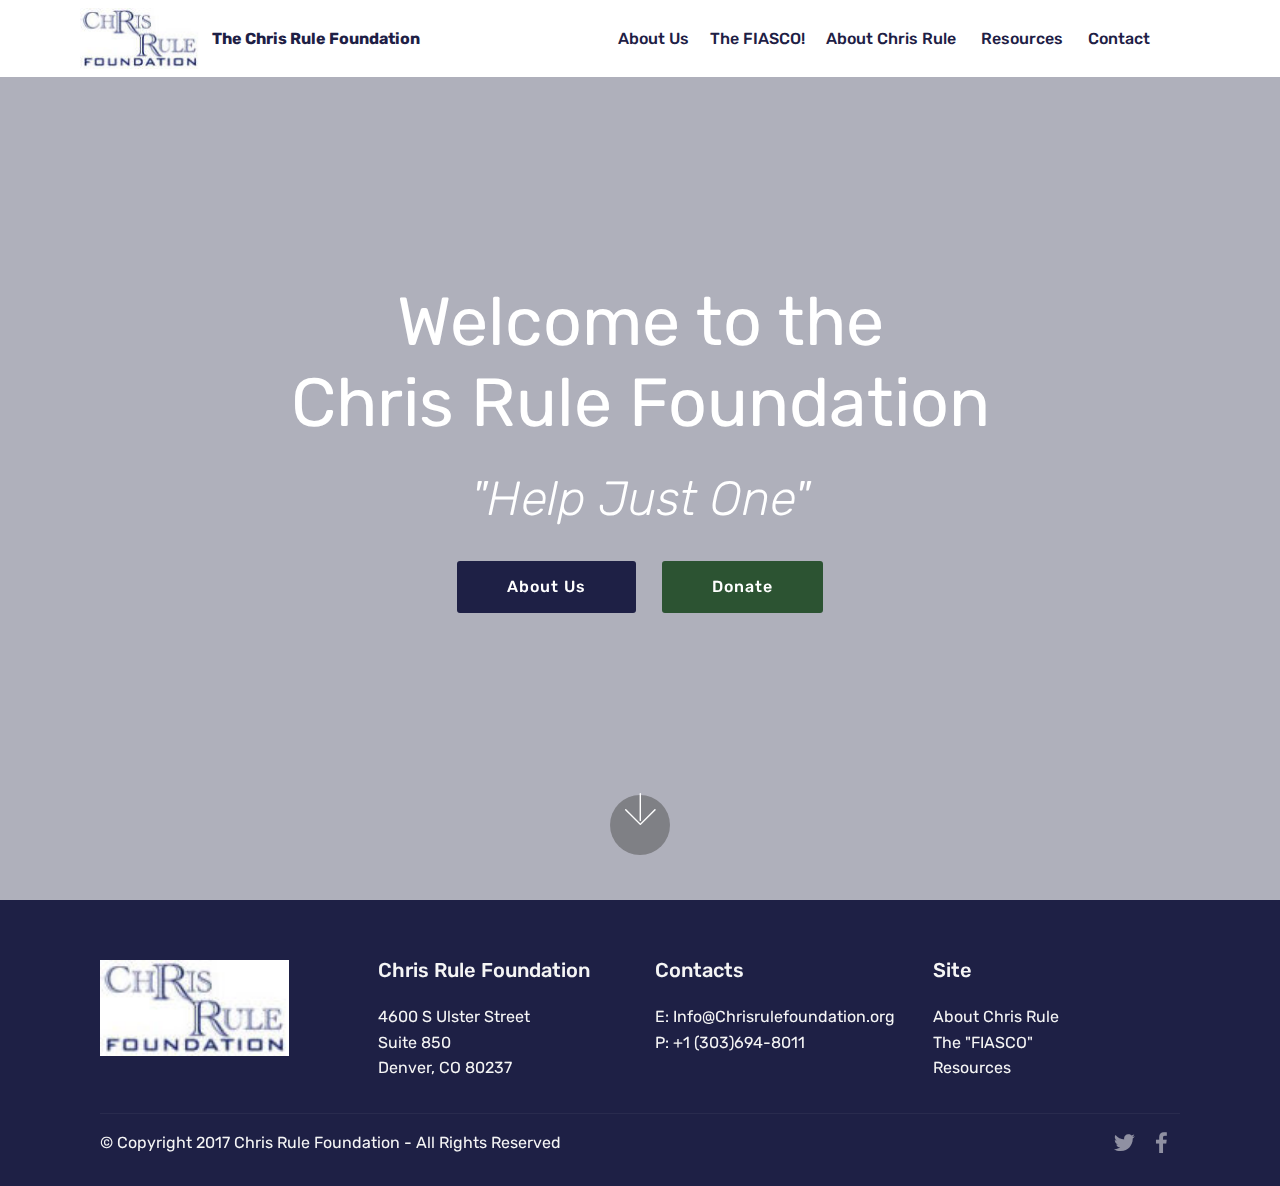
==== index.html @ f0db8bdb "create github pages" ====
<!DOCTYPE html>
<html  >
<head>
  <!-- Site made with Mobirise Website Builder v4.9.7, https://mobirise.com -->
  <meta charset="UTF-8">
  <meta http-equiv="X-UA-Compatible" content="IE=edge">
  <meta name="generator" content="Mobirise v4.9.7, mobirise.com">
  <meta name="viewport" content="width=device-width, initial-scale=1, minimum-scale=1">
  <link rel="shortcut icon" href="assets/images/crf-logo-2-122x62.jpg" type="image/x-icon">
  <meta name="description" content="">
  
  <title>Home</title>
  <link rel="stylesheet" href="assets/web/assets/mobirise-icons/mobirise-icons.css">
  <link rel="stylesheet" href="assets/tether/tether.min.css">
  <link rel="stylesheet" href="assets/bootstrap/css/bootstrap.min.css">
  <link rel="stylesheet" href="assets/bootstrap/css/bootstrap-grid.min.css">
  <link rel="stylesheet" href="assets/bootstrap/css/bootstrap-reboot.min.css">
  <link rel="stylesheet" href="assets/socicon/css/styles.css">
  <link rel="stylesheet" href="assets/dropdown/css/style.css">
  <link rel="stylesheet" href="assets/theme/css/style.css">
  <link rel="stylesheet" href="assets/mobirise/css/mbr-additional.css" type="text/css">
  
  
  
</head>
<body>
  <section class="menu cid-ro25eJSOzi" once="menu" id="menu2-p">

    

    <nav class="navbar navbar-expand beta-menu navbar-dropdown align-items-center navbar-fixed-top navbar-toggleable-sm">
        <button class="navbar-toggler navbar-toggler-right" type="button" data-toggle="collapse" data-target="#navbarSupportedContent" aria-controls="navbarSupportedContent" aria-expanded="false" aria-label="Toggle navigation">
            <div class="hamburger">
                <span></span>
                <span></span>
                <span></span>
                <span></span>
            </div>
        </button>
        <div class="menu-logo">
            <div class="navbar-brand">
                <span class="navbar-logo">
                    <a href="index.html">
                        <img src="assets/images/crf-logo-2-122x62.jpg" alt="Mobirise" title="" style="height: 3.8rem;">
                    </a>
                </span>
                <span class="navbar-caption-wrap"><a class="navbar-caption text-info display-4" href="index.html">The Chris Rule Foundation</a></span>
            </div>
        </div>
        <div class="collapse navbar-collapse" id="navbarSupportedContent">
            <ul class="navbar-nav nav-dropdown nav-right" data-app-modern-menu="true"><li class="nav-item">
                    <a class="nav-link link text-info display-4" href="page1.html">
                        About Us
                    </a>
                </li><li class="nav-item">
                    <a class="nav-link link text-info display-4" href="fiasco.html">The FIASCO!</a>
                </li>
                <li class="nav-item"><a class="nav-link link text-info display-4" href="page6.html">About Chris Rule&nbsp;</a></li><li class="nav-item"><a class="nav-link link text-info display-4" href="page3.html">Resources&nbsp;</a></li><li class="nav-item"><a class="nav-link link text-info display-4" href="page2.html">Contact &nbsp; &nbsp; &nbsp; &nbsp; &nbsp;</a></li></ul>
            
        </div>
    </nav>
</section>

<section class="engine"><a href="https://mobirise.info/y">html site templates</a></section><section class="cid-qTkA127IK8 mbr-fullscreen mbr-parallax-background" id="header2-1">

    

    <div class="mbr-overlay" style="opacity: 0.3; background-color: rgb(30, 32, 69);"></div>

    <div class="container align-center">
        <div class="row justify-content-md-center">
            <div class="mbr-white col-md-10">
                <h1 class="mbr-section-title mbr-bold pb-3 mbr-fonts-style display-1"><span style="font-weight: normal;">Welcome to the</span><br><span style="font-weight: normal;">Chris Rule Foundation</span></h1>
                <h3 class="mbr-section-subtitle align-center mbr-light pb-3 mbr-fonts-style display-2"><em>
                    "Help Just One"</em></h3>
                
                <div class="mbr-section-btn"><a class="btn btn-md btn-info display-4" href="page1.html">About Us</a>
                    <a class="btn btn-md btn-danger display-4" href="fiasco.html#services2-19">Donate</a></div>
            </div>
        </div>
    </div>
    <div class="mbr-arrow hidden-sm-down" aria-hidden="true">
        <a href="#next">
            <i class="mbri-down mbr-iconfont"></i>
        </a>
    </div>
</section>

<section class="cid-roFQa9QgHo" id="footer1-14">

    

    

    <div class="container">
        <div class="media-container-row content text-white">
            <div class="col-12 col-md-3">
                <div class="media-wrap">
                    <a href="https://mobirise.com/">
                        <img src="assets/images/crf-logo-2-122x62.jpg" alt="Mobirise" title="">
                    </a>
                </div>
            </div>
            <div class="col-12 col-md-3 mbr-fonts-style display-7">
                <h5 class="pb-3">
                    Chris Rule Foundation</h5>
                <p class="mbr-text">4600 S Ulster Street<br>Suite 850&nbsp;<br>Denver, CO 80237</p>
            </div>
            <div class="col-12 col-md-3 mbr-fonts-style display-7">
                <h5 class="pb-3">
                    Contacts
                </h5>
                <p class="mbr-text">
                    E: Info@Chrisrulefoundation.org&nbsp;<br>P: +1 (303)694-8011<br><br></p>
            </div>
            <div class="col-12 col-md-3 mbr-fonts-style display-7">
                <h5 class="pb-3">Site&nbsp;</h5>
                <p class="mbr-text">About Chris Rule<br>The "FIASCO"&nbsp;<br>Resources</p>
            </div>
        </div>
        <div class="footer-lower">
            <div class="media-container-row">
                <div class="col-sm-12">
                    <hr>
                </div>
            </div>
            <div class="media-container-row mbr-white">
                <div class="col-sm-6 copyright">
                    <p class="mbr-text mbr-fonts-style display-7">
                        © Copyright 2017 Chris Rule Foundation - All Rights Reserved
                    </p>
                </div>
                <div class="col-md-6">
                    <div class="social-list align-right">
                        <div class="soc-item">
                            <a href="http://twitter.com/rulefoundation" target="_blank">
                                <span class="mbr-iconfont mbr-iconfont-social socicon-twitter socicon"></span>
                            </a>
                        </div>
                        <div class="soc-item">
                            <a href="https://www.facebook.com/chrisrulefoundation/" target="_blank">
                                <span class="mbr-iconfont mbr-iconfont-social socicon-facebook socicon"></span>
                            </a>
                        </div>
                        
                        
                        
                        
                    </div>
                </div>
            </div>
        </div>
    </div>
</section>


  <script src="assets/web/assets/jquery/jquery.min.js"></script>
  <script src="assets/popper/popper.min.js"></script>
  <script src="assets/tether/tether.min.js"></script>
  <script src="assets/bootstrap/js/bootstrap.min.js"></script>
  <script src="assets/parallax/jarallax.min.js"></script>
  <script src="assets/dropdown/js/script.min.js"></script>
  <script src="assets/touchswipe/jquery.touch-swipe.min.js"></script>
  <script src="assets/smoothscroll/smooth-scroll.js"></script>
  <script src="assets/theme/js/script.js"></script>
  
  
 <div id="scrollToTop" class="scrollToTop mbr-arrow-up"><a style="text-align: center;"><i class="mbr-arrow-up-icon mbr-arrow-up-icon-cm cm-icon cm-icon-smallarrow-up"></i></a></div>
  </body>
</html>
---- assets/web/assets/mobirise-icons/mobirise-icons.css ----
@font-face {
  font-family: 'MobiriseIcons';
  src:  url('mobirise-icons.eot?spat4u');
  src:  url('mobirise-icons.eot?spat4u#iefix') format('embedded-opentype'),
    url('mobirise-icons.ttf?spat4u') format('truetype'),
    url('mobirise-icons.woff?spat4u') format('woff'),
    url('mobirise-icons.svg?spat4u#MobiriseIcons') format('svg');
  font-weight: normal;
  font-style: normal;
}

[class^="mbri-"], [class*=" mbri-"] {
  /* use !important to prevent issues with browser extensions that change fonts */
  font-family: MobiriseIcons !important;
  speak: none;
  font-style: normal;
  font-weight: normal;
  font-variant: normal;
  text-transform: none;
  line-height: 1;

  /* Better Font Rendering =========== */
  -webkit-font-smoothing: antialiased;
  -moz-osx-font-smoothing: grayscale;
}

.mbri-add-submenu:before {
  content: "\e900";
}
.mbri-alert:before {
  content: "\e901";
}
.mbri-align-center:before {
  content: "\e902";
}
.mbri-align-justify:before {
  content: "\e903";
}
.mbri-align-left:before {
  content: "\e904";
}
.mbri-align-right:before {
  content: "\e905";
}
.mbri-android:before {
  content: "\e906";
}
.mbri-apple:before {
  content: "\e907";
}
.mbri-arrow-down:before {
  content: "\e908";
}
.mbri-arrow-next:before {
  content: "\e909";
}
.mbri-arrow-prev:before {
  content: "\e90a";
}
.mbri-arrow-up:before {
  content: "\e90b";
}
.mbri-bold:before {
  content: "\e90c";
}
.mbri-bookmark:before {
  content: "\e90d";
}
.mbri-bootstrap:before {
  content: "\e90e";
}
.mbri-briefcase:before {
  content: "\e90f";
}
.mbri-browse:before {
  content: "\e910";
}
.mbri-bulleted-list:before {
  content: "\e911";
}
.mbri-calendar:before {
  content: "\e912";
}
.mbri-camera:before {
  content: "\e913";
}
.mbri-cart-add:before {
  content: "\e914";
}
.mbri-cart-full:before {
  content: "\e915";
}
.mbri-cash:before {
  content: "\e916";
}
.mbri-change-style:before {
  content: "\e917";
}
.mbri-chat:before {
  content: "\e918";
}
.mbri-clock:before {
  content: "\e919";
}
.mbri-close:before {
  content: "\e91a";
}
.mbri-cloud:before {
  content: "\e91b";
}
.mbri-code:before {
  content: "\e91c";
}
.mbri-contact-form:before {
  content: "\e91d";
}
.mbri-credit-card:before {
  content: "\e91e";
}
.mbri-cursor-click:before {
  content: "\e91f";
}
.mbri-cust-feedback:before {
  content: "\e920";
}
.mbri-database:before {
  content: "\e921";
}
.mbri-delivery:before {
  content: "\e922";
}
.mbri-desktop:before {
  content: "\e923";
}
.mbri-devices:before {
  content: "\e924";
}
.mbri-down:before {
  content: "\e925";
}
.mbri-download:before {
  content: "\e989";
}
.mbri-drag-n-drop:before {
  content: "\e927";
}
.mbri-drag-n-drop2:before {
  content: "\e928";
}
.mbri-edit:before {
  content: "\e929";
}
.mbri-edit2:before {
  content: "\e92a";
}
.mbri-error:before {
  content: "\e92b";
}
.mbri-extension:before {
  content: "\e92c";
}
.mbri-features:before {
  content: "\e92d";
}
.mbri-file:before {
  content: "\e92e";
}
.mbri-flag:before {
  content: "\e92f";
}
.mbri-folder:before {
  content: "\e930";
}
.mbri-gift:before {
  content: "\e931";
}
.mbri-github:before {
  content: "\e932";
}
.mbri-globe:before {
  content: "\e933";
}
.mbri-globe-2:before {
  content: "\e934";
}
.mbri-growing-chart:before {
  content: "\e935";
}
.mbri-hearth:before {
  content: "\e936";
}
.mbri-help:before {
  content: "\e937";
}
.mbri-home:before {
  content: "\e938";
}
.mbri-hot-cup:before {
  content: "\e939";
}
.mbri-idea:before {
  content: "\e93a";
}
.mbri-image-gallery:before {
  content: "\e93b";
}
.mbri-image-slider:before {
  content: "\e93c";
}
.mbri-info:before {
  content: "\e93d";
}
.mbri-italic:before {
  content: "\e93e";
}
.mbri-key:before {
  content: "\e93f";
}
.mbri-laptop:before {
  content: "\e940";
}
.mbri-layers:before {
  content: "\e941";
}
.mbri-left-right:before {
  content: "\e942";
}
.mbri-left:before {
  content: "\e943";
}
.mbri-letter:before {
  content: "\e944";
}
.mbri-like:before {
  content: "\e945";
}
.mbri-link:before {
  content: "\e946";
}
.mbri-lock:before {
  content: "\e947";
}
.mbri-login:before {
  content: "\e948";
}
.mbri-logout:before {
  content: "\e949";
}
.mbri-magic-stick:before {
  content: "\e94a";
}
.mbri-map-pin:before {
  content: "\e94b";
}
.mbri-menu:before {
  content: "\e94c";
}
.mbri-mobile:before {
  content: "\e94d";
}
.mbri-mobile2:before {
  content: "\e94e";
}
.mbri-mobirise:before {
  content: "\e94f";
}
.mbri-more-horizontal:before {
  content: "\e950";
}
.mbri-more-vertical:before {
  content: "\e951";
}
.mbri-music:before {
  content: "\e952";
}
.mbri-new-file:before {
  content: "\e953";
}
.mbri-numbered-list:before {
  content: "\e954";
}
.mbri-opened-folder:before {
  content: "\e955";
}
.mbri-pages:before {
  content: "\e956";
}
.mbri-paper-plane:before {
  content: "\e957";
}
.mbri-paperclip:before {
  content: "\e958";
}
.mbri-photo:before {
  content: "\e959";
}
.mbri-photos:before {
  content: "\e95a";
}
.mbri-pin:before {
  content: "\e95b";
}
.mbri-play:before {
  content: "\e95c";
}
.mbri-plus:before {
  content: "\e95d";
}
.mbri-preview:before {
  content: "\e95e";
}
.mbri-print:before {
  content: "\e95f";
}
.mbri-protect:before {
  content: "\e960";
}
.mbri-question:before {
  content: "\e961";
}
.mbri-quote-left:before {
  content: "\e962";
}
.mbri-quote-right:before {
  content: "\e963";
}
.mbri-refresh:before {
  content: "\e964";
}
.mbri-responsive:before {
  content: "\e965";
}
.mbri-right:before {
  content: "\e966";
}
.mbri-rocket:before {
  content: "\e967";
}
.mbri-sad-face:before {
  content: "\e968";
}
.mbri-sale:before {
  content: "\e969";
}
.mbri-save:before {
  content: "\e96a";
}
.mbri-search:before {
  content: "\e96b";
}
.mbri-setting:before {
  content: "\e96c";
}
.mbri-setting2:before {
  content: "\e96d";
}
.mbri-setting3:before {
  content: "\e96e";
}
.mbri-share:before {
  content: "\e96f";
}
.mbri-shopping-bag:before {
  content: "\e970";
}
.mbri-shopping-basket:before {
  content: "\e971";
}
.mbri-shopping-cart:before {
  content: "\e972";
}
.mbri-sites:before {
  content: "\e973";
}
.mbri-smile-face:before {
  content: "\e974";
}
.mbri-speed:before {
  content: "\e975";
}
.mbri-star:before {
  content: "\e976";
}
.mbri-success:before {
  content: "\e977";
}
.mbri-sun:before {
  content: "\e978";
}
.mbri-sun2:before {
  content: "\e979";
}
.mbri-tablet:before {
  content: "\e97a";
}
.mbri-tablet-vertical:before {
  content: "\e97b";
}
.mbri-target:before {
  content: "\e97c";
}
.mbri-timer:before {
  content: "\e97d";
}
.mbri-to-ftp:before {
  content: "\e97e";
}
.mbri-to-local-drive:before {
  content: "\e97f";
}
.mbri-touch-swipe:before {
  content: "\e980";
}
.mbri-touch:before {
  content: "\e981";
}
.mbri-trash:before {
  content: "\e982";
}
.mbri-underline:before {
  content: "\e983";
}
.mbri-unlink:before {
  content: "\e984";
}
.mbri-unlock:before {
  content: "\e985";
}
.mbri-up-down:before {
  content: "\e986";
}
.mbri-up:before {
  content: "\e987";
}
.mbri-update:before {
  content: "\e988";
}
.mbri-upload:before {
 content: "\e926"; 
}
.mbri-user:before {
  content: "\e98a";
}
.mbri-user2:before {
  content: "\e98b";
}
.mbri-users:before {
  content: "\e98c";
}
.mbri-video:before {
  content: "\e98d";
}
.mbri-video-play:before {
  content: "\e98e";
}
.mbri-watch:before {
  content: "\e98f";
}
.mbri-website-theme:before {
  content: "\e990";
}
.mbri-wifi:before {
  content: "\e991";
}
.mbri-windows:before {
  content: "\e992";
}
.mbri-zoom-out:before {
  content: "\e993";
}
.mbri-redo:before {
  content: "\e994";
}
.mbri-undo:before {
  content: "\e995";
}
---- assets/socicon/css/styles.css ----
@charset "UTF-8";

@font-face {
  font-family: "socicon";
  src:url("../fonts/socicon.eot");
  src:url("../fonts/socicon.eot?#iefix") format("embedded-opentype"),
    url("../fonts/socicon.woff") format("woff"),
    url("../fonts/socicon.ttf") format("truetype"),
    url("../fonts/socicon.svg#socicon") format("svg");
  font-weight: normal;
  font-style: normal;

}

[data-icon]:before {
  font-family: "socicon" !important;
  content: attr(data-icon);
  font-style: normal !important;
  font-weight: normal !important;
  font-variant: normal !important;
  text-transform: none !important;
  speak: none;
  line-height: 1;
  -webkit-font-smoothing: antialiased;
  -moz-osx-font-smoothing: grayscale;
}

[class^="socicon-"]:before,
[class*=" socicon-"]:before {
  font-family: "socicon" !important;
  font-style: normal !important;
  font-weight: normal !important;
  font-variant: normal !important;
  text-transform: none !important;
  speak: none;
  line-height: 1;
  -webkit-font-smoothing: antialiased;
  -moz-osx-font-smoothing: grayscale;
}

.socicon-modelmayhem:before {
  content: "\e000";
}
.socicon-mixcloud:before {
  content: "\e001";
}
.socicon-drupal:before {
  content: "\e002";
}
.socicon-swarm:before {
  content: "\e003";
}
.socicon-istock:before {
  content: "\e004";
}
.socicon-yammer:before {
  content: "\e005";
}
.socicon-ello:before {
  content: "\e006";
}
.socicon-stackoverflow:before {
  content: "\e007";
}
.socicon-persona:before {
  content: "\e008";
}
.socicon-triplej:before {
  content: "\e009";
}
.socicon-houzz:before {
  content: "\e00a";
}
.socicon-rss:before {
  content: "\e00b";
}
.socicon-paypal:before {
  content: "\e00c";
}
.socicon-odnoklassniki:before {
  content: "\e00d";
}
.socicon-airbnb:before {
  content: "\e00e";
}
.socicon-periscope:before {
  content: "\e00f";
}
.socicon-outlook:before {
  content: "\e010";
}
.socicon-coderwall:before {
  content: "\e011";
}
.socicon-tripadvisor:before {
  content: "\e012";
}
.socicon-appnet:before {
  content: "\e013";
}
.socicon-goodreads:before {
  content: "\e014";
}
.socicon-tripit:before {
  content: "\e015";
}
.socicon-lanyrd:before {
  content: "\e016";
}
.socicon-slideshare:before {
  content: "\e017";
}
.socicon-buffer:before {
  content: "\e018";
}
.socicon-disqus:before {
  content: "\e019";
}
.socicon-vkontakte:before {
  content: "\e01a";
}
.socicon-whatsapp:before {
  content: "\e01b";
}
.socicon-patreon:before {
  content: "\e01c";
}
.socicon-storehouse:before {
  content: "\e01d";
}
.socicon-pocket:before {
  content: "\e01e";
}
.socicon-mail:before {
  content: "\e01f";
}
.socicon-blogger:before {
  content: "\e020";
}
.socicon-technorati:before {
  content: "\e021";
}
.socicon-reddit:before {
  content: "\e022";
}
.socicon-dribbble:before {
  content: "\e023";
}
.socicon-stumbleupon:before {
  content: "\e024";
}
.socicon-digg:before {
  content: "\e025";
}
.socicon-envato:before {
  content: "\e026";
}
.socicon-behance:before {
  content: "\e027";
}
.socicon-delicious:before {
  content: "\e028";
}
.socicon-deviantart:before {
  content: "\e029";
}
.socicon-forrst:before {
  content: "\e02a";
}
.socicon-play:before {
  content: "\e02b";
}
.socicon-zerply:before {
  content: "\e02c";
}
.socicon-wikipedia:before {
  content: "\e02d";
}
.socicon-apple:before {
  content: "\e02e";
}
.socicon-flattr:before {
  content: "\e02f";
}
.socicon-github:before {
  content: "\e030";
}
.socicon-renren:before {
  content: "\e031";
}
.socicon-friendfeed:before {
  content: "\e032";
}
.socicon-newsvine:before {
  content: "\e033";
}
.socicon-identica:before {
  content: "\e034";
}
.socicon-bebo:before {
  content: "\e035";
}
.socicon-zynga:before {
  content: "\e036";
}
.socicon-steam:before {
  content: "\e037";
}
.socicon-xbox:before {
  content: "\e038";
}
.socicon-windows:before {
  content: "\e039";
}
.socicon-qq:before {
  content: "\e03a";
}
.socicon-douban:before {
  content: "\e03b";
}
.socicon-meetup:before {
  content: "\e03c";
}
.socicon-playstation:before {
  content: "\e03d";
}
.socicon-android:before {
  content: "\e03e";
}
.socicon-snapchat:before {
  content: "\e03f";
}
.socicon-twitter:before {
  content: "\e040";
}
.socicon-facebook:before {
  content: "\e041";
}
.socicon-googleplus:before {
  content: "\e042";
}
.socicon-pinterest:before {
  content: "\e043";
}
.socicon-foursquare:before {
  content: "\e044";
}
.socicon-yahoo:before {
  content: "\e045";
}
.socicon-skype:before {
  content: "\e046";
}
.socicon-yelp:before {
  content: "\e047";
}
.socicon-feedburner:before {
  content: "\e048";
}
.socicon-linkedin:before {
  content: "\e049";
}
.socicon-viadeo:before {
  content: "\e04a";
}
.socicon-xing:before {
  content: "\e04b";
}
.socicon-myspace:before {
  content: "\e04c";
}
.socicon-soundcloud:before {
  content: "\e04d";
}
.socicon-spotify:before {
  content: "\e04e";
}
.socicon-grooveshark:before {
  content: "\e04f";
}
.socicon-lastfm:before {
  content: "\e050";
}
.socicon-youtube:before {
  content: "\e051";
}
.socicon-vimeo:before {
  content: "\e052";
}
.socicon-dailymotion:before {
  content: "\e053";
}
.socicon-vine:before {
  content: "\e054";
}
.socicon-flickr:before {
  content: "\e055";
}
.socicon-500px:before {
  content: "\e056";
}
.socicon-wordpress:before {
  content: "\e058";
}
.socicon-tumblr:before {
  content: "\e059";
}
.socicon-twitch:before {
  content: "\e05a";
}
.socicon-8tracks:before {
  content: "\e05b";
}
.socicon-amazon:before {
  content: "\e05c";
}
.socicon-icq:before {
  content: "\e05d";
}
.socicon-smugmug:before {
  content: "\e05e";
}
.socicon-ravelry:before {
  content: "\e05f";
}
.socicon-weibo:before {
  content: "\e060";
}
.socicon-baidu:before {
  content: "\e061";
}
.socicon-angellist:before {
  content: "\e062";
}
.socicon-ebay:before {
  content: "\e063";
}
.socicon-imdb:before {
  content: "\e064";
}
.socicon-stayfriends:before {
  content: "\e065";
}
.socicon-residentadvisor:before {
  content: "\e066";
}
.socicon-google:before {
  content: "\e067";
}
.socicon-yandex:before {
  content: "\e068";
}
.socicon-sharethis:before {
  content: "\e069";
}
.socicon-bandcamp:before {
  content: "\e06a";
}
.socicon-itunes:before {
  content: "\e06b";
}
.socicon-deezer:before {
  content: "\e06c";
}
.socicon-telegram:before {
  content: "\e06e";
}
.socicon-openid:before {
  content: "\e06f";
}
.socicon-amplement:before {
  content: "\e070";
}
.socicon-viber:before {
  content: "\e071";
}
.socicon-zomato:before {
  content: "\e072";
}
.socicon-draugiem:before {
  content: "\e074";
}
.socicon-endomodo:before {
  content: "\e075";
}
.socicon-filmweb:before {
  content: "\e076";
}
.socicon-stackexchange:before {
  content: "\e077";
}
.socicon-wykop:before {
  content: "\e078";
}
.socicon-teamspeak:before {
  content: "\e079";
}
.socicon-teamviewer:before {
  content: "\e07a";
}
.socicon-ventrilo:before {
  content: "\e07b";
}
.socicon-younow:before {
  content: "\e07c";
}
.socicon-raidcall:before {
  content: "\e07d";
}
.socicon-mumble:before {
  content: "\e07e";
}
.socicon-medium:before {
  content: "\e06d";
}
.socicon-bebee:before {
  content: "\e07f";
}
.socicon-hitbox:before {
  content: "\e080";
}
.socicon-reverbnation:before {
  content: "\e081";
}
.socicon-formulr:before {
  content: "\e082";
}
.socicon-instagram:before {
  content: "\e057";
}
.socicon-battlenet:before {
  content: "\e083";
}
.socicon-chrome:before {
  content: "\e084";
}
.socicon-discord:before {
  content: "\e086";
}
.socicon-issuu:before {
  content: "\e087";
}
.socicon-macos:before {
  content: "\e088";
}
.socicon-firefox:before {
  content: "\e089";
}
.socicon-opera:before {
  content: "\e08d";
}
.socicon-keybase:before {
  content: "\e090";
}
.socicon-alliance:before {
  content: "\e091";
}
.socicon-livejournal:before {
  content: "\e092";
}
.socicon-googlephotos:before {
  content: "\e093";
}
.socicon-horde:before {
  content: "\e094";
}
.socicon-etsy:before {
  content: "\e095";
}
.socicon-zapier:before {
  content: "\e096";
}
.socicon-google-scholar:before {
  content: "\e097";
}
.socicon-researchgate:before {
  content: "\e098";
}
.socicon-wechat:before {
  content: "\e099";
}
.socicon-strava:before {
  content: "\e09a";
}
.socicon-line:before {
  content: "\e09b";
}
.socicon-lyft:before {
  content: "\e09c";
}
.socicon-uber:before {
  content: "\e09d";
}
.socicon-songkick:before {
  content: "\e09e";
}
.socicon-viewbug:before {
  content: "\e09f";
}
.socicon-googlegroups:before {
  content: "\e0a0";
}
.socicon-quora:before {
  content: "\e073";
}
.socicon-diablo:before {
  content: "\e085";
}
.socicon-blizzard:before {
  content: "\e0a1";
}
.socicon-hearthstone:before {
  content: "\e08b";
}
.socicon-heroes:before {
  content: "\e08a";
}
.socicon-overwatch:before {
  content: "\e08c";
}
.socicon-warcraft:before {
  content: "\e08e";
}
.socicon-starcraft:before {
  content: "\e08f";
}
.socicon-beam:before {
  content: "\e0a2";
}
.socicon-curse:before {
  content: "\e0a3";
}
.socicon-player:before {
  content: "\e0a4";
}
.socicon-streamjar:before {
  content: "\e0a5";
}
.socicon-nintendo:before {
  content: "\e0a6";
}
.socicon-hellocoton:before {
  content: "\e0a7";
}
---- assets/dropdown/css/style.css ----
.navbar-dropdown {
  left: 0;
  padding: 0;
  position: absolute;
  right: 0;
  top: 0;
  transition: all 0.45s ease;
  z-index: 1030;
  background: #282828; }
  .navbar-dropdown .navbar-logo {
    margin-right: 0.8rem;
    transition: margin 0.3s ease-in-out;
    vertical-align: middle; }
    .navbar-dropdown .navbar-logo img {
      height: 3.125rem;
      transition: all 0.3s ease-in-out; }
    .navbar-dropdown .navbar-logo.mbr-iconfont {
      font-size: 3.125rem;
      line-height: 3.125rem; }
  .navbar-dropdown .navbar-caption {
    font-weight: 700;
    white-space: normal;
    vertical-align: -4px;
    line-height: 3.125rem !important; }
    .navbar-dropdown .navbar-caption, .navbar-dropdown .navbar-caption:hover {
      color: inherit;
      text-decoration: none; }
  .navbar-dropdown .mbr-iconfont + .navbar-caption {
    vertical-align: -1px; }
  .navbar-dropdown.navbar-fixed-top {
    position: fixed; }
  .navbar-dropdown .navbar-brand span {
    vertical-align: -4px; }
  .navbar-dropdown.bg-color.transparent {
    background: none; }
  .navbar-dropdown.navbar-short .navbar-brand {
    padding: 0.625rem 0; }
    .navbar-dropdown.navbar-short .navbar-brand span {
      vertical-align: -1px; }
  .navbar-dropdown.navbar-short .navbar-caption {
    line-height: 2.375rem !important;
    vertical-align: -2px; }
  .navbar-dropdown.navbar-short .navbar-logo {
    margin-right: 0.5rem; }
    .navbar-dropdown.navbar-short .navbar-logo img {
      height: 2.375rem; }
    .navbar-dropdown.navbar-short .navbar-logo.mbr-iconfont {
      font-size: 2.375rem;
      line-height: 2.375rem; }
  .navbar-dropdown.navbar-short .mbr-table-cell {
    height: 3.625rem; }
  .navbar-dropdown .navbar-close {
    left: 0.6875rem;
    position: fixed;
    top: 0.75rem;
    z-index: 1000; }
  .navbar-dropdown .hamburger-icon {
    content: "";
    display: inline-block;
    vertical-align: middle;
    width: 16px;
    -webkit-box-shadow: 0 -6px 0 1px #282828,0 0 0 1px #282828,0 6px 0 1px #282828;
    -moz-box-shadow: 0 -6px 0 1px #282828,0 0 0 1px #282828,0 6px 0 1px #282828;
    box-shadow: 0 -6px 0 1px #282828,0 0 0 1px #282828,0 6px 0 1px #282828; }

.dropdown-menu .dropdown-toggle[data-toggle="dropdown-submenu"]::after {
  border-bottom: 0.35em solid transparent;
  border-left: 0.35em solid;
  border-right: 0;
  border-top: 0.35em solid transparent;
  margin-left: 0.3rem; }

.dropdown-menu .dropdown-item:focus {
  outline: 0; }

.nav-dropdown {
  font-size: 0.75rem;
  font-weight: 500;
  height: auto !important; }
  .nav-dropdown .nav-btn {
    padding-left: 1rem; }
  .nav-dropdown .link {
    margin: .667em 1.667em;
    font-weight: 500;
    padding: 0;
    transition: color .2s ease-in-out; }
    .nav-dropdown .link.dropdown-toggle {
      margin-right: 2.583em; }
      .nav-dropdown .link.dropdown-toggle::after {
        margin-left: .25rem;
        border-top: 0.35em solid;
        border-right: 0.35em solid transparent;
        border-left: 0.35em solid transparent;
        border-bottom: 0; }
      .nav-dropdown .link.dropdown-toggle[aria-expanded="true"] {
        margin: 0;
        padding: 0.667em 3.263em  0.667em 1.667em; }
  .nav-dropdown .link::after,
  .nav-dropdown .dropdown-item::after {
    color: inherit; }
  .nav-dropdown .btn {
    font-size: 0.75rem;
    font-weight: 700;
    letter-spacing: 0;
    margin-bottom: 0;
    padding-left: 1.25rem;
    padding-right: 1.25rem; }
  .nav-dropdown .dropdown-menu {
    border-radius: 0;
    border: 0;
    left: 0;
    margin: 0;
    padding-bottom: 1.25rem;
    padding-top: 1.25rem;
    position: relative; }
  .nav-dropdown .dropdown-submenu {
    margin-left: 0.125rem;
    top: 0; }
  .nav-dropdown .dropdown-item {
    font-weight: 500;
    line-height: 2;
    padding: 0.3846em 4.615em 0.3846em 1.5385em;
    position: relative;
    transition: color .2s ease-in-out, background-color .2s ease-in-out; }
    .nav-dropdown .dropdown-item::after {
      margin-top: -0.3077em;
      position: absolute;
      right: 1.1538em;
      top: 50%; }
    .nav-dropdown .dropdown-item:focus, .nav-dropdown .dropdown-item:hover {
      background: none; }

@media (max-width: 767px) {
  .nav-dropdown.navbar-toggleable-sm {
    bottom: 0;
    display: none;
    left: 0;
    overflow-x: hidden;
    position: fixed;
    top: 0;
    transform: translateX(-100%);
    -ms-transform: translateX(-100%);
    -webkit-transform: translateX(-100%);
    width: 18.75rem;
    z-index: 999; } }
.nav-dropdown.navbar-toggleable-xl {
  bottom: 0;
  display: none;
  left: 0;
  overflow-x: hidden;
  position: fixed;
  top: 0;
  transform: translateX(-100%);
  -ms-transform: translateX(-100%);
  -webkit-transform: translateX(-100%);
  width: 18.75rem;
  z-index: 999; }

.nav-dropdown-sm {
  display: block !important;
  overflow-x: hidden;
  overflow: auto;
  padding-top: 3.875rem; }
  .nav-dropdown-sm::after {
    content: "";
    display: block;
    height: 3rem;
    width: 100%; }
  .nav-dropdown-sm.collapse.in ~ .navbar-close {
    display: block !important; }
  .nav-dropdown-sm.collapsing, .nav-dropdown-sm.collapse.in {
    transform: translateX(0);
    -ms-transform: translateX(0);
    -webkit-transform: translateX(0);
    transition: all 0.25s ease-out;
    -webkit-transition: all 0.25s ease-out;
    background: #282828; }
  .nav-dropdown-sm.collapsing[aria-expanded="false"] {
    transform: translateX(-100%);
    -ms-transform: translateX(-100%);
    -webkit-transform: translateX(-100%); }
  .nav-dropdown-sm .nav-item {
    display: block;
    margin-left: 0 !important;
    padding-left: 0; }
  .nav-dropdown-sm .link,
  .nav-dropdown-sm .dropdown-item {
    border-top: 1px dotted rgba(255, 255, 255, 0.1);
    font-size: 0.8125rem;
    line-height: 1.6;
    margin: 0 !important;
    padding: 0.875rem 2.4rem 0.875rem 1.5625rem !important;
    position: relative;
    white-space: normal; }
    .nav-dropdown-sm .link:focus, .nav-dropdown-sm .link:hover,
    .nav-dropdown-sm .dropdown-item:focus,
    .nav-dropdown-sm .dropdown-item:hover {
      background: rgba(0, 0, 0, 0.2) !important;
      color: #c0a375; }
  .nav-dropdown-sm .nav-btn {
    position: relative;
    padding: 1.5625rem 1.5625rem 0 1.5625rem; }
    .nav-dropdown-sm .nav-btn::before {
      border-top: 1px dotted rgba(255, 255, 255, 0.1);
      content: "";
      left: 0;
      position: absolute;
      top: 0;
      width: 100%; }
    .nav-dropdown-sm .nav-btn + .nav-btn {
      padding-top: 0.625rem; }
      .nav-dropdown-sm .nav-btn + .nav-btn::before {
        display: none; }
  .nav-dropdown-sm .btn {
    padding: 0.625rem 0; }
  .nav-dropdown-sm .dropdown-toggle[data-toggle="dropdown-submenu"]::after {
    margin-left: .25rem;
    border-top: 0.35em solid;
    border-right: 0.35em solid transparent;
    border-left: 0.35em solid transparent;
    border-bottom: 0; }
  .nav-dropdown-sm .dropdown-toggle[data-toggle="dropdown-submenu"][aria-expanded="true"]::after {
    border-top: 0;
    border-right: 0.35em solid transparent;
    border-left: 0.35em solid transparent;
    border-bottom: 0.35em solid; }
  .nav-dropdown-sm .dropdown-menu {
    margin: 0;
    padding: 0;
    position: relative;
    top: 0;
    left: 0;
    width: 100%;
    border: 0;
    float: none;
    border-radius: 0;
    background: none; }
  .nav-dropdown-sm .dropdown-submenu {
    left: 100%;
    margin-left: 0.125rem;
    margin-top: -1.25rem;
    top: 0; }

.navbar-toggleable-sm .nav-dropdown .dropdown-menu {
  position: absolute; }

.navbar-toggleable-sm .nav-dropdown .dropdown-submenu {
  left: 100%;
  margin-left: 0.125rem;
  margin-top: -1.25rem;
  top: 0; }

.navbar-toggleable-sm.opened .nav-dropdown .dropdown-menu {
  position: relative; }

.navbar-toggleable-sm.opened .nav-dropdown .dropdown-submenu {
  left: 0;
  margin-left: 00rem;
  margin-top: 0rem;
  top: 0; }

.is-builder .nav-dropdown.collapsing {
  transition: none !important; }

/*# sourceMappingURL=style.css.map */
---- assets/theme/css/style.css ----
/*!
 * Mobirise v4 theme (https://mobirise.com/)
 * Copyright 2017 Mobirise
 */
section {
  background-color: #eeeeee; }

section,
.container,
.container-fluid {
  position: relative;
  word-wrap: break-word; }

a.mbr-iconfont:hover {
  text-decoration: none; }

.article .lead p, .article .lead ul, .article .lead ol, .article .lead pre, .article .lead blockquote {
  margin-bottom: 0; }

a {
  font-style: normal;
  font-weight: 400;
  cursor: pointer; }
  a, a:hover {
    text-decoration: none; }

figure {
  margin-bottom: 0; }

body {
  color: #232323; }

h1, h2, h3, h4, h5, h6,
.h1, .h2, .h3, .h4, .h5, .h6,
.display-1, .display-2, .display-3, .display-4 {
  line-height: 1;
  word-break: break-word;
  word-wrap: break-word; }

b, strong {
  font-weight: bold; }

blockquote {
  padding: 10px 0 10px 20px;
  position: relative;
  border-left: 2px solid;
  border-color: #ff3366; }

input:-webkit-autofill, input:-webkit-autofill:hover, input:-webkit-autofill:focus, input:-webkit-autofill:active {
  transition-delay: 9999s;
  transition-property: background-color, color; }

textarea[type="hidden"] {
  display: none; }

body {
  position: relative; }

section {
  background-position: 50% 50%;
  background-repeat: no-repeat;
  background-size: cover; }
  section .mbr-background-video,
  section .mbr-background-video-preview {
    position: absolute;
    bottom: 0;
    left: 0;
    right: 0;
    top: 0; }

.hidden {
  visibility: hidden; }

.mbr-z-index20 {
  z-index: 20; }

/*! Base colors */
.mbr-white {
  color: #ffffff; }

.mbr-black {
  color: #000000; }

.mbr-bg-white {
  background-color: #ffffff; }

.mbr-bg-black {
  background-color: #000000; }

/*! Text-aligns */
.align-left {
  text-align: left; }

.align-center {
  text-align: center; }

.align-right {
  text-align: right; }

@media (max-width: 767px) {
  .align-left, .align-center, .align-right, .mbr-section-btn, .mbr-section-title {
    text-align: center; } }
/*! Font-weight  */
.mbr-light {
  font-weight: 300; }

.mbr-regular {
  font-weight: 400; }

.mbr-semibold {
  font-weight: 500; }

.mbr-bold {
  font-weight: 700; }

/*! Media  */
.media-size-item {
  -webkit-flex: 1 1 auto;
  -moz-flex: 1 1 auto;
  -ms-flex: 1 1 auto;
  -o-flex: 1 1 auto;
  flex: 1 1 auto; }

.media-content {
  -webkit-flex-basis: 100%;
  flex-basis: 100%; }

.media-container-row {
  display: -ms-flexbox;
  display: -webkit-flex;
  display: flex;
  -webkit-flex-direction: row;
  -ms-flex-direction: row;
  flex-direction: row;
  -webkit-flex-wrap: wrap;
  -ms-flex-wrap: wrap;
  flex-wrap: wrap;
  -webkit-justify-content: center;
  -ms-flex-pack: center;
  justify-content: center;
  -webkit-align-content: center;
  -ms-flex-line-pack: center;
  align-content: center;
  -webkit-align-items: start;
  -ms-flex-align: start;
  align-items: start; }
  .media-container-row .media-size-item {
    width: 400px; }

.media-container-column {
  display: -ms-flexbox;
  display: -webkit-flex;
  display: flex;
  -webkit-flex-direction: column;
  -ms-flex-direction: column;
  flex-direction: column;
  -webkit-flex-wrap: wrap;
  -ms-flex-wrap: wrap;
  flex-wrap: wrap;
  -webkit-justify-content: center;
  -ms-flex-pack: center;
  justify-content: center;
  -webkit-align-content: center;
  -ms-flex-line-pack: center;
  align-content: center;
  -webkit-align-items: stretch;
  -ms-flex-align: stretch;
  align-items: stretch; }
  .media-container-column > * {
    width: 100%; }

@media (min-width: 992px) {
  .media-container-row {
    -webkit-flex-wrap: nowrap;
    -ms-flex-wrap: nowrap;
    flex-wrap: nowrap; } }
figure {
  overflow: hidden; }

figure[mbr-media-size] {
  transition: width 0.1s; }

.mbr-figure img, .mbr-figure iframe {
  display: block;
  width: 100%; }

.card {
  background-color: transparent;
  border: none; }

.card-img {
  text-align: center;
  flex-shrink: 0;
  -webkit-flex-shrink: 0; }

.media {
  max-width: 100%;
  margin: 0 auto; }

.mbr-figure {
  -ms-flex-item-align: center;
  -ms-grid-row-align: center;
  -webkit-align-self: center;
  align-self: center; }

.media-container > div {
  max-width: 100%; }

.mbr-figure img, .card-img img {
  width: 100%; }

@media (max-width: 991px) {
  .media-size-item {
    width: auto !important; }

  .media {
    width: auto; }

  .mbr-figure {
    width: 100% !important; } }
/*! Buttons */
.mbr-section-btn {
  margin-left: -.25rem;
  margin-right: -.25rem;
  font-size: 0; }

nav .mbr-section-btn {
  margin-left: 0rem;
  margin-right: 0rem; }

/*! Btn icon margin */
.btn .mbr-iconfont, .btn.btn-sm .mbr-iconfont {
  cursor: pointer;
  margin-right: 0.5rem; }

.btn.btn-md .mbr-iconfont, .btn.btn-md .mbr-iconfont {
  margin-right: 0.8rem; }

.mbr-regular {
  font-weight: 400; }

.mbr-semibold {
  font-weight: 500; }

.mbr-bold {
  font-weight: 700; }

[type="submit"] {
  -webkit-appearance: none; }

/*! Full-screen */
.mbr-fullscreen .mbr-overlay {
  min-height: 100vh; }

.mbr-fullscreen {
  display: flex;
  display: -webkit-flex;
  display: -moz-flex;
  display: -ms-flex;
  display: -o-flex;
  align-items: center;
  -webkit-align-items: center;
  min-height: 100vh;
  padding-top: 3rem;
  padding-bottom: 3rem; }

/*! Map */
.map {
  height: 25rem;
  position: relative; }
  .map iframe {
    width: 100%;
    height: 100%; }

/* Form */
.form-asterisk {
  font-family: initial;
  position: absolute;
  top: -2px;
  font-weight: normal; }

/*! Scroll to top arrow */
.mbr-arrow-up {
  bottom: 25px;
  right: 90px;
  position: fixed;
  text-align: right;
  z-index: 5000;
  color: #ffffff;
  font-size: 32px;
  transform: rotate(180deg);
  -webkit-transform: rotate(180deg); }

.mbr-arrow-up a {
  background: rgba(0, 0, 0, 0.2);
  border-radius: 3px;
  color: #fff;
  display: inline-block;
  height: 60px;
  width: 60px;
  outline-style: none !important;
  position: relative;
  text-decoration: none;
  transition: all .3s ease-in-out;
  cursor: pointer;
  text-align: center; }
  .mbr-arrow-up a:hover {
    background-color: rgba(0, 0, 0, 0.4); }
  .mbr-arrow-up a i {
    line-height: 60px; }

.mbr-arrow-up-icon {
  display: block;
  color: #fff; }

.mbr-arrow-up-icon::before {
  content: "\203a";
  display: inline-block;
  font-family: serif;
  font-size: 32px;
  line-height: 1;
  font-style: normal;
  position: relative;
  top: 6px;
  left: -4px;
  -webkit-transform: rotate(-90deg);
  transform: rotate(-90deg); }

/*! Arrow Down */
.mbr-arrow {
  position: absolute;
  bottom: 45px;
  left: 50%;
  width: 60px;
  height: 60px;
  cursor: pointer;
  background-color: rgba(80, 80, 80, 0.5);
  border-radius: 50%;
  -webkit-transform: translateX(-50%);
  transform: translateX(-50%); }
  .mbr-arrow > a {
    display: inline-block;
    text-decoration: none;
    outline-style: none;
    -webkit-animation: arrowdown 1.7s ease-in-out infinite;
    animation: arrowdown 1.7s ease-in-out infinite; }
    .mbr-arrow > a > i {
      position: absolute;
      top: -2px;
      left: 15px;
      font-size: 2rem; }

@keyframes arrowdown {
  0% {
    transform: translateY(0px);
    -webkit-transform: translateY(0px); }
  50% {
    transform: translateY(-5px);
    -webkit-transform: translateY(-5px); }
  100% {
    transform: translateY(0px);
    -webkit-transform: translateY(0px); } }
@-webkit-keyframes arrowdown {
  0% {
    transform: translateY(0px);
    -webkit-transform: translateY(0px); }
  50% {
    transform: translateY(-5px);
    -webkit-transform: translateY(-5px); }
  100% {
    transform: translateY(0px);
    -webkit-transform: translateY(0px); } }
@media (max-width: 500px) {
  .mbr-arrow-up {
    left: 50%;
    right: auto;
    transform: translateX(-50%) rotate(180deg);
    -webkit-transform: translateX(-50%) rotate(180deg); } }
/*Gradients animation*/
@keyframes gradient-animation {
  from {
    background-position: 0% 100%;
    animation-timing-function: ease-in-out; }
  to {
    background-position: 100% 0%;
    animation-timing-function: ease-in-out; } }
@-webkit-keyframes gradient-animation {
  from {
    background-position: 0% 100%;
    animation-timing-function: ease-in-out; }
  to {
    background-position: 100% 0%;
    animation-timing-function: ease-in-out; } }
.bg-gradient {
  background-size: 200% 200%;
  animation: gradient-animation 5s infinite alternate;
  -webkit-animation: gradient-animation 5s infinite alternate; }

.menu .navbar-brand {
  display: -webkit-flex; }
  .menu .navbar-brand span {
    display: flex;
    display: -webkit-flex; }
  .menu .navbar-brand .navbar-caption-wrap {
    display: -webkit-flex; }
  .menu .navbar-brand .navbar-logo img {
    display: -webkit-flex; }
@media (min-width: 768px) and (max-width: 991px) {
  .menu .navbar-toggleable-sm .navbar-nav {
    display: -webkit-box;
    display: -webkit-flex;
    display: -ms-flexbox; } }
@media (min-width: 992px) {
  .menu .navbar-nav.nav-dropdown {
    display: -webkit-flex; }
  .menu .navbar-toggleable-sm .navbar-collapse {
    display: -webkit-flex !important; } }
@media (max-width: 767px) {
  .menu .navbar-collapse {
    max-height: 80vh; }
  .menu .dropdown-menu {
    max-height: 60vh; } }

.navbar {
  display: -webkit-flex;
  -webkit-flex-wrap: wrap;
  -webkit-align-items: center;
  -webkit-justify-content: space-between; }

.navbar-collapse {
  -webkit-flex-basis: 100%;
  -webkit-flex-grow: 1;
  -webkit-align-items: center;
  max-height: 93.5vh; }
  .navbar-collapse.show {
    overflow: auto; }

.nav-dropdown .link {
  padding: .667em 1.667em !important;
  margin: 0 !important; }

.nav {
  display: -webkit-flex;
  -webkit-flex-wrap: wrap; }

.row {
  display: -webkit-flex;
  -webkit-flex-wrap: wrap; }

.justify-content-center {
  -webkit-justify-content: center; }

.form-inline {
  display: -webkit-flex;
  -webkit-flex-flow: row wrap;
  -webkit-align-items: center; }

.card-wrapper {
  -webkit-flex: 1; }

.carousel-control {
  z-index: 10;
  display: -webkit-flex;
  -webkit-align-items: center;
  -webkit-justify-content: center; }

.carousel-controls {
  display: -webkit-flex; }

.media {
  display: -webkit-flex; }

.jq-selectbox__select {
  padding: 1.07em .5em;
  position: absolute;
  top: 0;
  left: 0;
  width: 100%; }

.jq-selectbox__dropdown {
  position: absolute;
  top: 100% !important;
  left: 0 !important;
  width: 100% !important; }

.jq-selectbox__trigger-arrow {
  transform: translateY(-50%); }

.jq-selectbox li {
  padding: 1.07em .5em; }

/*# sourceMappingURL=style.css.map */
.engine {
	position: absolute;
	text-indent: -2400px;
	text-align: center;
	padding: 0;
	top: 0;
	left: -2400px;
}
---- assets/mobirise/css/mbr-additional.css ----
@import url(https://fonts.googleapis.com/css?family=Rubik:300,300i,400,400i,500,500i,700,700i,900,900i);





body {
  font-style: normal;
  line-height: 1.5;
}
.mbr-section-title {
  font-style: normal;
  line-height: 1.2;
}
.mbr-section-subtitle {
  line-height: 1.3;
}
.mbr-text {
  font-style: normal;
  line-height: 1.6;
}
.display-1 {
  font-family: 'Rubik', sans-serif;
  font-size: 4.25rem;
}
.display-1 > .mbr-iconfont {
  font-size: 6.8rem;
}
.display-2 {
  font-family: 'Rubik', sans-serif;
  font-size: 3rem;
}
.display-2 > .mbr-iconfont {
  font-size: 4.8rem;
}
.display-4 {
  font-family: 'Rubik', sans-serif;
  font-size: 1rem;
}
.display-4 > .mbr-iconfont {
  font-size: 1.6rem;
}
.display-5 {
  font-family: 'Rubik', sans-serif;
  font-size: 1.5rem;
}
.display-5 > .mbr-iconfont {
  font-size: 2.4rem;
}
.display-7 {
  font-family: 'Rubik', sans-serif;
  font-size: 1rem;
}
.display-7 > .mbr-iconfont {
  font-size: 1.6rem;
}
/* ---- Fluid typography for mobile devices ---- */
/* 1.4 - font scale ratio ( bootstrap == 1.42857 ) */
/* 100vw - current viewport width */
/* (48 - 20)  48 == 48rem == 768px, 20 == 20rem == 320px(minimal supported viewport) */
/* 0.65 - min scale variable, may vary */
@media (max-width: 768px) {
  .display-1 {
    font-size: 3.4rem;
    font-size: calc( 2.1374999999999997rem + (4.25 - 2.1374999999999997) * ((100vw - 20rem) / (48 - 20)));
    line-height: calc( 1.4 * (2.1374999999999997rem + (4.25 - 2.1374999999999997) * ((100vw - 20rem) / (48 - 20))));
  }
  .display-2 {
    font-size: 2.4rem;
    font-size: calc( 1.7rem + (3 - 1.7) * ((100vw - 20rem) / (48 - 20)));
    line-height: calc( 1.4 * (1.7rem + (3 - 1.7) * ((100vw - 20rem) / (48 - 20))));
  }
  .display-4 {
    font-size: 0.8rem;
    font-size: calc( 1rem + (1 - 1) * ((100vw - 20rem) / (48 - 20)));
    line-height: calc( 1.4 * (1rem + (1 - 1) * ((100vw - 20rem) / (48 - 20))));
  }
  .display-5 {
    font-size: 1.2rem;
    font-size: calc( 1.175rem + (1.5 - 1.175) * ((100vw - 20rem) / (48 - 20)));
    line-height: calc( 1.4 * (1.175rem + (1.5 - 1.175) * ((100vw - 20rem) / (48 - 20))));
  }
}
/* Buttons */
.btn {
  font-weight: 500;
  border-width: 2px;
  font-style: normal;
  letter-spacing: 1px;
  margin: .4rem .8rem;
  white-space: normal;
  -webkit-transition: all 0.3s ease-in-out;
  -moz-transition: all 0.3s ease-in-out;
  transition: all 0.3s ease-in-out;
  display: inline-flex;
  align-items: center;
  justify-content: center;
  word-break: break-word;
  -webkit-align-items: center;
  -webkit-justify-content: center;
  display: -webkit-inline-flex;
  padding: 1rem 3rem;
  border-radius: 3px;
}
.btn-sm {
  font-weight: 500;
  letter-spacing: 1px;
  -webkit-transition: all 0.3s ease-in-out;
  -moz-transition: all 0.3s ease-in-out;
  transition: all 0.3s ease-in-out;
  padding: 0.6rem 1.5rem;
  border-radius: 3px;
}
.btn-md {
  font-weight: 500;
  letter-spacing: 1px;
  margin: .4rem .8rem !important;
  -webkit-transition: all 0.3s ease-in-out;
  -moz-transition: all 0.3s ease-in-out;
  transition: all 0.3s ease-in-out;
  padding: 1rem 3rem;
  border-radius: 3px;
}
.btn-lg {
  font-weight: 500;
  letter-spacing: 1px;
  margin: .4rem .8rem !important;
  -webkit-transition: all 0.3s ease-in-out;
  -moz-transition: all 0.3s ease-in-out;
  transition: all 0.3s ease-in-out;
  padding: 1.2rem 3.2rem;
  border-radius: 3px;
}
.bg-primary {
  background-color: #2c5332 !important;
}
.bg-success {
  background-color: #f5f5f5 !important;
}
.bg-info {
  background-color: #1e2045 !important;
}
.bg-warning {
  background-color: #232323 !important;
}
.bg-danger {
  background-color: #2c5332 !important;
}
.btn-primary,
.btn-primary:active {
  background-color: #2c5332 !important;
  border-color: #2c5332 !important;
  color: #ffffff !important;
}
.btn-primary:hover,
.btn-primary:focus,
.btn-primary.focus,
.btn-primary.active {
  color: #ffffff !important;
  background-color: #112114 !important;
  border-color: #112114 !important;
}
.btn-primary.disabled,
.btn-primary:disabled {
  color: #ffffff !important;
  background-color: #112114 !important;
  border-color: #112114 !important;
}
.btn-secondary,
.btn-secondary:active {
  background-color: #1e2045 !important;
  border-color: #1e2045 !important;
  color: #ffffff !important;
}
.btn-secondary:hover,
.btn-secondary:focus,
.btn-secondary.focus,
.btn-secondary.active {
  color: #ffffff !important;
  background-color: #070710 !important;
  border-color: #070710 !important;
}
.btn-secondary.disabled,
.btn-secondary:disabled {
  color: #ffffff !important;
  background-color: #070710 !important;
  border-color: #070710 !important;
}
.btn-info,
.btn-info:active {
  background-color: #1e2045 !important;
  border-color: #1e2045 !important;
  color: #ffffff !important;
}
.btn-info:hover,
.btn-info:focus,
.btn-info.focus,
.btn-info.active {
  color: #ffffff !important;
  background-color: #070710 !important;
  border-color: #070710 !important;
}
.btn-info.disabled,
.btn-info:disabled {
  color: #ffffff !important;
  background-color: #070710 !important;
  border-color: #070710 !important;
}
.btn-success,
.btn-success:active {
  background-color: #f5f5f5 !important;
  border-color: #f5f5f5 !important;
  color: #767676 !important;
}
.btn-success:hover,
.btn-success:focus,
.btn-success.focus,
.btn-success.active {
  color: #767676 !important;
  background-color: #cfcfcf !important;
  border-color: #cfcfcf !important;
}
.btn-success.disabled,
.btn-success:disabled {
  color: #767676 !important;
  background-color: #cfcfcf !important;
  border-color: #cfcfcf !important;
}
.btn-warning,
.btn-warning:active {
  background-color: #232323 !important;
  border-color: #232323 !important;
  color: #ffffff !important;
}
.btn-warning:hover,
.btn-warning:focus,
.btn-warning.focus,
.btn-warning.active {
  color: #ffffff !important;
  background-color: #000000 !important;
  border-color: #000000 !important;
}
.btn-warning.disabled,
.btn-warning:disabled {
  color: #ffffff !important;
  background-color: #000000 !important;
  border-color: #000000 !important;
}
.btn-danger,
.btn-danger:active {
  background-color: #2c5332 !important;
  border-color: #2c5332 !important;
  color: #ffffff !important;
}
.btn-danger:hover,
.btn-danger:focus,
.btn-danger.focus,
.btn-danger.active {
  color: #ffffff !important;
  background-color: #112114 !important;
  border-color: #112114 !important;
}
.btn-danger.disabled,
.btn-danger:disabled {
  color: #ffffff !important;
  background-color: #112114 !important;
  border-color: #112114 !important;
}
.btn-white {
  color: #333333 !important;
}
.btn-white,
.btn-white:active {
  background-color: #ffffff !important;
  border-color: #ffffff !important;
  color: #808080 !important;
}
.btn-white:hover,
.btn-white:focus,
.btn-white.focus,
.btn-white.active {
  color: #808080 !important;
  background-color: #d9d9d9 !important;
  border-color: #d9d9d9 !important;
}
.btn-white.disabled,
.btn-white:disabled {
  color: #808080 !important;
  background-color: #d9d9d9 !important;
  border-color: #d9d9d9 !important;
}
.btn-black,
.btn-black:active {
  background-color: #333333 !important;
  border-color: #333333 !important;
  color: #ffffff !important;
}
.btn-black:hover,
.btn-black:focus,
.btn-black.focus,
.btn-black.active {
  color: #ffffff !important;
  background-color: #0d0d0d !important;
  border-color: #0d0d0d !important;
}
.btn-black.disabled,
.btn-black:disabled {
  color: #ffffff !important;
  background-color: #0d0d0d !important;
  border-color: #0d0d0d !important;
}
.btn-primary-outline,
.btn-primary-outline:active {
  background: none;
  border-color: #09100a;
  color: #09100a;
}
.btn-primary-outline:hover,
.btn-primary-outline:focus,
.btn-primary-outline.focus,
.btn-primary-outline.active {
  color: #ffffff;
  background-color: #2c5332;
  border-color: #2c5332;
}
.btn-primary-outline.disabled,
.btn-primary-outline:disabled {
  color: #ffffff !important;
  background-color: #2c5332 !important;
  border-color: #2c5332 !important;
}
.btn-secondary-outline,
.btn-secondary-outline:active {
  background: none;
  border-color: #000000;
  color: #000000;
}
.btn-secondary-outline:hover,
.btn-secondary-outline:focus,
.btn-secondary-outline.focus,
.btn-secondary-outline.active {
  color: #ffffff;
  background-color: #1e2045;
  border-color: #1e2045;
}
.btn-secondary-outline.disabled,
.btn-secondary-outline:disabled {
  color: #ffffff !important;
  background-color: #1e2045 !important;
  border-color: #1e2045 !important;
}
.btn-info-outline,
.btn-info-outline:active {
  background: none;
  border-color: #000000;
  color: #000000;
}
.btn-info-outline:hover,
.btn-info-outline:focus,
.btn-info-outline.focus,
.btn-info-outline.active {
  color: #ffffff;
  background-color: #1e2045;
  border-color: #1e2045;
}
.btn-info-outline.disabled,
.btn-info-outline:disabled {
  color: #ffffff !important;
  background-color: #1e2045 !important;
  border-color: #1e2045 !important;
}
.btn-success-outline,
.btn-success-outline:active {
  background: none;
  border-color: #c2c2c2;
  color: #c2c2c2;
}
.btn-success-outline:hover,
.btn-success-outline:focus,
.btn-success-outline.focus,
.btn-success-outline.active {
  color: #767676;
  background-color: #f5f5f5;
  border-color: #f5f5f5;
}
.btn-success-outline.disabled,
.btn-success-outline:disabled {
  color: #767676 !important;
  background-color: #f5f5f5 !important;
  border-color: #f5f5f5 !important;
}
.btn-warning-outline,
.btn-warning-outline:active {
  background: none;
  border-color: #000000;
  color: #000000;
}
.btn-warning-outline:hover,
.btn-warning-outline:focus,
.btn-warning-outline.focus,
.btn-warning-outline.active {
  color: #ffffff;
  background-color: #232323;
  border-color: #232323;
}
.btn-warning-outline.disabled,
.btn-warning-outline:disabled {
  color: #ffffff !important;
  background-color: #232323 !important;
  border-color: #232323 !important;
}
.btn-danger-outline,
.btn-danger-outline:active {
  background: none;
  border-color: #09100a;
  color: #09100a;
}
.btn-danger-outline:hover,
.btn-danger-outline:focus,
.btn-danger-outline.focus,
.btn-danger-outline.active {
  color: #ffffff;
  background-color: #2c5332;
  border-color: #2c5332;
}
.btn-danger-outline.disabled,
.btn-danger-outline:disabled {
  color: #ffffff !important;
  background-color: #2c5332 !important;
  border-color: #2c5332 !important;
}
.btn-black-outline,
.btn-black-outline:active {
  background: none;
  border-color: #000000;
  color: #000000;
}
.btn-black-outline:hover,
.btn-black-outline:focus,
.btn-black-outline.focus,
.btn-black-outline.active {
  color: #ffffff;
  background-color: #333333;
  border-color: #333333;
}
.btn-black-outline.disabled,
.btn-black-outline:disabled {
  color: #ffffff !important;
  background-color: #333333 !important;
  border-color: #333333 !important;
}
.btn-white-outline,
.btn-white-outline:active,
.btn-white-outline.active {
  background: none;
  border-color: #ffffff;
  color: #ffffff;
}
.btn-white-outline:hover,
.btn-white-outline:focus,
.btn-white-outline.focus {
  color: #333333;
  background-color: #ffffff;
  border-color: #ffffff;
}
.text-primary {
  color: #2c5332 !important;
}
.text-secondary {
  color: #1e2045 !important;
}
.text-success {
  color: #f5f5f5 !important;
}
.text-info {
  color: #1e2045 !important;
}
.text-warning {
  color: #232323 !important;
}
.text-danger {
  color: #2c5332 !important;
}
.text-white {
  color: #ffffff !important;
}
.text-black {
  color: #000000 !important;
}
a.text-primary:hover,
a.text-primary:focus {
  color: #09100a !important;
}
a.text-secondary:hover,
a.text-secondary:focus {
  color: #000000 !important;
}
a.text-success:hover,
a.text-success:focus {
  color: #c2c2c2 !important;
}
a.text-info:hover,
a.text-info:focus {
  color: #000000 !important;
}
a.text-warning:hover,
a.text-warning:focus {
  color: #000000 !important;
}
a.text-danger:hover,
a.text-danger:focus {
  color: #09100a !important;
}
a.text-white:hover,
a.text-white:focus {
  color: #b3b3b3 !important;
}
a.text-black:hover,
a.text-black:focus {
  color: #4d4d4d !important;
}
.alert-success {
  background-color: #70c770;
}
.alert-info {
  background-color: #1e2045;
}
.alert-warning {
  background-color: #232323;
}
.alert-danger {
  background-color: #2c5332;
}
.mbr-section-btn a.btn:not(.btn-form):hover,
.mbr-section-btn a.btn:not(.btn-form):focus {
  box-shadow: none !important;
}
.mbr-gallery-filter li.active .btn {
  background-color: #2c5332;
  border-color: #2c5332;
  color: #ffffff;
}
.mbr-gallery-filter li.active .btn:focus {
  box-shadow: none;
}
.btn-form {
  border-radius: 0;
}
.btn-form:hover {
  cursor: pointer;
}
a,
a:hover {
  color: #2c5332;
}
.mbr-plan-header.bg-primary .mbr-plan-subtitle,
.mbr-plan-header.bg-primary .mbr-plan-price-desc {
  color: #9bcaa2;
}
.mbr-plan-header.bg-success .mbr-plan-subtitle,
.mbr-plan-header.bg-success .mbr-plan-price-desc {
  color: #ffffff;
}
.mbr-plan-header.bg-info .mbr-plan-subtitle,
.mbr-plan-header.bg-info .mbr-plan-price-desc {
  color: #8084c8;
}
.mbr-plan-header.bg-warning .mbr-plan-subtitle,
.mbr-plan-header.bg-warning .mbr-plan-price-desc {
  color: #d5d5d5;
}
.mbr-plan-header.bg-danger .mbr-plan-subtitle,
.mbr-plan-header.bg-danger .mbr-plan-price-desc {
  color: #9bcaa2;
}
/* Scroll to top button*/
#scrollToTop a i:before {
  content: '';
  position: absolute;
  height: 40%;
  top: 25%;
  background: #fff;
  width: 2px;
  left: calc(50% - 1px);
}
#scrollToTop a i:after {
  content: '';
  position: absolute;
  display: block;
  border-top: 2px solid #fff;
  border-right: 2px solid #fff;
  width: 40%;
  height: 40%;
  left: 30%;
  bottom: 30%;
  transform: rotate(135deg);
  -webkit-transform: rotate(135deg);
}
/* Others*/
.note-check a[data-value=Rubik] {
  font-style: normal;
}
.mbr-arrow a {
  color: #ffffff;
}
@media (max-width: 767px) {
  .mbr-arrow {
    display: none;
  }
}
.form-control-label {
  position: relative;
  cursor: pointer;
  margin-bottom: .357em;
  padding: 0;
}
.alert {
  color: #ffffff;
  border-radius: 0;
  border: 0;
  font-size: .875rem;
  line-height: 1.5;
  margin-bottom: 1.875rem;
  padding: 1.25rem;
  position: relative;
}
.alert.alert-form::after {
  background-color: inherit;
  bottom: -7px;
  content: "";
  display: block;
  height: 14px;
  left: 50%;
  margin-left: -7px;
  position: absolute;
  transform: rotate(45deg);
  width: 14px;
  -webkit-transform: rotate(45deg);
}
.form-control {
  background-color: #f5f5f5;
  box-shadow: none;
  color: #565656;
  font-family: 'Rubik', sans-serif;
  font-size: 1rem;
  line-height: 1.43;
  min-height: 3.5em;
  padding: 1.07em .5em;
}
.form-control > .mbr-iconfont {
  font-size: 1.6rem;
}
.form-control,
.form-control:focus {
  border: 1px solid #e8e8e8;
}
.form-active .form-control:invalid {
  border-color: red;
}
.mbr-overlay {
  background-color: #000;
  bottom: 0;
  left: 0;
  opacity: .5;
  position: absolute;
  right: 0;
  top: 0;
  z-index: 0;
  pointer-events: none;
}
blockquote {
  font-style: italic;
  padding: 10px 0 10px 20px;
  font-size: 1.09rem;
  position: relative;
  border-color: #2c5332;
  border-width: 3px;
}
ul,
ol,
pre,
blockquote {
  margin-bottom: 2.3125rem;
}
pre {
  background: #f4f4f4;
  padding: 10px 24px;
  white-space: pre-wrap;
}
.inactive {
  -webkit-user-select: none;
  -moz-user-select: none;
  -ms-user-select: none;
  user-select: none;
  pointer-events: none;
  -webkit-user-drag: none;
  user-drag: none;
}
.mbr-section__comments .row {
  justify-content: center;
  -webkit-justify-content: center;
}
/* Forms */
.mbr-form .btn {
  margin: .4rem 0;
}
@media (max-width: 767px) {
  .btn {
    font-size: .75rem !important;
  }
  .btn .mbr-iconfont {
    font-size: 1rem !important;
  }
}
/* Social block */
.btn-social {
  font-size: 20px;
  border-radius: 50%;
  padding: 0;
  width: 44px;
  height: 44px;
  line-height: 44px;
  text-align: center;
  position: relative;
  border: 2px solid #c0a375;
  border-color: #2c5332;
  color: #232323;
  cursor: pointer;
}
.btn-social i {
  top: 0;
  line-height: 44px;
  width: 44px;
}
.btn-social:hover {
  color: #fff;
  background: #2c5332;
}
.btn-social + .btn {
  margin-left: .1rem;
}
/* Footer */
.mbr-footer-content li::before,
.mbr-footer .mbr-contacts li::before {
  background: #2c5332;
}
.mbr-footer-content li a:hover,
.mbr-footer .mbr-contacts li a:hover {
  color: #2c5332;
}
/* Headers*/
.offset-1 {
  margin-left: 8.33333%;
}
.offset-2 {
  margin-left: 16.66667%;
}
.offset-3 {
  margin-left: 25%;
}
.offset-4 {
  margin-left: 33.33333%;
}
.offset-5 {
  margin-left: 41.66667%;
}
.offset-6 {
  margin-left: 50%;
}
.offset-7 {
  margin-left: 58.33333%;
}
.offset-8 {
  margin-left: 66.66667%;
}
.offset-9 {
  margin-left: 75%;
}
.offset-10 {
  margin-left: 83.33333%;
}
.offset-11 {
  margin-left: 91.66667%;
}
@media (min-width: 576px) {
  .offset-sm-0 {
    margin-left: 0%;
  }
  .offset-sm-1 {
    margin-left: 8.33333%;
  }
  .offset-sm-2 {
    margin-left: 16.66667%;
  }
  .offset-sm-3 {
    margin-left: 25%;
  }
  .offset-sm-4 {
    margin-left: 33.33333%;
  }
  .offset-sm-5 {
    margin-left: 41.66667%;
  }
  .offset-sm-6 {
    margin-left: 50%;
  }
  .offset-sm-7 {
    margin-left: 58.33333%;
  }
  .offset-sm-8 {
    margin-left: 66.66667%;
  }
  .offset-sm-9 {
    margin-left: 75%;
  }
  .offset-sm-10 {
    margin-left: 83.33333%;
  }
  .offset-sm-11 {
    margin-left: 91.66667%;
  }
}
@media (min-width: 768px) {
  .offset-md-0 {
    margin-left: 0%;
  }
  .offset-md-1 {
    margin-left: 8.33333%;
  }
  .offset-md-2 {
    margin-left: 16.66667%;
  }
  .offset-md-3 {
    margin-left: 25%;
  }
  .offset-md-4 {
    margin-left: 33.33333%;
  }
  .offset-md-5 {
    margin-left: 41.66667%;
  }
  .offset-md-6 {
    margin-left: 50%;
  }
  .offset-md-7 {
    margin-left: 58.33333%;
  }
  .offset-md-8 {
    margin-left: 66.66667%;
  }
  .offset-md-9 {
    margin-left: 75%;
  }
  .offset-md-10 {
    margin-left: 83.33333%;
  }
  .offset-md-11 {
    margin-left: 91.66667%;
  }
}
@media (min-width: 992px) {
  .offset-lg-0 {
    margin-left: 0%;
  }
  .offset-lg-1 {
    margin-left: 8.33333%;
  }
  .offset-lg-2 {
    margin-left: 16.66667%;
  }
  .offset-lg-3 {
    margin-left: 25%;
  }
  .offset-lg-4 {
    margin-left: 33.33333%;
  }
  .offset-lg-5 {
    margin-left: 41.66667%;
  }
  .offset-lg-6 {
    margin-left: 50%;
  }
  .offset-lg-7 {
    margin-left: 58.33333%;
  }
  .offset-lg-8 {
    margin-left: 66.66667%;
  }
  .offset-lg-9 {
    margin-left: 75%;
  }
  .offset-lg-10 {
    margin-left: 83.33333%;
  }
  .offset-lg-11 {
    margin-left: 91.66667%;
  }
}
@media (min-width: 1200px) {
  .offset-xl-0 {
    margin-left: 0%;
  }
  .offset-xl-1 {
    margin-left: 8.33333%;
  }
  .offset-xl-2 {
    margin-left: 16.66667%;
  }
  .offset-xl-3 {
    margin-left: 25%;
  }
  .offset-xl-4 {
    margin-left: 33.33333%;
  }
  .offset-xl-5 {
    margin-left: 41.66667%;
  }
  .offset-xl-6 {
    margin-left: 50%;
  }
  .offset-xl-7 {
    margin-left: 58.33333%;
  }
  .offset-xl-8 {
    margin-left: 66.66667%;
  }
  .offset-xl-9 {
    margin-left: 75%;
  }
  .offset-xl-10 {
    margin-left: 83.33333%;
  }
  .offset-xl-11 {
    margin-left: 91.66667%;
  }
}
.navbar-toggler {
  -webkit-align-self: flex-start;
  -ms-flex-item-align: start;
  align-self: flex-start;
  padding: 0.25rem 0.75rem;
  font-size: 1.25rem;
  line-height: 1;
  background: transparent;
  border: 1px solid transparent;
  -webkit-border-radius: 0.25rem;
  border-radius: 0.25rem;
}
.navbar-toggler:focus,
.navbar-toggler:hover {
  text-decoration: none;
}
.navbar-toggler-icon {
  display: inline-block;
  width: 1.5em;
  height: 1.5em;
  vertical-align: middle;
  content: "";
  background: no-repeat center center;
  -webkit-background-size: 100% 100%;
  -o-background-size: 100% 100%;
  background-size: 100% 100%;
}
.navbar-toggler-left {
  position: absolute;
  left: 1rem;
}
.navbar-toggler-right {
  position: absolute;
  right: 1rem;
}
@media (max-width: 575px) {
  .navbar-toggleable .navbar-nav .dropdown-menu {
    position: static;
    float: none;
  }
  .navbar-toggleable > .container {
    padding-right: 0;
    padding-left: 0;
  }
}
@media (min-width: 576px) {
  .navbar-toggleable {
    -webkit-box-orient: horizontal;
    -webkit-box-direction: normal;
    -webkit-flex-direction: row;
    -ms-flex-direction: row;
    flex-direction: row;
    -webkit-flex-wrap: nowrap;
    -ms-flex-wrap: nowrap;
    flex-wrap: nowrap;
    -webkit-box-align: center;
    -webkit-align-items: center;
    -ms-flex-align: center;
    align-items: center;
  }
  .navbar-toggleable .navbar-nav {
    -webkit-box-orient: horizontal;
    -webkit-box-direction: normal;
    -webkit-flex-direction: row;
    -ms-flex-direction: row;
    flex-direction: row;
  }
  .navbar-toggleable .navbar-nav .nav-link {
    padding-right: .5rem;
    padding-left: .5rem;
  }
  .navbar-toggleable > .container {
    display: -webkit-box;
    display: -webkit-flex;
    display: -ms-flexbox;
    display: flex;
    -webkit-flex-wrap: nowrap;
    -ms-flex-wrap: nowrap;
    flex-wrap: nowrap;
    -webkit-box-align: center;
    -webkit-align-items: center;
    -ms-flex-align: center;
    align-items: center;
  }
  .navbar-toggleable .navbar-collapse {
    display: -webkit-box !important;
    display: -webkit-flex !important;
    display: -ms-flexbox !important;
    display: flex !important;
    width: 100%;
  }
  .navbar-toggleable .navbar-toggler {
    display: none;
  }
}
@media (max-width: 767px) {
  .navbar-toggleable-sm .navbar-nav .dropdown-menu {
    position: static;
    float: none;
  }
  .navbar-toggleable-sm > .container {
    padding-right: 0;
    padding-left: 0;
  }
}
@media (min-width: 768px) {
  .navbar-toggleable-sm {
    -webkit-box-orient: horizontal;
    -webkit-box-direction: normal;
    -webkit-flex-direction: row;
    -ms-flex-direction: row;
    flex-direction: row;
    -webkit-flex-wrap: nowrap;
    -ms-flex-wrap: nowrap;
    flex-wrap: nowrap;
    -webkit-box-align: center;
    -webkit-align-items: center;
    -ms-flex-align: center;
    align-items: center;
  }
  .navbar-toggleable-sm .navbar-nav {
    -webkit-box-orient: horizontal;
    -webkit-box-direction: normal;
    -webkit-flex-direction: row;
    -ms-flex-direction: row;
    flex-direction: row;
  }
  .navbar-toggleable-sm .navbar-nav .nav-link {
    padding-right: .5rem;
    padding-left: .5rem;
  }
  .navbar-toggleable-sm > .container {
    display: -webkit-box;
    display: -webkit-flex;
    display: -ms-flexbox;
    display: flex;
    -webkit-flex-wrap: nowrap;
    -ms-flex-wrap: nowrap;
    flex-wrap: nowrap;
    -webkit-box-align: center;
    -webkit-align-items: center;
    -ms-flex-align: center;
    align-items: center;
  }
  .navbar-toggleable-sm .navbar-collapse {
    display: none;
    width: 100%;
  }
  .navbar-toggleable-sm .navbar-toggler {
    display: none;
  }
}
@media (max-width: 991px) {
  .navbar-toggleable-md .navbar-nav .dropdown-menu {
    position: static;
    float: none;
  }
  .navbar-toggleable-md > .container {
    padding-right: 0;
    padding-left: 0;
  }
}
@media (min-width: 992px) {
  .navbar-toggleable-md {
    -webkit-box-orient: horizontal;
    -webkit-box-direction: normal;
    -webkit-flex-direction: row;
    -ms-flex-direction: row;
    flex-direction: row;
    -webkit-flex-wrap: nowrap;
    -ms-flex-wrap: nowrap;
    flex-wrap: nowrap;
    -webkit-box-align: center;
    -webkit-align-items: center;
    -ms-flex-align: center;
    align-items: center;
  }
  .navbar-toggleable-md .navbar-nav {
    -webkit-box-orient: horizontal;
    -webkit-box-direction: normal;
    -webkit-flex-direction: row;
    -ms-flex-direction: row;
    flex-direction: row;
  }
  .navbar-toggleable-md .navbar-nav .nav-link {
    padding-right: .5rem;
    padding-left: .5rem;
  }
  .navbar-toggleable-md > .container {
    display: -webkit-box;
    display: -webkit-flex;
    display: -ms-flexbox;
    display: flex;
    -webkit-flex-wrap: nowrap;
    -ms-flex-wrap: nowrap;
    flex-wrap: nowrap;
    -webkit-box-align: center;
    -webkit-align-items: center;
    -ms-flex-align: center;
    align-items: center;
  }
  .navbar-toggleable-md .navbar-collapse {
    display: -webkit-box !important;
    display: -webkit-flex !important;
    display: -ms-flexbox !important;
    display: flex !important;
    width: 100%;
  }
  .navbar-toggleable-md .navbar-toggler {
    display: none;
  }
}
@media (max-width: 1199px) {
  .navbar-toggleable-lg .navbar-nav .dropdown-menu {
    position: static;
    float: none;
  }
  .navbar-toggleable-lg > .container {
    padding-right: 0;
    padding-left: 0;
  }
}
@media (min-width: 1200px) {
  .navbar-toggleable-lg {
    -webkit-box-orient: horizontal;
    -webkit-box-direction: normal;
    -webkit-flex-direction: row;
    -ms-flex-direction: row;
    flex-direction: row;
    -webkit-flex-wrap: nowrap;
    -ms-flex-wrap: nowrap;
    flex-wrap: nowrap;
    -webkit-box-align: center;
    -webkit-align-items: center;
    -ms-flex-align: center;
    align-items: center;
  }
  .navbar-toggleable-lg .navbar-nav {
    -webkit-box-orient: horizontal;
    -webkit-box-direction: normal;
    -webkit-flex-direction: row;
    -ms-flex-direction: row;
    flex-direction: row;
  }
  .navbar-toggleable-lg .navbar-nav .nav-link {
    padding-right: .5rem;
    padding-left: .5rem;
  }
  .navbar-toggleable-lg > .container {
    display: -webkit-box;
    display: -webkit-flex;
    display: -ms-flexbox;
    display: flex;
    -webkit-flex-wrap: nowrap;
    -ms-flex-wrap: nowrap;
    flex-wrap: nowrap;
    -webkit-box-align: center;
    -webkit-align-items: center;
    -ms-flex-align: center;
    align-items: center;
  }
  .navbar-toggleable-lg .navbar-collapse {
    display: -webkit-box !important;
    display: -webkit-flex !important;
    display: -ms-flexbox !important;
    display: flex !important;
    width: 100%;
  }
  .navbar-toggleable-lg .navbar-toggler {
    display: none;
  }
}
.navbar-toggleable-xl {
  -webkit-box-orient: horizontal;
  -webkit-box-direction: normal;
  -webkit-flex-direction: row;
  -ms-flex-direction: row;
  flex-direction: row;
  -webkit-flex-wrap: nowrap;
  -ms-flex-wrap: nowrap;
  flex-wrap: nowrap;
  -webkit-box-align: center;
  -webkit-align-items: center;
  -ms-flex-align: center;
  align-items: center;
}
.navbar-toggleable-xl .navbar-nav .dropdown-menu {
  position: static;
  float: none;
}
.navbar-toggleable-xl > .container {
  padding-right: 0;
  padding-left: 0;
}
.navbar-toggleable-xl .navbar-nav {
  -webkit-box-orient: horizontal;
  -webkit-box-direction: normal;
  -webkit-flex-direction: row;
  -ms-flex-direction: row;
  flex-direction: row;
}
.navbar-toggleable-xl .navbar-nav .nav-link {
  padding-right: .5rem;
  padding-left: .5rem;
}
.navbar-toggleable-xl > .container {
  display: -webkit-box;
  display: -webkit-flex;
  display: -ms-flexbox;
  display: flex;
  -webkit-flex-wrap: nowrap;
  -ms-flex-wrap: nowrap;
  flex-wrap: nowrap;
  -webkit-box-align: center;
  -webkit-align-items: center;
  -ms-flex-align: center;
  align-items: center;
}
.navbar-toggleable-xl .navbar-collapse {
  display: -webkit-box !important;
  display: -webkit-flex !important;
  display: -ms-flexbox !important;
  display: flex !important;
  width: 100%;
}
.navbar-toggleable-xl .navbar-toggler {
  display: none;
}
.card-img {
  width: auto;
}
.menu .navbar.collapsed:not(.beta-menu) {
  flex-direction: column;
  -webkit-flex-direction: column;
}
.carousel-item.active,
.carousel-item-next,
.carousel-item-prev {
  display: -webkit-box;
  display: -webkit-flex;
  display: -ms-flexbox;
  display: flex;
}
.note-air-layout .dropup .dropdown-menu,
.note-air-layout .navbar-fixed-bottom .dropdown .dropdown-menu {
  bottom: initial !important;
}
html,
body {
  height: auto;
  min-height: 100vh;
}
.dropup .dropdown-toggle::after {
  display: none;
}
@media screen and (-ms-high-contrast: active), (-ms-high-contrast: none) {
  .card-wrapper {
    flex: auto!important;
  }
}
.jq-selectbox li:hover,
.jq-selectbox li.selected {
  background-color: #2c5332;
  color: #ffffff;
}
.jq-selectbox .jq-selectbox__trigger-arrow {
  border-top-color: contrast(currentColor, #000000, #ffffff, 30%);
}
.jq-selectbox:hover .jq-selectbox__trigger-arrow {
  border-top-color: #2c5332;
}
.cid-qTkA127IK8 {
  background-image: url("../../../assets/images/untitled-design-1-1920x1280.png");
}
.cid-ro25eJSOzi .navbar {
  background: #ffffff;
  transition: none;
  min-height: 77px;
  padding: .5rem 0;
}
.cid-ro25eJSOzi .navbar-dropdown.bg-color.transparent.opened {
  background: #ffffff;
}
.cid-ro25eJSOzi a {
  font-style: normal;
}
.cid-ro25eJSOzi .nav-item span {
  padding-right: 0.4em;
  line-height: 0.5em;
  vertical-align: text-bottom;
  position: relative;
  text-decoration: none;
}
.cid-ro25eJSOzi .nav-item a {
  display: -webkit-flex;
  align-items: center;
  justify-content: center;
  padding: 0.7rem 0 !important;
  margin: 0rem .65rem !important;
  -webkit-align-items: center;
  -webkit-justify-content: center;
}
.cid-ro25eJSOzi .nav-item:focus,
.cid-ro25eJSOzi .nav-link:focus {
  outline: none;
}
.cid-ro25eJSOzi .btn {
  padding: 0.4rem 1.5rem;
  display: -webkit-inline-flex;
  align-items: center;
  -webkit-align-items: center;
}
.cid-ro25eJSOzi .btn .mbr-iconfont {
  font-size: 1.6rem;
}
.cid-ro25eJSOzi .menu-logo {
  margin-right: auto;
}
.cid-ro25eJSOzi .menu-logo .navbar-brand {
  display: flex;
  margin-left: 5rem;
  padding: 0;
  transition: padding .2s;
  min-height: 3.8rem;
  -webkit-align-items: center;
  align-items: center;
}
.cid-ro25eJSOzi .menu-logo .navbar-brand .navbar-caption-wrap {
  display: flex;
  -webkit-align-items: center;
  align-items: center;
  word-break: break-word;
  min-width: 7rem;
  margin: .3rem 0;
}
.cid-ro25eJSOzi .menu-logo .navbar-brand .navbar-caption-wrap .navbar-caption {
  line-height: 1.2rem !important;
  padding-right: 2rem;
}
.cid-ro25eJSOzi .menu-logo .navbar-brand .navbar-logo {
  font-size: 4rem;
  transition: font-size 0.25s;
}
.cid-ro25eJSOzi .menu-logo .navbar-brand .navbar-logo img {
  display: flex;
}
.cid-ro25eJSOzi .menu-logo .navbar-brand .navbar-logo .mbr-iconfont {
  transition: font-size 0.25s;
}
.cid-ro25eJSOzi .menu-logo .navbar-brand .navbar-logo a {
  display: inline-flex;
}
.cid-ro25eJSOzi .navbar-toggleable-sm .navbar-collapse {
  justify-content: flex-end;
  -webkit-justify-content: flex-end;
  padding-right: 5rem;
  width: auto;
}
.cid-ro25eJSOzi .navbar-toggleable-sm .navbar-collapse .navbar-nav {
  flex-wrap: wrap;
  -webkit-flex-wrap: wrap;
  padding-left: 0;
}
.cid-ro25eJSOzi .navbar-toggleable-sm .navbar-collapse .navbar-nav .nav-item {
  -webkit-align-self: center;
  align-self: center;
}
.cid-ro25eJSOzi .navbar-toggleable-sm .navbar-collapse .navbar-buttons {
  padding-left: 0;
  padding-bottom: 0;
}
.cid-ro25eJSOzi .dropdown .dropdown-menu {
  background: #ffffff;
  display: none;
  position: absolute;
  min-width: 5rem;
  padding-top: 1.4rem;
  padding-bottom: 1.4rem;
  text-align: left;
}
.cid-ro25eJSOzi .dropdown .dropdown-menu .dropdown-item {
  width: auto;
  padding: 0.235em 1.5385em 0.235em 1.5385em !important;
}
.cid-ro25eJSOzi .dropdown .dropdown-menu .dropdown-item::after {
  right: 0.5rem;
}
.cid-ro25eJSOzi .dropdown .dropdown-menu .dropdown-submenu {
  margin: 0;
}
.cid-ro25eJSOzi .dropdown.open > .dropdown-menu {
  display: block;
}
.cid-ro25eJSOzi .navbar-toggleable-sm.opened:after {
  position: absolute;
  width: 100vw;
  height: 100vh;
  content: '';
  background-color: rgba(0, 0, 0, 0.1);
  left: 0;
  bottom: 0;
  transform: translateY(100%);
  -webkit-transform: translateY(100%);
  z-index: 1000;
}
.cid-ro25eJSOzi .navbar.navbar-short {
  min-height: 60px;
  transition: all .2s;
}
.cid-ro25eJSOzi .navbar.navbar-short .navbar-toggler-right {
  top: 20px;
}
.cid-ro25eJSOzi .navbar.navbar-short .navbar-logo a {
  font-size: 2.5rem !important;
  line-height: 2.5rem;
  transition: font-size 0.25s;
}
.cid-ro25eJSOzi .navbar.navbar-short .navbar-logo a .mbr-iconfont {
  font-size: 2.5rem !important;
}
.cid-ro25eJSOzi .navbar.navbar-short .navbar-logo a img {
  height: 3rem !important;
}
.cid-ro25eJSOzi .navbar.navbar-short .navbar-brand {
  min-height: 3rem;
}
.cid-ro25eJSOzi button.navbar-toggler {
  width: 31px;
  height: 18px;
  cursor: pointer;
  transition: all .2s;
  top: 1.5rem;
  right: 1rem;
}
.cid-ro25eJSOzi button.navbar-toggler:focus {
  outline: none;
}
.cid-ro25eJSOzi button.navbar-toggler .hamburger span {
  position: absolute;
  right: 0;
  width: 30px;
  height: 2px;
  border-right: 5px;
  background-color: #1e2045;
}
.cid-ro25eJSOzi button.navbar-toggler .hamburger span:nth-child(1) {
  top: 0;
  transition: all .2s;
}
.cid-ro25eJSOzi button.navbar-toggler .hamburger span:nth-child(2) {
  top: 8px;
  transition: all .15s;
}
.cid-ro25eJSOzi button.navbar-toggler .hamburger span:nth-child(3) {
  top: 8px;
  transition: all .15s;
}
.cid-ro25eJSOzi button.navbar-toggler .hamburger span:nth-child(4) {
  top: 16px;
  transition: all .2s;
}
.cid-ro25eJSOzi nav.opened .hamburger span:nth-child(1) {
  top: 8px;
  width: 0;
  opacity: 0;
  right: 50%;
  transition: all .2s;
}
.cid-ro25eJSOzi nav.opened .hamburger span:nth-child(2) {
  -webkit-transform: rotate(45deg);
  transform: rotate(45deg);
  transition: all .25s;
}
.cid-ro25eJSOzi nav.opened .hamburger span:nth-child(3) {
  -webkit-transform: rotate(-45deg);
  transform: rotate(-45deg);
  transition: all .25s;
}
.cid-ro25eJSOzi nav.opened .hamburger span:nth-child(4) {
  top: 8px;
  width: 0;
  opacity: 0;
  right: 50%;
  transition: all .2s;
}
.cid-ro25eJSOzi .collapsed.navbar-expand {
  flex-direction: column;
  -webkit-flex-direction: column;
}
.cid-ro25eJSOzi .collapsed .btn {
  display: -webkit-flex;
}
.cid-ro25eJSOzi .collapsed .navbar-collapse {
  display: none !important;
  padding-right: 0 !important;
}
.cid-ro25eJSOzi .collapsed .navbar-collapse.collapsing,
.cid-ro25eJSOzi .collapsed .navbar-collapse.show {
  display: block !important;
}
.cid-ro25eJSOzi .collapsed .navbar-collapse.collapsing .navbar-nav,
.cid-ro25eJSOzi .collapsed .navbar-collapse.show .navbar-nav {
  display: block;
  text-align: center;
}
.cid-ro25eJSOzi .collapsed .navbar-collapse.collapsing .navbar-nav .nav-item,
.cid-ro25eJSOzi .collapsed .navbar-collapse.show .navbar-nav .nav-item {
  clear: both;
}
.cid-ro25eJSOzi .collapsed .navbar-collapse.collapsing .navbar-nav .nav-item:last-child,
.cid-ro25eJSOzi .collapsed .navbar-collapse.show .navbar-nav .nav-item:last-child {
  margin-bottom: 1rem;
}
.cid-ro25eJSOzi .collapsed .navbar-collapse.collapsing .navbar-buttons,
.cid-ro25eJSOzi .collapsed .navbar-collapse.show .navbar-buttons {
  text-align: center;
}
.cid-ro25eJSOzi .collapsed .navbar-collapse.collapsing .navbar-buttons:last-child,
.cid-ro25eJSOzi .collapsed .navbar-collapse.show .navbar-buttons:last-child {
  margin-bottom: 1rem;
}
@media (min-width: 992px) {
  .cid-ro25eJSOzi .collapsed:not(.navbar-short) .navbar-collapse {
    max-height: calc(98.5vh - 3.8rem);
  }
}
.cid-ro25eJSOzi .collapsed button.navbar-toggler {
  display: block;
}
.cid-ro25eJSOzi .collapsed .navbar-brand {
  margin-left: 1rem !important;
}
.cid-ro25eJSOzi .collapsed .navbar-toggleable-sm {
  flex-direction: column;
  -webkit-flex-direction: column;
}
.cid-ro25eJSOzi .collapsed .dropdown .dropdown-menu {
  width: 100%;
  text-align: center;
  position: relative;
  opacity: 0;
  overflow: hidden;
  display: block;
  height: 0;
  visibility: hidden;
  padding: 0;
  transition-duration: .5s;
  transition-property: opacity,padding,height;
}
.cid-ro25eJSOzi .collapsed .dropdown.open > .dropdown-menu {
  position: relative;
  opacity: 1;
  height: auto;
  padding: 1.4rem 0;
  visibility: visible;
}
.cid-ro25eJSOzi .collapsed .dropdown .dropdown-submenu {
  left: 0;
  text-align: center;
  width: 100%;
}
.cid-ro25eJSOzi .collapsed .dropdown .dropdown-toggle[data-toggle="dropdown-submenu"]::after {
  margin-top: 0;
  position: inherit;
  right: 0;
  top: 50%;
  display: inline-block;
  width: 0;
  height: 0;
  margin-left: .3em;
  vertical-align: middle;
  content: "";
  border-top: .30em solid;
  border-right: .30em solid transparent;
  border-left: .30em solid transparent;
}
@media (max-width: 991px) {
  .cid-ro25eJSOzi.navbar-expand {
    flex-direction: column;
    -webkit-flex-direction: column;
  }
  .cid-ro25eJSOzi img {
    height: 3.8rem !important;
  }
  .cid-ro25eJSOzi .btn {
    display: -webkit-flex;
  }
  .cid-ro25eJSOzi button.navbar-toggler {
    display: block;
  }
  .cid-ro25eJSOzi .navbar-brand {
    margin-left: 1rem !important;
  }
  .cid-ro25eJSOzi .navbar-toggleable-sm {
    flex-direction: column;
    -webkit-flex-direction: column;
  }
  .cid-ro25eJSOzi .navbar-collapse {
    display: none !important;
    padding-right: 0 !important;
  }
  .cid-ro25eJSOzi .navbar-collapse.collapsing,
  .cid-ro25eJSOzi .navbar-collapse.show {
    display: block !important;
  }
  .cid-ro25eJSOzi .navbar-collapse.collapsing .navbar-nav,
  .cid-ro25eJSOzi .navbar-collapse.show .navbar-nav {
    display: block;
    text-align: center;
  }
  .cid-ro25eJSOzi .navbar-collapse.collapsing .navbar-nav .nav-item,
  .cid-ro25eJSOzi .navbar-collapse.show .navbar-nav .nav-item {
    clear: both;
  }
  .cid-ro25eJSOzi .navbar-collapse.collapsing .navbar-nav .nav-item:last-child,
  .cid-ro25eJSOzi .navbar-collapse.show .navbar-nav .nav-item:last-child {
    margin-bottom: 1rem;
  }
  .cid-ro25eJSOzi .navbar-collapse.collapsing .navbar-buttons,
  .cid-ro25eJSOzi .navbar-collapse.show .navbar-buttons {
    text-align: center;
  }
  .cid-ro25eJSOzi .navbar-collapse.collapsing .navbar-buttons:last-child,
  .cid-ro25eJSOzi .navbar-collapse.show .navbar-buttons:last-child {
    margin-bottom: 1rem;
  }
  .cid-ro25eJSOzi .dropdown .dropdown-menu {
    width: 100%;
    text-align: center;
    position: relative;
    opacity: 0;
    overflow: hidden;
    display: block;
    height: 0;
    visibility: hidden;
    padding: 0;
    transition-duration: .5s;
    transition-property: opacity,padding,height;
  }
  .cid-ro25eJSOzi .dropdown.open > .dropdown-menu {
    position: relative;
    opacity: 1;
    height: auto;
    padding: 1.4rem 0;
    visibility: visible;
  }
  .cid-ro25eJSOzi .dropdown .dropdown-submenu {
    left: 0;
    text-align: center;
    width: 100%;
  }
  .cid-ro25eJSOzi .dropdown .dropdown-toggle[data-toggle="dropdown-submenu"]::after {
    margin-top: 0;
    position: inherit;
    right: 0;
    top: 50%;
    display: inline-block;
    width: 0;
    height: 0;
    margin-left: .3em;
    vertical-align: middle;
    content: "";
    border-top: .30em solid;
    border-right: .30em solid transparent;
    border-left: .30em solid transparent;
  }
}
@media (min-width: 767px) {
  .cid-ro25eJSOzi .menu-logo {
    flex-shrink: 0;
    -webkit-flex-shrink: 0;
  }
}
.cid-ro25eJSOzi .navbar-collapse {
  flex-basis: auto;
  -webkit-flex-basis: auto;
}
.cid-ro25eJSOzi .nav-link:hover,
.cid-ro25eJSOzi .dropdown-item:hover {
  color: #2c5332 !important;
}
.cid-roFQa9QgHo {
  padding-top: 60px;
  padding-bottom: 15px;
  background-color: #1e2045;
}
@media (max-width: 767px) {
  .cid-roFQa9QgHo .content {
    text-align: center;
  }
  .cid-roFQa9QgHo .content > div:not(:last-child) {
    margin-bottom: 2rem;
  }
}
@media (max-width: 767px) {
  .cid-roFQa9QgHo .media-wrap {
    margin-bottom: 1rem;
  }
}
.cid-roFQa9QgHo .media-wrap .mbr-iconfont-logo {
  font-size: 7.5rem;
  color: #f36;
}
.cid-roFQa9QgHo .media-wrap img {
  height: 6rem;
}
@media (max-width: 767px) {
  .cid-roFQa9QgHo .footer-lower .copyright {
    margin-bottom: 1rem;
    text-align: center;
  }
}
.cid-roFQa9QgHo .footer-lower hr {
  margin: 1rem 0;
  border-color: #fff;
  opacity: .05;
}
.cid-roFQa9QgHo .footer-lower .social-list {
  padding-left: 0;
  margin-bottom: 0;
  list-style: none;
  display: flex;
  flex-wrap: wrap;
  justify-content: flex-end;
  -webkit-justify-content: flex-end;
}
.cid-roFQa9QgHo .footer-lower .social-list .mbr-iconfont-social {
  font-size: 1.3rem;
  color: #fff;
}
.cid-roFQa9QgHo .footer-lower .social-list .soc-item {
  margin: 0 .5rem;
}
.cid-roFQa9QgHo .footer-lower .social-list a {
  margin: 0;
  opacity: .5;
  -webkit-transition: .2s linear;
  transition: .2s linear;
}
.cid-roFQa9QgHo .footer-lower .social-list a:hover {
  opacity: 1;
}
@media (max-width: 767px) {
  .cid-roFQa9QgHo .footer-lower .social-list {
    justify-content: center;
    -webkit-justify-content: center;
  }
}
.cid-roFQa9QgHo H5 {
  color: #f5f5f5;
}
.cid-roFQa9QgHo P {
  color: #f5f5f5;
}
.cid-rn6Kcz3Bpf {
  padding-top: 135px;
  padding-bottom: 135px;
  background-image: url("../../../assets/images/mbr-1920x1138.jpg");
}
.cid-rpgm5GRZMd {
  padding-top: 30px;
  padding-bottom: 15px;
  background-color: #ffffff;
}
.cid-rpgm5GRZMd .line {
  background-color: #1e2045;
  color: #1e2045;
  align: center;
  height: 2px;
  margin: 0 auto;
}
.cid-rpgm5GRZMd .section-text {
  padding: 2rem 0;
  color: #1e2045;
}
.cid-rpgm5GRZMd .inner-container {
  margin: 0 auto;
}
@media (max-width: 768px) {
  .cid-rpgm5GRZMd .inner-container {
    width: 100% !important;
  }
}
.cid-rpgm5GRZMd .section-text B {
  color: #171d7e;
}
.cid-rpC6CdsgbK {
  padding-top: 0px;
  padding-bottom: 30px;
  background: linear-gradient(0deg, #ffffff, #ffffff);
}
.cid-rpC6CdsgbK .mbr-iconfont-social {
  font-size: 32px;
  color: #1e2045;
}
.cid-rpC6CdsgbK .social-list a:focus {
  text-decoration: none;
}
.cid-rpC6CdsgbK H2 {
  color: #f5f5f5;
}
.cid-ro1XOMGAgm {
  padding-top: 15px;
  padding-bottom: 0px;
  background-color: #f5f5f5;
}
.cid-ro1XOMGAgm H2 {
  color: #f5f5f5;
}
.cid-ro1XOMGAgm SPAN {
  color: #1e2045;
}
.cid-rn6HoaAGut {
  padding-top: 0px;
  padding-bottom: 0px;
  background-color: #ffffff;
}
.cid-rn6HoaAGut .mbr-section-subtitle {
  color: #767676;
  font-weight: 300;
}
.cid-rn6HoaAGut .media-container-row {
  word-wrap: break-word;
  word-break: break-word;
  align-items: stretch;
  -webkit-align-items: stretch;
}
.cid-rn6HoaAGut .card_cont {
  -o-transition: all .5s;
  -ms-transition: all .5s;
  -moz-transition: all .5s;
  -webkit-transition: all .5s;
  transition: all .5s;
  -o-backface-visibility: hidden;
  -ms-backface-visibility: hidden;
  -moz-backface-visibility: hidden;
  -webkit-backface-visibility: hidden;
  backface-visibility: hidden;
  position: absolute;
  top: 0px;
  left: 0px;
  text-align: center;
  background-color: #eee;
}
.cid-rn6HoaAGut .card-front {
  z-index: 2;
  padding: 0;
  width: 100%;
  height: 100%;
  overflow: hidden;
}
.cid-rn6HoaAGut .card-front img {
  height: 100%;
  min-width: 100%;
  width: auto;
}
.cid-rn6HoaAGut .card_back {
  width: 100%;
  height: 100%;
  padding: 30px 30px;
  color: #ffffff;
  background-color: #1e2045;
  z-index: 1;
  margin: 0;
  text-align: center;
  overflow: hidden;
  -o-transform: rotateY(-180deg);
  -ms-transform: rotateY(-180deg);
  -moz-transform: rotateY(-180deg);
  -webkit-transform: rotateY(-180deg);
  transform: rotateY(-180deg);
}
.cid-rn6HoaAGut .card {
  min-height: 300px;
}
.cid-rn6HoaAGut .card:hover .card-front {
  z-index: 1;
  -o-transform: rotateY(180deg);
  -ms-transform: rotateY(180deg);
  -moz-transform: rotateY(180deg);
  -webkit-transform: rotateY(180deg);
  transform: rotateY(180deg);
}
.cid-rn6HoaAGut .card:hover .card_back {
  z-index: 2;
  -o-transform: rotateY(0deg);
  -ms-transform: rotateY(0deg);
  -moz-transform: rotateY(0deg);
  -webkit-transform: rotateY(0deg);
  transform: rotateY(0deg);
}
.cid-rn6HoaAGut .builderCard .card_back {
  border-bottom-left-radius: 100px;
}
.cid-rn6HoaAGut .builderCard .card_cont {
  -o-backface-visibility: hidden;
  -ms-backface-visibility: hidd;
  -moz-backface-visibility: visible;
  -webkit-backface-visibility: visible;
  backface-visibility: visible;
}
.cid-rn6HoaAGut H4 {
  text-align: left;
}
.cid-rprwFQcQE8 {
  padding-top: 30px;
  padding-bottom: 15px;
  background-color: #efefef;
}
.cid-rprwFQcQE8 P {
  color: #767676;
}
.cid-rprwFQcQE8 H1 {
  color: #1e2045;
}
.cid-rn6JG09qbC {
  padding-top: 0px;
  padding-bottom: 0px;
  background-color: #ffffff;
}
.cid-rn6JG09qbC .mbr-section-subtitle {
  color: #767676;
  font-weight: 300;
}
.cid-rn6JG09qbC .media-container-row {
  word-wrap: break-word;
  word-break: break-word;
  align-items: stretch;
  -webkit-align-items: stretch;
}
.cid-rn6JG09qbC .card_cont {
  -o-transition: all .5s;
  -ms-transition: all .5s;
  -moz-transition: all .5s;
  -webkit-transition: all .5s;
  transition: all .5s;
  -o-backface-visibility: hidden;
  -ms-backface-visibility: hidden;
  -moz-backface-visibility: hidden;
  -webkit-backface-visibility: hidden;
  backface-visibility: hidden;
  position: absolute;
  top: 0px;
  left: 0px;
  text-align: center;
  background-color: #eee;
}
.cid-rn6JG09qbC .card-front {
  z-index: 2;
  padding: 0;
  width: 100%;
  height: 100%;
  overflow: hidden;
}
.cid-rn6JG09qbC .card-front img {
  height: 100%;
  min-width: 100%;
  width: auto;
}
.cid-rn6JG09qbC .card_back {
  width: 100%;
  height: 100%;
  padding: 30px 30px;
  color: #ffffff;
  background-color: #1e2045;
  z-index: 1;
  margin: 0;
  text-align: center;
  overflow: hidden;
  -o-transform: rotateY(-180deg);
  -ms-transform: rotateY(-180deg);
  -moz-transform: rotateY(-180deg);
  -webkit-transform: rotateY(-180deg);
  transform: rotateY(-180deg);
}
.cid-rn6JG09qbC .card {
  min-height: 300px;
}
.cid-rn6JG09qbC .card:hover .card-front {
  z-index: 1;
  -o-transform: rotateY(180deg);
  -ms-transform: rotateY(180deg);
  -moz-transform: rotateY(180deg);
  -webkit-transform: rotateY(180deg);
  transform: rotateY(180deg);
}
.cid-rn6JG09qbC .card:hover .card_back {
  z-index: 2;
  -o-transform: rotateY(0deg);
  -ms-transform: rotateY(0deg);
  -moz-transform: rotateY(0deg);
  -webkit-transform: rotateY(0deg);
  transform: rotateY(0deg);
}
.cid-rn6JG09qbC .builderCard .card_back {
  border-bottom-left-radius: 100px;
}
.cid-rn6JG09qbC .builderCard .card_cont {
  -o-backface-visibility: hidden;
  -ms-backface-visibility: hidd;
  -moz-backface-visibility: visible;
  -webkit-backface-visibility: visible;
  backface-visibility: visible;
}
.cid-rn6JG09qbC P {
  text-align: center;
}
.cid-rn6JG09qbC H4 {
  text-align: left;
}
.cid-roFRZKdz6L {
  padding-top: 15px;
  padding-bottom: 15px;
  background-color: #ffffff;
}
.cid-roFRZKdz6L .mbr-section-subtitle {
  color: #767676;
  font-weight: 300;
}
.cid-roFRZKdz6L .media-container-row {
  word-wrap: break-word;
  word-break: break-word;
  align-items: stretch;
  -webkit-align-items: stretch;
}
.cid-roFRZKdz6L .card_cont {
  -o-transition: all .5s;
  -ms-transition: all .5s;
  -moz-transition: all .5s;
  -webkit-transition: all .5s;
  transition: all .5s;
  -o-backface-visibility: hidden;
  -ms-backface-visibility: hidden;
  -moz-backface-visibility: hidden;
  -webkit-backface-visibility: hidden;
  backface-visibility: hidden;
  position: absolute;
  top: 0px;
  left: 0px;
  text-align: center;
  background-color: #eee;
}
.cid-roFRZKdz6L .card-front {
  z-index: 2;
  padding: 0;
  width: 100%;
  height: 100%;
  overflow: hidden;
}
.cid-roFRZKdz6L .card-front img {
  height: 100%;
  min-width: 100%;
  width: auto;
}
.cid-roFRZKdz6L .card_back {
  width: 100%;
  height: 100%;
  padding: 30px 30px;
  color: #ffffff;
  background-color: #1e2045;
  z-index: 1;
  margin: 0;
  text-align: center;
  overflow: hidden;
  -o-transform: rotateY(-180deg);
  -ms-transform: rotateY(-180deg);
  -moz-transform: rotateY(-180deg);
  -webkit-transform: rotateY(-180deg);
  transform: rotateY(-180deg);
}
.cid-roFRZKdz6L .card {
  min-height: 300px;
}
.cid-roFRZKdz6L .card:hover .card-front {
  z-index: 1;
  -o-transform: rotateY(180deg);
  -ms-transform: rotateY(180deg);
  -moz-transform: rotateY(180deg);
  -webkit-transform: rotateY(180deg);
  transform: rotateY(180deg);
}
.cid-roFRZKdz6L .card:hover .card_back {
  z-index: 2;
  -o-transform: rotateY(0deg);
  -ms-transform: rotateY(0deg);
  -moz-transform: rotateY(0deg);
  -webkit-transform: rotateY(0deg);
  transform: rotateY(0deg);
}
.cid-roFRZKdz6L .builderCard .card_back {
  border-bottom-left-radius: 100px;
}
.cid-roFRZKdz6L .builderCard .card_cont {
  -o-backface-visibility: hidden;
  -ms-backface-visibility: hidd;
  -moz-backface-visibility: visible;
  -webkit-backface-visibility: visible;
  backface-visibility: visible;
}
.cid-roFRZKdz6L H4 {
  text-align: left;
}
.cid-rpgiwuiT4G {
  padding-top: 30px;
  padding-bottom: 0px;
  background-color: #f5f5f5;
}
.cid-rpgiwuiT4G P {
  color: #767676;
}
.cid-rpgiwuiT4G H1 {
  color: #1e2045;
}
.cid-rpgioat5GS {
  padding-top: 15px;
  padding-bottom: 30px;
  background-color: #f5f5f5;
}
.cid-rpgioat5GS .carousel-control {
  background: #000;
}
.cid-rpgioat5GS .mbr-section-subtitle {
  color: #767676;
}
.cid-rpgioat5GS .carousel-item {
  -webkit-justify-content: center;
  justify-content: center;
}
.cid-rpgioat5GS .carousel-item .media-container-row {
  -webkit-flex-grow: 1;
  flex-grow: 1;
}
.cid-rpgioat5GS .carousel-item .wrap-img {
  text-align: center;
}
.cid-rpgioat5GS .carousel-item .wrap-img img {
  max-height: 150px;
  width: auto;
  max-width: 100%;
}
.cid-rpgioat5GS .carousel-controls {
  display: flex;
  -webkit-justify-content: center;
  justify-content: center;
}
.cid-rpgioat5GS .carousel-controls .carousel-control {
  background: #000;
  border-radius: 50%;
  position: static;
  width: 40px;
  height: 40px;
  margin-top: 2rem;
  border-width: 1px;
}
.cid-rpgioat5GS .carousel-controls .carousel-control.carousel-control-prev {
  left: auto;
  margin-right: 20px;
  margin-left: 0;
}
.cid-rpgioat5GS .carousel-controls .carousel-control.carousel-control-next {
  right: auto;
  margin-right: 0;
}
.cid-rpgioat5GS .carousel-controls .carousel-control .mbr-iconfont {
  font-size: 1rem;
}
.cid-rpgioat5GS .cloneditem-1,
.cid-rpgioat5GS .cloneditem-2,
.cid-rpgioat5GS .cloneditem-3,
.cid-rpgioat5GS .cloneditem-4,
.cid-rpgioat5GS .cloneditem-5 {
  display: none;
}
.cid-rpgioat5GS .col-lg-15 {
  -webkit-box-flex: 0;
  -ms-flex: 0 0 100%;
  -webkit-flex: 0 0 100%;
  flex: 0 0 100%;
  max-width: 100%;
  position: relative;
  min-height: 1px;
  padding-right: 10px;
  padding-left: 10px;
  width: 100%;
}
@media (min-width: 992px) {
  .cid-rpgioat5GS .col-lg-15 {
    -ms-flex: 0 0 20%;
    -webkit-flex: 0 0 20%;
    flex: 0 0 20%;
    max-width: 20%;
    width: 20%;
  }
  .cid-rpgioat5GS .carousel-inner.slides2 > .carousel-item.active.carousel-item-right,
  .cid-rpgioat5GS .carousel-inner.slides2 > .carousel-item.carousel-item-next {
    left: 0;
    -webkit-transform: translate3d(50%, 0, 0);
    transform: translate3d(50%, 0, 0);
  }
  .cid-rpgioat5GS .carousel-inner.slides2 > .carousel-item.active.carousel-item-left,
  .cid-rpgioat5GS .carousel-inner.slides2 > .carousel-item.carousel-item-prev {
    left: 0;
    -webkit-transform: translate3d(-50%, 0, 0);
    transform: translate3d(-50%, 0, 0);
  }
  .cid-rpgioat5GS .carousel-inner.slides2 > .carousel-item.carousel-item-left,
  .cid-rpgioat5GS .carousel-inner.slides2 > .carousel-item.carousel-item-prev.carousel-item-right,
  .cid-rpgioat5GS .carousel-inner.slides2 > .carousel-item.active {
    left: 0;
    -webkit-transform: translate3d(0, 0, 0);
    transform: translate3d(0, 0, 0);
  }
  .cid-rpgioat5GS .carousel-inner.slides2 .cloneditem-1,
  .cid-rpgioat5GS .carousel-inner.slides2 .cloneditem-2,
  .cid-rpgioat5GS .carousel-inner.slides2 .cloneditem-3 {
    display: block;
  }
  .cid-rpgioat5GS .carousel-inner.slides3 > .carousel-item.active.carousel-item-right,
  .cid-rpgioat5GS .carousel-inner.slides3 > .carousel-item.carousel-item-next {
    left: 0;
    -webkit-transform: translate3d(33.333333%, 0, 0);
    transform: translate3d(33.333333%, 0, 0);
  }
  .cid-rpgioat5GS .carousel-inner.slides3 > .carousel-item.active.carousel-item-left,
  .cid-rpgioat5GS .carousel-inner.slides3 > .carousel-item.carousel-item-prev {
    left: 0;
    -webkit-transform: translate3d(-33.333333%, 0, 0);
    transform: translate3d(-33.333333%, 0, 0);
  }
  .cid-rpgioat5GS .carousel-inner.slides3 > .carousel-item.carousel-item-left,
  .cid-rpgioat5GS .carousel-inner.slides3 > .carousel-item.carousel-item-prev.carousel-item-right,
  .cid-rpgioat5GS .carousel-inner.slides3 > .carousel-item.active {
    left: 0;
    -webkit-transform: translate3d(0, 0, 0);
    transform: translate3d(0, 0, 0);
  }
  .cid-rpgioat5GS .carousel-inner.slides3 .cloneditem-1,
  .cid-rpgioat5GS .carousel-inner.slides3 .cloneditem-2,
  .cid-rpgioat5GS .carousel-inner.slides3 .cloneditem-3 {
    display: block;
  }
  .cid-rpgioat5GS .carousel-inner.slides4 > .carousel-item.active.carousel-item-right,
  .cid-rpgioat5GS .carousel-inner.slides4 > .carousel-item.carousel-item-next {
    left: 0;
    -webkit-transform: translate3d(25%, 0, 0);
    transform: translate3d(25%, 0, 0);
  }
  .cid-rpgioat5GS .carousel-inner.slides4 > .carousel-item.active.carousel-item-left,
  .cid-rpgioat5GS .carousel-inner.slides4 > .carousel-item.carousel-item-prev {
    left: 0;
    -webkit-transform: translate3d(-25%, 0, 0);
    transform: translate3d(-25%, 0, 0);
  }
  .cid-rpgioat5GS .carousel-inner.slides4 > .carousel-item.carousel-item-left,
  .cid-rpgioat5GS .carousel-inner.slides4 > .carousel-item.carousel-item-prev.carousel-item-right,
  .cid-rpgioat5GS .carousel-inner.slides4 > .carousel-item.active {
    left: 0;
    -webkit-transform: translate3d(0, 0, 0);
    transform: translate3d(0, 0, 0);
  }
  .cid-rpgioat5GS .carousel-inner.slides4 .cloneditem-1,
  .cid-rpgioat5GS .carousel-inner.slides4 .cloneditem-2,
  .cid-rpgioat5GS .carousel-inner.slides4 .cloneditem-3 {
    display: block;
  }
  .cid-rpgioat5GS .carousel-inner.slides5 > .carousel-item.active.carousel-item-right,
  .cid-rpgioat5GS .carousel-inner.slides5 > .carousel-item.carousel-item-next {
    left: 0;
    -webkit-transform: translate3d(20%, 0, 0);
    transform: translate3d(20%, 0, 0);
  }
  .cid-rpgioat5GS .carousel-inner.slides5 > .carousel-item.active.carousel-item-left,
  .cid-rpgioat5GS .carousel-inner.slides5 > .carousel-item.carousel-item-prev {
    left: 0;
    -webkit-transform: translate3d(-20%, 0, 0);
    transform: translate3d(-20%, 0, 0);
  }
  .cid-rpgioat5GS .carousel-inner.slides5 > .carousel-item.carousel-item-left,
  .cid-rpgioat5GS .carousel-inner.slides5 > .carousel-item.carousel-item-prev.carousel-item-right,
  .cid-rpgioat5GS .carousel-inner.slides5 > .carousel-item.active {
    left: 0;
    -webkit-transform: translate3d(0, 0, 0);
    transform: translate3d(0, 0, 0);
  }
  .cid-rpgioat5GS .carousel-inner.slides5 .cloneditem-1,
  .cid-rpgioat5GS .carousel-inner.slides5 .cloneditem-2,
  .cid-rpgioat5GS .carousel-inner.slides5 .cloneditem-3,
  .cid-rpgioat5GS .carousel-inner.slides5 .cloneditem-4 {
    display: block;
  }
  .cid-rpgioat5GS .carousel-inner.slides6 > .carousel-item.active.carousel-item-right,
  .cid-rpgioat5GS .carousel-inner.slides6 > .carousel-item.carousel-item-next {
    left: 0;
    -webkit-transform: translate3d(16.666667%, 0, 0);
    transform: translate3d(16.666667%, 0, 0);
  }
  .cid-rpgioat5GS .carousel-inner.slides6 > .carousel-item.active.carousel-item-left,
  .cid-rpgioat5GS .carousel-inner.slides6 > .carousel-item.carousel-item-prev {
    left: 0;
    -webkit-transform: translate3d(-16.666667%, 0, 0);
    transform: translate3d(-16.666667%, 0, 0);
  }
  .cid-rpgioat5GS .carousel-inner.slides6 > .carousel-item.carousel-item-left,
  .cid-rpgioat5GS .carousel-inner.slides6 > .carousel-item.carousel-item-prev.carousel-item-right,
  .cid-rpgioat5GS .carousel-inner.slides6 > .carousel-item.active {
    left: 0;
    -webkit-transform: translate3d(0, 0, 0);
    transform: translate3d(0, 0, 0);
  }
  .cid-rpgioat5GS .carousel-inner.slides6 .cloneditem-1,
  .cid-rpgioat5GS .carousel-inner.slides6 .cloneditem-2,
  .cid-rpgioat5GS .carousel-inner.slides6 .cloneditem-3,
  .cid-rpgioat5GS .carousel-inner.slides6 .cloneditem-4,
  .cid-rpgioat5GS .carousel-inner.slides6 .cloneditem-5 {
    display: block;
  }
}
.cid-roFPLAeZ3i {
  padding-top: 60px;
  padding-bottom: 15px;
  background-color: #1e2045;
}
@media (max-width: 767px) {
  .cid-roFPLAeZ3i .content {
    text-align: center;
  }
  .cid-roFPLAeZ3i .content > div:not(:last-child) {
    margin-bottom: 2rem;
  }
}
@media (max-width: 767px) {
  .cid-roFPLAeZ3i .media-wrap {
    margin-bottom: 1rem;
  }
}
.cid-roFPLAeZ3i .media-wrap .mbr-iconfont-logo {
  font-size: 7.5rem;
  color: #f36;
}
.cid-roFPLAeZ3i .media-wrap img {
  height: 6rem;
}
@media (max-width: 767px) {
  .cid-roFPLAeZ3i .footer-lower .copyright {
    margin-bottom: 1rem;
    text-align: center;
  }
}
.cid-roFPLAeZ3i .footer-lower hr {
  margin: 1rem 0;
  border-color: #fff;
  opacity: .05;
}
.cid-roFPLAeZ3i .footer-lower .social-list {
  padding-left: 0;
  margin-bottom: 0;
  list-style: none;
  display: flex;
  flex-wrap: wrap;
  justify-content: flex-end;
  -webkit-justify-content: flex-end;
}
.cid-roFPLAeZ3i .footer-lower .social-list .mbr-iconfont-social {
  font-size: 1.3rem;
  color: #fff;
}
.cid-roFPLAeZ3i .footer-lower .social-list .soc-item {
  margin: 0 .5rem;
}
.cid-roFPLAeZ3i .footer-lower .social-list a {
  margin: 0;
  opacity: .5;
  -webkit-transition: .2s linear;
  transition: .2s linear;
}
.cid-roFPLAeZ3i .footer-lower .social-list a:hover {
  opacity: 1;
}
@media (max-width: 767px) {
  .cid-roFPLAeZ3i .footer-lower .social-list {
    justify-content: center;
    -webkit-justify-content: center;
  }
}
.cid-roFPLAeZ3i H5 {
  color: #f5f5f5;
}
.cid-roFPLAeZ3i P {
  color: #f5f5f5;
}
.cid-rn6CtaK1fN {
  padding-top: 30px;
  padding-bottom: 30px;
  background-color: #1e2045;
}
.cid-roFQVwAauC .navbar {
  background: #ffffff;
  transition: none;
  min-height: 77px;
  padding: .5rem 0;
}
.cid-roFQVwAauC .navbar-dropdown.bg-color.transparent.opened {
  background: #ffffff;
}
.cid-roFQVwAauC a {
  font-style: normal;
}
.cid-roFQVwAauC .nav-item span {
  padding-right: 0.4em;
  line-height: 0.5em;
  vertical-align: text-bottom;
  position: relative;
  text-decoration: none;
}
.cid-roFQVwAauC .nav-item a {
  display: -webkit-flex;
  align-items: center;
  justify-content: center;
  padding: 0.7rem 0 !important;
  margin: 0rem .65rem !important;
  -webkit-align-items: center;
  -webkit-justify-content: center;
}
.cid-roFQVwAauC .nav-item:focus,
.cid-roFQVwAauC .nav-link:focus {
  outline: none;
}
.cid-roFQVwAauC .btn {
  padding: 0.4rem 1.5rem;
  display: -webkit-inline-flex;
  align-items: center;
  -webkit-align-items: center;
}
.cid-roFQVwAauC .btn .mbr-iconfont {
  font-size: 1.6rem;
}
.cid-roFQVwAauC .menu-logo {
  margin-right: auto;
}
.cid-roFQVwAauC .menu-logo .navbar-brand {
  display: flex;
  margin-left: 5rem;
  padding: 0;
  transition: padding .2s;
  min-height: 3.8rem;
  -webkit-align-items: center;
  align-items: center;
}
.cid-roFQVwAauC .menu-logo .navbar-brand .navbar-caption-wrap {
  display: flex;
  -webkit-align-items: center;
  align-items: center;
  word-break: break-word;
  min-width: 7rem;
  margin: .3rem 0;
}
.cid-roFQVwAauC .menu-logo .navbar-brand .navbar-caption-wrap .navbar-caption {
  line-height: 1.2rem !important;
  padding-right: 2rem;
}
.cid-roFQVwAauC .menu-logo .navbar-brand .navbar-logo {
  font-size: 4rem;
  transition: font-size 0.25s;
}
.cid-roFQVwAauC .menu-logo .navbar-brand .navbar-logo img {
  display: flex;
}
.cid-roFQVwAauC .menu-logo .navbar-brand .navbar-logo .mbr-iconfont {
  transition: font-size 0.25s;
}
.cid-roFQVwAauC .menu-logo .navbar-brand .navbar-logo a {
  display: inline-flex;
}
.cid-roFQVwAauC .navbar-toggleable-sm .navbar-collapse {
  justify-content: flex-end;
  -webkit-justify-content: flex-end;
  padding-right: 5rem;
  width: auto;
}
.cid-roFQVwAauC .navbar-toggleable-sm .navbar-collapse .navbar-nav {
  flex-wrap: wrap;
  -webkit-flex-wrap: wrap;
  padding-left: 0;
}
.cid-roFQVwAauC .navbar-toggleable-sm .navbar-collapse .navbar-nav .nav-item {
  -webkit-align-self: center;
  align-self: center;
}
.cid-roFQVwAauC .navbar-toggleable-sm .navbar-collapse .navbar-buttons {
  padding-left: 0;
  padding-bottom: 0;
}
.cid-roFQVwAauC .dropdown .dropdown-menu {
  background: #ffffff;
  display: none;
  position: absolute;
  min-width: 5rem;
  padding-top: 1.4rem;
  padding-bottom: 1.4rem;
  text-align: left;
}
.cid-roFQVwAauC .dropdown .dropdown-menu .dropdown-item {
  width: auto;
  padding: 0.235em 1.5385em 0.235em 1.5385em !important;
}
.cid-roFQVwAauC .dropdown .dropdown-menu .dropdown-item::after {
  right: 0.5rem;
}
.cid-roFQVwAauC .dropdown .dropdown-menu .dropdown-submenu {
  margin: 0;
}
.cid-roFQVwAauC .dropdown.open > .dropdown-menu {
  display: block;
}
.cid-roFQVwAauC .navbar-toggleable-sm.opened:after {
  position: absolute;
  width: 100vw;
  height: 100vh;
  content: '';
  background-color: rgba(0, 0, 0, 0.1);
  left: 0;
  bottom: 0;
  transform: translateY(100%);
  -webkit-transform: translateY(100%);
  z-index: 1000;
}
.cid-roFQVwAauC .navbar.navbar-short {
  min-height: 60px;
  transition: all .2s;
}
.cid-roFQVwAauC .navbar.navbar-short .navbar-toggler-right {
  top: 20px;
}
.cid-roFQVwAauC .navbar.navbar-short .navbar-logo a {
  font-size: 2.5rem !important;
  line-height: 2.5rem;
  transition: font-size 0.25s;
}
.cid-roFQVwAauC .navbar.navbar-short .navbar-logo a .mbr-iconfont {
  font-size: 2.5rem !important;
}
.cid-roFQVwAauC .navbar.navbar-short .navbar-logo a img {
  height: 3rem !important;
}
.cid-roFQVwAauC .navbar.navbar-short .navbar-brand {
  min-height: 3rem;
}
.cid-roFQVwAauC button.navbar-toggler {
  width: 31px;
  height: 18px;
  cursor: pointer;
  transition: all .2s;
  top: 1.5rem;
  right: 1rem;
}
.cid-roFQVwAauC button.navbar-toggler:focus {
  outline: none;
}
.cid-roFQVwAauC button.navbar-toggler .hamburger span {
  position: absolute;
  right: 0;
  width: 30px;
  height: 2px;
  border-right: 5px;
  background-color: #1e2045;
}
.cid-roFQVwAauC button.navbar-toggler .hamburger span:nth-child(1) {
  top: 0;
  transition: all .2s;
}
.cid-roFQVwAauC button.navbar-toggler .hamburger span:nth-child(2) {
  top: 8px;
  transition: all .15s;
}
.cid-roFQVwAauC button.navbar-toggler .hamburger span:nth-child(3) {
  top: 8px;
  transition: all .15s;
}
.cid-roFQVwAauC button.navbar-toggler .hamburger span:nth-child(4) {
  top: 16px;
  transition: all .2s;
}
.cid-roFQVwAauC nav.opened .hamburger span:nth-child(1) {
  top: 8px;
  width: 0;
  opacity: 0;
  right: 50%;
  transition: all .2s;
}
.cid-roFQVwAauC nav.opened .hamburger span:nth-child(2) {
  -webkit-transform: rotate(45deg);
  transform: rotate(45deg);
  transition: all .25s;
}
.cid-roFQVwAauC nav.opened .hamburger span:nth-child(3) {
  -webkit-transform: rotate(-45deg);
  transform: rotate(-45deg);
  transition: all .25s;
}
.cid-roFQVwAauC nav.opened .hamburger span:nth-child(4) {
  top: 8px;
  width: 0;
  opacity: 0;
  right: 50%;
  transition: all .2s;
}
.cid-roFQVwAauC .collapsed.navbar-expand {
  flex-direction: column;
  -webkit-flex-direction: column;
}
.cid-roFQVwAauC .collapsed .btn {
  display: -webkit-flex;
}
.cid-roFQVwAauC .collapsed .navbar-collapse {
  display: none !important;
  padding-right: 0 !important;
}
.cid-roFQVwAauC .collapsed .navbar-collapse.collapsing,
.cid-roFQVwAauC .collapsed .navbar-collapse.show {
  display: block !important;
}
.cid-roFQVwAauC .collapsed .navbar-collapse.collapsing .navbar-nav,
.cid-roFQVwAauC .collapsed .navbar-collapse.show .navbar-nav {
  display: block;
  text-align: center;
}
.cid-roFQVwAauC .collapsed .navbar-collapse.collapsing .navbar-nav .nav-item,
.cid-roFQVwAauC .collapsed .navbar-collapse.show .navbar-nav .nav-item {
  clear: both;
}
.cid-roFQVwAauC .collapsed .navbar-collapse.collapsing .navbar-nav .nav-item:last-child,
.cid-roFQVwAauC .collapsed .navbar-collapse.show .navbar-nav .nav-item:last-child {
  margin-bottom: 1rem;
}
.cid-roFQVwAauC .collapsed .navbar-collapse.collapsing .navbar-buttons,
.cid-roFQVwAauC .collapsed .navbar-collapse.show .navbar-buttons {
  text-align: center;
}
.cid-roFQVwAauC .collapsed .navbar-collapse.collapsing .navbar-buttons:last-child,
.cid-roFQVwAauC .collapsed .navbar-collapse.show .navbar-buttons:last-child {
  margin-bottom: 1rem;
}
@media (min-width: 992px) {
  .cid-roFQVwAauC .collapsed:not(.navbar-short) .navbar-collapse {
    max-height: calc(98.5vh - 3.8rem);
  }
}
.cid-roFQVwAauC .collapsed button.navbar-toggler {
  display: block;
}
.cid-roFQVwAauC .collapsed .navbar-brand {
  margin-left: 1rem !important;
}
.cid-roFQVwAauC .collapsed .navbar-toggleable-sm {
  flex-direction: column;
  -webkit-flex-direction: column;
}
.cid-roFQVwAauC .collapsed .dropdown .dropdown-menu {
  width: 100%;
  text-align: center;
  position: relative;
  opacity: 0;
  overflow: hidden;
  display: block;
  height: 0;
  visibility: hidden;
  padding: 0;
  transition-duration: .5s;
  transition-property: opacity,padding,height;
}
.cid-roFQVwAauC .collapsed .dropdown.open > .dropdown-menu {
  position: relative;
  opacity: 1;
  height: auto;
  padding: 1.4rem 0;
  visibility: visible;
}
.cid-roFQVwAauC .collapsed .dropdown .dropdown-submenu {
  left: 0;
  text-align: center;
  width: 100%;
}
.cid-roFQVwAauC .collapsed .dropdown .dropdown-toggle[data-toggle="dropdown-submenu"]::after {
  margin-top: 0;
  position: inherit;
  right: 0;
  top: 50%;
  display: inline-block;
  width: 0;
  height: 0;
  margin-left: .3em;
  vertical-align: middle;
  content: "";
  border-top: .30em solid;
  border-right: .30em solid transparent;
  border-left: .30em solid transparent;
}
@media (max-width: 991px) {
  .cid-roFQVwAauC.navbar-expand {
    flex-direction: column;
    -webkit-flex-direction: column;
  }
  .cid-roFQVwAauC img {
    height: 3.8rem !important;
  }
  .cid-roFQVwAauC .btn {
    display: -webkit-flex;
  }
  .cid-roFQVwAauC button.navbar-toggler {
    display: block;
  }
  .cid-roFQVwAauC .navbar-brand {
    margin-left: 1rem !important;
  }
  .cid-roFQVwAauC .navbar-toggleable-sm {
    flex-direction: column;
    -webkit-flex-direction: column;
  }
  .cid-roFQVwAauC .navbar-collapse {
    display: none !important;
    padding-right: 0 !important;
  }
  .cid-roFQVwAauC .navbar-collapse.collapsing,
  .cid-roFQVwAauC .navbar-collapse.show {
    display: block !important;
  }
  .cid-roFQVwAauC .navbar-collapse.collapsing .navbar-nav,
  .cid-roFQVwAauC .navbar-collapse.show .navbar-nav {
    display: block;
    text-align: center;
  }
  .cid-roFQVwAauC .navbar-collapse.collapsing .navbar-nav .nav-item,
  .cid-roFQVwAauC .navbar-collapse.show .navbar-nav .nav-item {
    clear: both;
  }
  .cid-roFQVwAauC .navbar-collapse.collapsing .navbar-nav .nav-item:last-child,
  .cid-roFQVwAauC .navbar-collapse.show .navbar-nav .nav-item:last-child {
    margin-bottom: 1rem;
  }
  .cid-roFQVwAauC .navbar-collapse.collapsing .navbar-buttons,
  .cid-roFQVwAauC .navbar-collapse.show .navbar-buttons {
    text-align: center;
  }
  .cid-roFQVwAauC .navbar-collapse.collapsing .navbar-buttons:last-child,
  .cid-roFQVwAauC .navbar-collapse.show .navbar-buttons:last-child {
    margin-bottom: 1rem;
  }
  .cid-roFQVwAauC .dropdown .dropdown-menu {
    width: 100%;
    text-align: center;
    position: relative;
    opacity: 0;
    overflow: hidden;
    display: block;
    height: 0;
    visibility: hidden;
    padding: 0;
    transition-duration: .5s;
    transition-property: opacity,padding,height;
  }
  .cid-roFQVwAauC .dropdown.open > .dropdown-menu {
    position: relative;
    opacity: 1;
    height: auto;
    padding: 1.4rem 0;
    visibility: visible;
  }
  .cid-roFQVwAauC .dropdown .dropdown-submenu {
    left: 0;
    text-align: center;
    width: 100%;
  }
  .cid-roFQVwAauC .dropdown .dropdown-toggle[data-toggle="dropdown-submenu"]::after {
    margin-top: 0;
    position: inherit;
    right: 0;
    top: 50%;
    display: inline-block;
    width: 0;
    height: 0;
    margin-left: .3em;
    vertical-align: middle;
    content: "";
    border-top: .30em solid;
    border-right: .30em solid transparent;
    border-left: .30em solid transparent;
  }
}
@media (min-width: 767px) {
  .cid-roFQVwAauC .menu-logo {
    flex-shrink: 0;
    -webkit-flex-shrink: 0;
  }
}
.cid-roFQVwAauC .navbar-collapse {
  flex-basis: auto;
  -webkit-flex-basis: auto;
}
.cid-roFQVwAauC .nav-link:hover,
.cid-roFQVwAauC .dropdown-item:hover {
  color: #2c5332 !important;
}
.cid-ro1NJ8JXke {
  padding-top: 120px;
  padding-bottom: 15px;
  background-color: #f5f5f5;
}
.cid-ro1NJ8JXke .title {
  padding-bottom: 2.5rem;
}
.cid-ro1NJ8JXke .mbr-text {
  color: #1e2045;
  margin: 0;
  padding-top: 0.5rem;
}
.cid-ro1NJ8JXke .iconfont-wrapper {
  display: flex;
  align-items: center;
  width: 2rem;
  height: 2rem;
  margin-right: 2rem;
}
.cid-ro1NJ8JXke .iconfont-wrapper .amp-iconfont {
  font-size: 2rem;
}
.cid-ro1NJ8JXke .wrapper {
  display: flex;
  padding: 1rem 0;
}
.cid-ro1NJ8JXke .wrapper .b-info {
  width: 100%;
}
@media (max-width: 767px) {
  .cid-ro1NJ8JXke .iconfont-wrapper {
    display: none;
  }
}
.cid-ro1NJ8JXke H5 {
  color: #1e2045;
}
.cid-ro1NJ8JXke H2 {
  text-align: center;
  color: #1e2045;
}
.cid-ro1NJ8JXke .mbr-section-subtitle {
  color: #1e2045;
  text-align: center;
}
.cid-rn6Fd1uMck {
  padding-top: 0px;
  padding-bottom: 60px;
  background: linear-gradient(0deg, #f5f5f5, #f5f5f5);
}
.cid-rn6Fd1uMck .mbr-iconfont-social {
  font-size: 32px;
  color: #1e2045;
}
.cid-rn6Fd1uMck .social-list a:focus {
  text-decoration: none;
}
.cid-rn6Fd1uMck H2 {
  color: #1e2045;
}
.cid-roFKgXreS5 {
  padding-top: 60px;
  padding-bottom: 15px;
  background-color: #1e2045;
}
@media (max-width: 767px) {
  .cid-roFKgXreS5 .content {
    text-align: center;
  }
  .cid-roFKgXreS5 .content > div:not(:last-child) {
    margin-bottom: 2rem;
  }
}
@media (max-width: 767px) {
  .cid-roFKgXreS5 .media-wrap {
    margin-bottom: 1rem;
  }
}
.cid-roFKgXreS5 .media-wrap .mbr-iconfont-logo {
  font-size: 7.5rem;
  color: #f36;
}
.cid-roFKgXreS5 .media-wrap img {
  height: 6rem;
}
@media (max-width: 767px) {
  .cid-roFKgXreS5 .footer-lower .copyright {
    margin-bottom: 1rem;
    text-align: center;
  }
}
.cid-roFKgXreS5 .footer-lower hr {
  margin: 1rem 0;
  border-color: #fff;
  opacity: .05;
}
.cid-roFKgXreS5 .footer-lower .social-list {
  padding-left: 0;
  margin-bottom: 0;
  list-style: none;
  display: flex;
  flex-wrap: wrap;
  justify-content: flex-end;
  -webkit-justify-content: flex-end;
}
.cid-roFKgXreS5 .footer-lower .social-list .mbr-iconfont-social {
  font-size: 1.3rem;
  color: #fff;
}
.cid-roFKgXreS5 .footer-lower .social-list .soc-item {
  margin: 0 .5rem;
}
.cid-roFKgXreS5 .footer-lower .social-list a {
  margin: 0;
  opacity: .5;
  -webkit-transition: .2s linear;
  transition: .2s linear;
}
.cid-roFKgXreS5 .footer-lower .social-list a:hover {
  opacity: 1;
}
@media (max-width: 767px) {
  .cid-roFKgXreS5 .footer-lower .social-list {
    justify-content: center;
    -webkit-justify-content: center;
  }
}
.cid-roFKgXreS5 H5 {
  color: #f5f5f5;
}
.cid-roFKgXreS5 P {
  color: #f5f5f5;
}
.cid-ro25GTvp1B .navbar {
  background: #ffffff;
  transition: none;
  min-height: 77px;
  padding: .5rem 0;
}
.cid-ro25GTvp1B .navbar-dropdown.bg-color.transparent.opened {
  background: #ffffff;
}
.cid-ro25GTvp1B a {
  font-style: normal;
}
.cid-ro25GTvp1B .nav-item span {
  padding-right: 0.4em;
  line-height: 0.5em;
  vertical-align: text-bottom;
  position: relative;
  text-decoration: none;
}
.cid-ro25GTvp1B .nav-item a {
  display: -webkit-flex;
  align-items: center;
  justify-content: center;
  padding: 0.7rem 0 !important;
  margin: 0rem .65rem !important;
  -webkit-align-items: center;
  -webkit-justify-content: center;
}
.cid-ro25GTvp1B .nav-item:focus,
.cid-ro25GTvp1B .nav-link:focus {
  outline: none;
}
.cid-ro25GTvp1B .btn {
  padding: 0.4rem 1.5rem;
  display: -webkit-inline-flex;
  align-items: center;
  -webkit-align-items: center;
}
.cid-ro25GTvp1B .btn .mbr-iconfont {
  font-size: 1.6rem;
}
.cid-ro25GTvp1B .menu-logo {
  margin-right: auto;
}
.cid-ro25GTvp1B .menu-logo .navbar-brand {
  display: flex;
  margin-left: 5rem;
  padding: 0;
  transition: padding .2s;
  min-height: 3.8rem;
  -webkit-align-items: center;
  align-items: center;
}
.cid-ro25GTvp1B .menu-logo .navbar-brand .navbar-caption-wrap {
  display: flex;
  -webkit-align-items: center;
  align-items: center;
  word-break: break-word;
  min-width: 7rem;
  margin: .3rem 0;
}
.cid-ro25GTvp1B .menu-logo .navbar-brand .navbar-caption-wrap .navbar-caption {
  line-height: 1.2rem !important;
  padding-right: 2rem;
}
.cid-ro25GTvp1B .menu-logo .navbar-brand .navbar-logo {
  font-size: 4rem;
  transition: font-size 0.25s;
}
.cid-ro25GTvp1B .menu-logo .navbar-brand .navbar-logo img {
  display: flex;
}
.cid-ro25GTvp1B .menu-logo .navbar-brand .navbar-logo .mbr-iconfont {
  transition: font-size 0.25s;
}
.cid-ro25GTvp1B .menu-logo .navbar-brand .navbar-logo a {
  display: inline-flex;
}
.cid-ro25GTvp1B .navbar-toggleable-sm .navbar-collapse {
  justify-content: flex-end;
  -webkit-justify-content: flex-end;
  padding-right: 5rem;
  width: auto;
}
.cid-ro25GTvp1B .navbar-toggleable-sm .navbar-collapse .navbar-nav {
  flex-wrap: wrap;
  -webkit-flex-wrap: wrap;
  padding-left: 0;
}
.cid-ro25GTvp1B .navbar-toggleable-sm .navbar-collapse .navbar-nav .nav-item {
  -webkit-align-self: center;
  align-self: center;
}
.cid-ro25GTvp1B .navbar-toggleable-sm .navbar-collapse .navbar-buttons {
  padding-left: 0;
  padding-bottom: 0;
}
.cid-ro25GTvp1B .dropdown .dropdown-menu {
  background: #ffffff;
  display: none;
  position: absolute;
  min-width: 5rem;
  padding-top: 1.4rem;
  padding-bottom: 1.4rem;
  text-align: left;
}
.cid-ro25GTvp1B .dropdown .dropdown-menu .dropdown-item {
  width: auto;
  padding: 0.235em 1.5385em 0.235em 1.5385em !important;
}
.cid-ro25GTvp1B .dropdown .dropdown-menu .dropdown-item::after {
  right: 0.5rem;
}
.cid-ro25GTvp1B .dropdown .dropdown-menu .dropdown-submenu {
  margin: 0;
}
.cid-ro25GTvp1B .dropdown.open > .dropdown-menu {
  display: block;
}
.cid-ro25GTvp1B .navbar-toggleable-sm.opened:after {
  position: absolute;
  width: 100vw;
  height: 100vh;
  content: '';
  background-color: rgba(0, 0, 0, 0.1);
  left: 0;
  bottom: 0;
  transform: translateY(100%);
  -webkit-transform: translateY(100%);
  z-index: 1000;
}
.cid-ro25GTvp1B .navbar.navbar-short {
  min-height: 60px;
  transition: all .2s;
}
.cid-ro25GTvp1B .navbar.navbar-short .navbar-toggler-right {
  top: 20px;
}
.cid-ro25GTvp1B .navbar.navbar-short .navbar-logo a {
  font-size: 2.5rem !important;
  line-height: 2.5rem;
  transition: font-size 0.25s;
}
.cid-ro25GTvp1B .navbar.navbar-short .navbar-logo a .mbr-iconfont {
  font-size: 2.5rem !important;
}
.cid-ro25GTvp1B .navbar.navbar-short .navbar-logo a img {
  height: 3rem !important;
}
.cid-ro25GTvp1B .navbar.navbar-short .navbar-brand {
  min-height: 3rem;
}
.cid-ro25GTvp1B button.navbar-toggler {
  width: 31px;
  height: 18px;
  cursor: pointer;
  transition: all .2s;
  top: 1.5rem;
  right: 1rem;
}
.cid-ro25GTvp1B button.navbar-toggler:focus {
  outline: none;
}
.cid-ro25GTvp1B button.navbar-toggler .hamburger span {
  position: absolute;
  right: 0;
  width: 30px;
  height: 2px;
  border-right: 5px;
  background-color: #1e2045;
}
.cid-ro25GTvp1B button.navbar-toggler .hamburger span:nth-child(1) {
  top: 0;
  transition: all .2s;
}
.cid-ro25GTvp1B button.navbar-toggler .hamburger span:nth-child(2) {
  top: 8px;
  transition: all .15s;
}
.cid-ro25GTvp1B button.navbar-toggler .hamburger span:nth-child(3) {
  top: 8px;
  transition: all .15s;
}
.cid-ro25GTvp1B button.navbar-toggler .hamburger span:nth-child(4) {
  top: 16px;
  transition: all .2s;
}
.cid-ro25GTvp1B nav.opened .hamburger span:nth-child(1) {
  top: 8px;
  width: 0;
  opacity: 0;
  right: 50%;
  transition: all .2s;
}
.cid-ro25GTvp1B nav.opened .hamburger span:nth-child(2) {
  -webkit-transform: rotate(45deg);
  transform: rotate(45deg);
  transition: all .25s;
}
.cid-ro25GTvp1B nav.opened .hamburger span:nth-child(3) {
  -webkit-transform: rotate(-45deg);
  transform: rotate(-45deg);
  transition: all .25s;
}
.cid-ro25GTvp1B nav.opened .hamburger span:nth-child(4) {
  top: 8px;
  width: 0;
  opacity: 0;
  right: 50%;
  transition: all .2s;
}
.cid-ro25GTvp1B .collapsed.navbar-expand {
  flex-direction: column;
  -webkit-flex-direction: column;
}
.cid-ro25GTvp1B .collapsed .btn {
  display: -webkit-flex;
}
.cid-ro25GTvp1B .collapsed .navbar-collapse {
  display: none !important;
  padding-right: 0 !important;
}
.cid-ro25GTvp1B .collapsed .navbar-collapse.collapsing,
.cid-ro25GTvp1B .collapsed .navbar-collapse.show {
  display: block !important;
}
.cid-ro25GTvp1B .collapsed .navbar-collapse.collapsing .navbar-nav,
.cid-ro25GTvp1B .collapsed .navbar-collapse.show .navbar-nav {
  display: block;
  text-align: center;
}
.cid-ro25GTvp1B .collapsed .navbar-collapse.collapsing .navbar-nav .nav-item,
.cid-ro25GTvp1B .collapsed .navbar-collapse.show .navbar-nav .nav-item {
  clear: both;
}
.cid-ro25GTvp1B .collapsed .navbar-collapse.collapsing .navbar-nav .nav-item:last-child,
.cid-ro25GTvp1B .collapsed .navbar-collapse.show .navbar-nav .nav-item:last-child {
  margin-bottom: 1rem;
}
.cid-ro25GTvp1B .collapsed .navbar-collapse.collapsing .navbar-buttons,
.cid-ro25GTvp1B .collapsed .navbar-collapse.show .navbar-buttons {
  text-align: center;
}
.cid-ro25GTvp1B .collapsed .navbar-collapse.collapsing .navbar-buttons:last-child,
.cid-ro25GTvp1B .collapsed .navbar-collapse.show .navbar-buttons:last-child {
  margin-bottom: 1rem;
}
@media (min-width: 992px) {
  .cid-ro25GTvp1B .collapsed:not(.navbar-short) .navbar-collapse {
    max-height: calc(98.5vh - 3.8rem);
  }
}
.cid-ro25GTvp1B .collapsed button.navbar-toggler {
  display: block;
}
.cid-ro25GTvp1B .collapsed .navbar-brand {
  margin-left: 1rem !important;
}
.cid-ro25GTvp1B .collapsed .navbar-toggleable-sm {
  flex-direction: column;
  -webkit-flex-direction: column;
}
.cid-ro25GTvp1B .collapsed .dropdown .dropdown-menu {
  width: 100%;
  text-align: center;
  position: relative;
  opacity: 0;
  overflow: hidden;
  display: block;
  height: 0;
  visibility: hidden;
  padding: 0;
  transition-duration: .5s;
  transition-property: opacity,padding,height;
}
.cid-ro25GTvp1B .collapsed .dropdown.open > .dropdown-menu {
  position: relative;
  opacity: 1;
  height: auto;
  padding: 1.4rem 0;
  visibility: visible;
}
.cid-ro25GTvp1B .collapsed .dropdown .dropdown-submenu {
  left: 0;
  text-align: center;
  width: 100%;
}
.cid-ro25GTvp1B .collapsed .dropdown .dropdown-toggle[data-toggle="dropdown-submenu"]::after {
  margin-top: 0;
  position: inherit;
  right: 0;
  top: 50%;
  display: inline-block;
  width: 0;
  height: 0;
  margin-left: .3em;
  vertical-align: middle;
  content: "";
  border-top: .30em solid;
  border-right: .30em solid transparent;
  border-left: .30em solid transparent;
}
@media (max-width: 991px) {
  .cid-ro25GTvp1B.navbar-expand {
    flex-direction: column;
    -webkit-flex-direction: column;
  }
  .cid-ro25GTvp1B img {
    height: 3.8rem !important;
  }
  .cid-ro25GTvp1B .btn {
    display: -webkit-flex;
  }
  .cid-ro25GTvp1B button.navbar-toggler {
    display: block;
  }
  .cid-ro25GTvp1B .navbar-brand {
    margin-left: 1rem !important;
  }
  .cid-ro25GTvp1B .navbar-toggleable-sm {
    flex-direction: column;
    -webkit-flex-direction: column;
  }
  .cid-ro25GTvp1B .navbar-collapse {
    display: none !important;
    padding-right: 0 !important;
  }
  .cid-ro25GTvp1B .navbar-collapse.collapsing,
  .cid-ro25GTvp1B .navbar-collapse.show {
    display: block !important;
  }
  .cid-ro25GTvp1B .navbar-collapse.collapsing .navbar-nav,
  .cid-ro25GTvp1B .navbar-collapse.show .navbar-nav {
    display: block;
    text-align: center;
  }
  .cid-ro25GTvp1B .navbar-collapse.collapsing .navbar-nav .nav-item,
  .cid-ro25GTvp1B .navbar-collapse.show .navbar-nav .nav-item {
    clear: both;
  }
  .cid-ro25GTvp1B .navbar-collapse.collapsing .navbar-nav .nav-item:last-child,
  .cid-ro25GTvp1B .navbar-collapse.show .navbar-nav .nav-item:last-child {
    margin-bottom: 1rem;
  }
  .cid-ro25GTvp1B .navbar-collapse.collapsing .navbar-buttons,
  .cid-ro25GTvp1B .navbar-collapse.show .navbar-buttons {
    text-align: center;
  }
  .cid-ro25GTvp1B .navbar-collapse.collapsing .navbar-buttons:last-child,
  .cid-ro25GTvp1B .navbar-collapse.show .navbar-buttons:last-child {
    margin-bottom: 1rem;
  }
  .cid-ro25GTvp1B .dropdown .dropdown-menu {
    width: 100%;
    text-align: center;
    position: relative;
    opacity: 0;
    overflow: hidden;
    display: block;
    height: 0;
    visibility: hidden;
    padding: 0;
    transition-duration: .5s;
    transition-property: opacity,padding,height;
  }
  .cid-ro25GTvp1B .dropdown.open > .dropdown-menu {
    position: relative;
    opacity: 1;
    height: auto;
    padding: 1.4rem 0;
    visibility: visible;
  }
  .cid-ro25GTvp1B .dropdown .dropdown-submenu {
    left: 0;
    text-align: center;
    width: 100%;
  }
  .cid-ro25GTvp1B .dropdown .dropdown-toggle[data-toggle="dropdown-submenu"]::after {
    margin-top: 0;
    position: inherit;
    right: 0;
    top: 50%;
    display: inline-block;
    width: 0;
    height: 0;
    margin-left: .3em;
    vertical-align: middle;
    content: "";
    border-top: .30em solid;
    border-right: .30em solid transparent;
    border-left: .30em solid transparent;
  }
}
@media (min-width: 767px) {
  .cid-ro25GTvp1B .menu-logo {
    flex-shrink: 0;
    -webkit-flex-shrink: 0;
  }
}
.cid-ro25GTvp1B .navbar-collapse {
  flex-basis: auto;
  -webkit-flex-basis: auto;
}
.cid-ro25GTvp1B .nav-link:hover,
.cid-ro25GTvp1B .dropdown-item:hover {
  color: #2c5332 !important;
}
.cid-rn6CtaK1fN {
  padding-top: 30px;
  padding-bottom: 30px;
  background-color: #1e2045;
}
.cid-ro20kwnRKQ {
  background-image: url("../../../assets/images/dsc-6742-cc-sm-939x626.jpg");
}
.cid-rpgmWGfkxY {
  padding-top: 30px;
  padding-bottom: 30px;
  background-color: #ffffff;
}
.cid-rpgmWGfkxY .line {
  background-color: #1e2045;
  color: #1e2045;
  align: center;
  height: 2px;
  margin: 0 auto;
}
.cid-rpgmWGfkxY .section-text {
  padding: 2rem 0;
  color: #1e2045;
}
.cid-rpgmWGfkxY .inner-container {
  margin: 0 auto;
}
@media (max-width: 768px) {
  .cid-rpgmWGfkxY .inner-container {
    width: 100% !important;
  }
}
.cid-ro20LaAKxk {
  padding-top: 30px;
  padding-bottom: 45px;
  background-color: #f5f5f5;
}
.cid-ro20LaAKxk .mbr-section-subtitle {
  color: #1e2045;
  text-align: center;
}
.cid-ro20LaAKxk .btn {
  margin: 0 0 .5rem 0;
}
.cid-ro20LaAKxk H2 {
  color: #1e2045;
  text-align: center;
}
.cid-ro20LaAKxk SPAN {
  color: #232323;
}
.cid-ro20W0kmUo {
  padding-top: 15px;
  padding-bottom: 45px;
  background-color: #ffffff;
}
.cid-ro20W0kmUo .mbr-section-subtitle {
  color: #1e2045;
  text-align: center;
}
.cid-ro20W0kmUo .btn {
  margin: 0 0 .5rem 0;
}
.cid-ro20W0kmUo H2 {
  color: #f5f5f5;
  text-align: center;
}
.cid-ro20W0kmUo SPAN {
  color: #232323;
}
.cid-rpythLbsUG {
  padding-top: 15px;
  padding-bottom: 45px;
  background-color: #f5f5f5;
}
.cid-rpythLbsUG .mbr-section-subtitle {
  color: #1e2045;
  text-align: center;
}
.cid-rpythLbsUG .btn {
  margin: 0 0 .5rem 0;
}
.cid-rpythLbsUG H2 {
  color: #f5f5f5;
  text-align: center;
}
.cid-rpythLbsUG SPAN {
  color: #1e2045;
}
.cid-ro237bbAEZ .navbar {
  background: #ffffff;
  transition: none;
  min-height: 77px;
  padding: .5rem 0;
}
.cid-ro237bbAEZ .navbar-dropdown.bg-color.transparent.opened {
  background: #ffffff;
}
.cid-ro237bbAEZ a {
  font-style: normal;
}
.cid-ro237bbAEZ .nav-item span {
  padding-right: 0.4em;
  line-height: 0.5em;
  vertical-align: text-bottom;
  position: relative;
  text-decoration: none;
}
.cid-ro237bbAEZ .nav-item a {
  display: -webkit-flex;
  align-items: center;
  justify-content: center;
  padding: 0.7rem 0 !important;
  margin: 0rem .65rem !important;
  -webkit-align-items: center;
  -webkit-justify-content: center;
}
.cid-ro237bbAEZ .nav-item:focus,
.cid-ro237bbAEZ .nav-link:focus {
  outline: none;
}
.cid-ro237bbAEZ .btn {
  padding: 0.4rem 1.5rem;
  display: -webkit-inline-flex;
  align-items: center;
  -webkit-align-items: center;
}
.cid-ro237bbAEZ .btn .mbr-iconfont {
  font-size: 1.6rem;
}
.cid-ro237bbAEZ .menu-logo {
  margin-right: auto;
}
.cid-ro237bbAEZ .menu-logo .navbar-brand {
  display: flex;
  margin-left: 5rem;
  padding: 0;
  transition: padding .2s;
  min-height: 3.8rem;
  -webkit-align-items: center;
  align-items: center;
}
.cid-ro237bbAEZ .menu-logo .navbar-brand .navbar-caption-wrap {
  display: flex;
  -webkit-align-items: center;
  align-items: center;
  word-break: break-word;
  min-width: 7rem;
  margin: .3rem 0;
}
.cid-ro237bbAEZ .menu-logo .navbar-brand .navbar-caption-wrap .navbar-caption {
  line-height: 1.2rem !important;
  padding-right: 2rem;
}
.cid-ro237bbAEZ .menu-logo .navbar-brand .navbar-logo {
  font-size: 4rem;
  transition: font-size 0.25s;
}
.cid-ro237bbAEZ .menu-logo .navbar-brand .navbar-logo img {
  display: flex;
}
.cid-ro237bbAEZ .menu-logo .navbar-brand .navbar-logo .mbr-iconfont {
  transition: font-size 0.25s;
}
.cid-ro237bbAEZ .menu-logo .navbar-brand .navbar-logo a {
  display: inline-flex;
}
.cid-ro237bbAEZ .navbar-toggleable-sm .navbar-collapse {
  justify-content: flex-end;
  -webkit-justify-content: flex-end;
  padding-right: 5rem;
  width: auto;
}
.cid-ro237bbAEZ .navbar-toggleable-sm .navbar-collapse .navbar-nav {
  flex-wrap: wrap;
  -webkit-flex-wrap: wrap;
  padding-left: 0;
}
.cid-ro237bbAEZ .navbar-toggleable-sm .navbar-collapse .navbar-nav .nav-item {
  -webkit-align-self: center;
  align-self: center;
}
.cid-ro237bbAEZ .navbar-toggleable-sm .navbar-collapse .navbar-buttons {
  padding-left: 0;
  padding-bottom: 0;
}
.cid-ro237bbAEZ .dropdown .dropdown-menu {
  background: #ffffff;
  display: none;
  position: absolute;
  min-width: 5rem;
  padding-top: 1.4rem;
  padding-bottom: 1.4rem;
  text-align: left;
}
.cid-ro237bbAEZ .dropdown .dropdown-menu .dropdown-item {
  width: auto;
  padding: 0.235em 1.5385em 0.235em 1.5385em !important;
}
.cid-ro237bbAEZ .dropdown .dropdown-menu .dropdown-item::after {
  right: 0.5rem;
}
.cid-ro237bbAEZ .dropdown .dropdown-menu .dropdown-submenu {
  margin: 0;
}
.cid-ro237bbAEZ .dropdown.open > .dropdown-menu {
  display: block;
}
.cid-ro237bbAEZ .navbar-toggleable-sm.opened:after {
  position: absolute;
  width: 100vw;
  height: 100vh;
  content: '';
  background-color: rgba(0, 0, 0, 0.1);
  left: 0;
  bottom: 0;
  transform: translateY(100%);
  -webkit-transform: translateY(100%);
  z-index: 1000;
}
.cid-ro237bbAEZ .navbar.navbar-short {
  min-height: 60px;
  transition: all .2s;
}
.cid-ro237bbAEZ .navbar.navbar-short .navbar-toggler-right {
  top: 20px;
}
.cid-ro237bbAEZ .navbar.navbar-short .navbar-logo a {
  font-size: 2.5rem !important;
  line-height: 2.5rem;
  transition: font-size 0.25s;
}
.cid-ro237bbAEZ .navbar.navbar-short .navbar-logo a .mbr-iconfont {
  font-size: 2.5rem !important;
}
.cid-ro237bbAEZ .navbar.navbar-short .navbar-logo a img {
  height: 3rem !important;
}
.cid-ro237bbAEZ .navbar.navbar-short .navbar-brand {
  min-height: 3rem;
}
.cid-ro237bbAEZ button.navbar-toggler {
  width: 31px;
  height: 18px;
  cursor: pointer;
  transition: all .2s;
  top: 1.5rem;
  right: 1rem;
}
.cid-ro237bbAEZ button.navbar-toggler:focus {
  outline: none;
}
.cid-ro237bbAEZ button.navbar-toggler .hamburger span {
  position: absolute;
  right: 0;
  width: 30px;
  height: 2px;
  border-right: 5px;
  background-color: #1e2045;
}
.cid-ro237bbAEZ button.navbar-toggler .hamburger span:nth-child(1) {
  top: 0;
  transition: all .2s;
}
.cid-ro237bbAEZ button.navbar-toggler .hamburger span:nth-child(2) {
  top: 8px;
  transition: all .15s;
}
.cid-ro237bbAEZ button.navbar-toggler .hamburger span:nth-child(3) {
  top: 8px;
  transition: all .15s;
}
.cid-ro237bbAEZ button.navbar-toggler .hamburger span:nth-child(4) {
  top: 16px;
  transition: all .2s;
}
.cid-ro237bbAEZ nav.opened .hamburger span:nth-child(1) {
  top: 8px;
  width: 0;
  opacity: 0;
  right: 50%;
  transition: all .2s;
}
.cid-ro237bbAEZ nav.opened .hamburger span:nth-child(2) {
  -webkit-transform: rotate(45deg);
  transform: rotate(45deg);
  transition: all .25s;
}
.cid-ro237bbAEZ nav.opened .hamburger span:nth-child(3) {
  -webkit-transform: rotate(-45deg);
  transform: rotate(-45deg);
  transition: all .25s;
}
.cid-ro237bbAEZ nav.opened .hamburger span:nth-child(4) {
  top: 8px;
  width: 0;
  opacity: 0;
  right: 50%;
  transition: all .2s;
}
.cid-ro237bbAEZ .collapsed.navbar-expand {
  flex-direction: column;
  -webkit-flex-direction: column;
}
.cid-ro237bbAEZ .collapsed .btn {
  display: -webkit-flex;
}
.cid-ro237bbAEZ .collapsed .navbar-collapse {
  display: none !important;
  padding-right: 0 !important;
}
.cid-ro237bbAEZ .collapsed .navbar-collapse.collapsing,
.cid-ro237bbAEZ .collapsed .navbar-collapse.show {
  display: block !important;
}
.cid-ro237bbAEZ .collapsed .navbar-collapse.collapsing .navbar-nav,
.cid-ro237bbAEZ .collapsed .navbar-collapse.show .navbar-nav {
  display: block;
  text-align: center;
}
.cid-ro237bbAEZ .collapsed .navbar-collapse.collapsing .navbar-nav .nav-item,
.cid-ro237bbAEZ .collapsed .navbar-collapse.show .navbar-nav .nav-item {
  clear: both;
}
.cid-ro237bbAEZ .collapsed .navbar-collapse.collapsing .navbar-nav .nav-item:last-child,
.cid-ro237bbAEZ .collapsed .navbar-collapse.show .navbar-nav .nav-item:last-child {
  margin-bottom: 1rem;
}
.cid-ro237bbAEZ .collapsed .navbar-collapse.collapsing .navbar-buttons,
.cid-ro237bbAEZ .collapsed .navbar-collapse.show .navbar-buttons {
  text-align: center;
}
.cid-ro237bbAEZ .collapsed .navbar-collapse.collapsing .navbar-buttons:last-child,
.cid-ro237bbAEZ .collapsed .navbar-collapse.show .navbar-buttons:last-child {
  margin-bottom: 1rem;
}
@media (min-width: 992px) {
  .cid-ro237bbAEZ .collapsed:not(.navbar-short) .navbar-collapse {
    max-height: calc(98.5vh - 3.8rem);
  }
}
.cid-ro237bbAEZ .collapsed button.navbar-toggler {
  display: block;
}
.cid-ro237bbAEZ .collapsed .navbar-brand {
  margin-left: 1rem !important;
}
.cid-ro237bbAEZ .collapsed .navbar-toggleable-sm {
  flex-direction: column;
  -webkit-flex-direction: column;
}
.cid-ro237bbAEZ .collapsed .dropdown .dropdown-menu {
  width: 100%;
  text-align: center;
  position: relative;
  opacity: 0;
  overflow: hidden;
  display: block;
  height: 0;
  visibility: hidden;
  padding: 0;
  transition-duration: .5s;
  transition-property: opacity,padding,height;
}
.cid-ro237bbAEZ .collapsed .dropdown.open > .dropdown-menu {
  position: relative;
  opacity: 1;
  height: auto;
  padding: 1.4rem 0;
  visibility: visible;
}
.cid-ro237bbAEZ .collapsed .dropdown .dropdown-submenu {
  left: 0;
  text-align: center;
  width: 100%;
}
.cid-ro237bbAEZ .collapsed .dropdown .dropdown-toggle[data-toggle="dropdown-submenu"]::after {
  margin-top: 0;
  position: inherit;
  right: 0;
  top: 50%;
  display: inline-block;
  width: 0;
  height: 0;
  margin-left: .3em;
  vertical-align: middle;
  content: "";
  border-top: .30em solid;
  border-right: .30em solid transparent;
  border-left: .30em solid transparent;
}
@media (max-width: 991px) {
  .cid-ro237bbAEZ.navbar-expand {
    flex-direction: column;
    -webkit-flex-direction: column;
  }
  .cid-ro237bbAEZ img {
    height: 3.8rem !important;
  }
  .cid-ro237bbAEZ .btn {
    display: -webkit-flex;
  }
  .cid-ro237bbAEZ button.navbar-toggler {
    display: block;
  }
  .cid-ro237bbAEZ .navbar-brand {
    margin-left: 1rem !important;
  }
  .cid-ro237bbAEZ .navbar-toggleable-sm {
    flex-direction: column;
    -webkit-flex-direction: column;
  }
  .cid-ro237bbAEZ .navbar-collapse {
    display: none !important;
    padding-right: 0 !important;
  }
  .cid-ro237bbAEZ .navbar-collapse.collapsing,
  .cid-ro237bbAEZ .navbar-collapse.show {
    display: block !important;
  }
  .cid-ro237bbAEZ .navbar-collapse.collapsing .navbar-nav,
  .cid-ro237bbAEZ .navbar-collapse.show .navbar-nav {
    display: block;
    text-align: center;
  }
  .cid-ro237bbAEZ .navbar-collapse.collapsing .navbar-nav .nav-item,
  .cid-ro237bbAEZ .navbar-collapse.show .navbar-nav .nav-item {
    clear: both;
  }
  .cid-ro237bbAEZ .navbar-collapse.collapsing .navbar-nav .nav-item:last-child,
  .cid-ro237bbAEZ .navbar-collapse.show .navbar-nav .nav-item:last-child {
    margin-bottom: 1rem;
  }
  .cid-ro237bbAEZ .navbar-collapse.collapsing .navbar-buttons,
  .cid-ro237bbAEZ .navbar-collapse.show .navbar-buttons {
    text-align: center;
  }
  .cid-ro237bbAEZ .navbar-collapse.collapsing .navbar-buttons:last-child,
  .cid-ro237bbAEZ .navbar-collapse.show .navbar-buttons:last-child {
    margin-bottom: 1rem;
  }
  .cid-ro237bbAEZ .dropdown .dropdown-menu {
    width: 100%;
    text-align: center;
    position: relative;
    opacity: 0;
    overflow: hidden;
    display: block;
    height: 0;
    visibility: hidden;
    padding: 0;
    transition-duration: .5s;
    transition-property: opacity,padding,height;
  }
  .cid-ro237bbAEZ .dropdown.open > .dropdown-menu {
    position: relative;
    opacity: 1;
    height: auto;
    padding: 1.4rem 0;
    visibility: visible;
  }
  .cid-ro237bbAEZ .dropdown .dropdown-submenu {
    left: 0;
    text-align: center;
    width: 100%;
  }
  .cid-ro237bbAEZ .dropdown .dropdown-toggle[data-toggle="dropdown-submenu"]::after {
    margin-top: 0;
    position: inherit;
    right: 0;
    top: 50%;
    display: inline-block;
    width: 0;
    height: 0;
    margin-left: .3em;
    vertical-align: middle;
    content: "";
    border-top: .30em solid;
    border-right: .30em solid transparent;
    border-left: .30em solid transparent;
  }
}
@media (min-width: 767px) {
  .cid-ro237bbAEZ .menu-logo {
    flex-shrink: 0;
    -webkit-flex-shrink: 0;
  }
}
.cid-ro237bbAEZ .navbar-collapse {
  flex-basis: auto;
  -webkit-flex-basis: auto;
}
.cid-ro237bbAEZ .nav-link:hover,
.cid-ro237bbAEZ .dropdown-item:hover {
  color: #2c5332 !important;
}
.cid-roFPSI0uKw {
  padding-top: 60px;
  padding-bottom: 15px;
  background-color: #1e2045;
}
@media (max-width: 767px) {
  .cid-roFPSI0uKw .content {
    text-align: center;
  }
  .cid-roFPSI0uKw .content > div:not(:last-child) {
    margin-bottom: 2rem;
  }
}
@media (max-width: 767px) {
  .cid-roFPSI0uKw .media-wrap {
    margin-bottom: 1rem;
  }
}
.cid-roFPSI0uKw .media-wrap .mbr-iconfont-logo {
  font-size: 7.5rem;
  color: #f36;
}
.cid-roFPSI0uKw .media-wrap img {
  height: 6rem;
}
@media (max-width: 767px) {
  .cid-roFPSI0uKw .footer-lower .copyright {
    margin-bottom: 1rem;
    text-align: center;
  }
}
.cid-roFPSI0uKw .footer-lower hr {
  margin: 1rem 0;
  border-color: #fff;
  opacity: .05;
}
.cid-roFPSI0uKw .footer-lower .social-list {
  padding-left: 0;
  margin-bottom: 0;
  list-style: none;
  display: flex;
  flex-wrap: wrap;
  justify-content: flex-end;
  -webkit-justify-content: flex-end;
}
.cid-roFPSI0uKw .footer-lower .social-list .mbr-iconfont-social {
  font-size: 1.3rem;
  color: #fff;
}
.cid-roFPSI0uKw .footer-lower .social-list .soc-item {
  margin: 0 .5rem;
}
.cid-roFPSI0uKw .footer-lower .social-list a {
  margin: 0;
  opacity: .5;
  -webkit-transition: .2s linear;
  transition: .2s linear;
}
.cid-roFPSI0uKw .footer-lower .social-list a:hover {
  opacity: 1;
}
@media (max-width: 767px) {
  .cid-roFPSI0uKw .footer-lower .social-list {
    justify-content: center;
    -webkit-justify-content: center;
  }
}
.cid-roFPSI0uKw H5 {
  color: #f5f5f5;
}
.cid-roFPSI0uKw P {
  color: #f5f5f5;
}
.cid-rn6CtaK1fN {
  padding-top: 30px;
  padding-bottom: 30px;
  background-color: #1e2045;
}
.cid-rn6FEb0b7z {
  padding-top: 105px;
  padding-bottom: 120px;
  background-image: url("../../../assets/images/dsc-6659-cc-sm-1296x865.jpg");
}
.cid-rn6FEb0b7z .mbr-section-subtitle {
  color: #f5f5f5;
  font-weight: 300;
}
.cid-rn6FEb0b7z .number-wrap {
  color: #1e2045;
  border-color: rgba(255, 255, 255, 0.15);
  position: relative;
  display: inline-block;
  text-align: center;
  padding: 5px 10px 13px 10px;
  margin: 0;
  min-width: 118px;
  border-radius: 2px;
  max-width: 100%;
}
.cid-rn6FEb0b7z .number {
  font-style: normal;
  font-weight: 700;
  text-transform: none;
  letter-spacing: -2px;
  font-size: 55px;
  word-spacing: 0;
  line-height: 1.3;
  color: #1e2045;
}
.cid-rn6FEb0b7z .period {
  display: block;
  padding-top: 2px;
  border-top: 1px solid rgba(0, 0, 0, 0.1);
}
.cid-rn6FEb0b7z .dot {
  position: absolute;
  top: -10px;
  right: -1em;
  width: 1em;
  display: block;
  font-size: 55px;
  height: 83%;
  overflow: hidden;
  font-style: normal;
  font-weight: 700;
  line-height: 89.65px;
  text-transform: none;
  letter-spacing: 0;
  word-spacing: 0;
  color: #1e2045;
}
.cid-rn6FEb0b7z .countdown-cont {
  background: linear-gradient(45deg, #f5f5f5, #f5f5f5);
  max-width: 700px;
  border-radius: 3px;
  margin: 0 auto;
}
@media (max-width: 768px) {
  .cid-rn6FEb0b7z .dot {
    display: none;
  }
  .cid-rn6FEb0b7z .col-xs-3 {
    padding-left: 0;
    padding-right: 0;
    max-width: 25%;
    flex: 0 0 25%;
  }
  .cid-rn6FEb0b7z .number-wrap {
    min-width: auto;
  }
}
@media (max-width: 576px) {
  .cid-rn6FEb0b7z .row {
    flex-wrap: nowrap;
  }
  .cid-rn6FEb0b7z .number {
    white-space: nowrap;
  }
}
@media (max-width: 440px) {
  .cid-rn6FEb0b7z .number {
    font-size: 30px;
  }
  .cid-rn6FEb0b7z .period {
    font-size: 0.8rem;
  }
}
@media (max-width: 300px) {
  .cid-rn6FEb0b7z .number {
    font-size: 20px;
  }
  .cid-rn6FEb0b7z .period {
    font-size: 0.6rem;
  }
}
.cid-rn6FEb0b7z B {
  color: #1e2045;
}
.cid-rn6FEb0b7z .mbr-section-subtitle B {
  color: #f5f5f5;
}
.cid-rn6FEb0b7z H4 {
  color: #1e2045;
}
.cid-rn6FEb0b7z H5 {
  color: #1e2045;
}
.cid-rn6FTOneIf {
  padding-top: 30px;
  padding-bottom: 45px;
  background-color: #f5f5f5;
}
.cid-rn6FTOneIf P {
  color: #767676;
}
.cid-rn6FTOneIf .mbr-text,
.cid-rn6FTOneIf .mbr-section-btn {
  color: #1e2045;
  text-align: center;
}
.cid-rn6FTOneIf H1 {
  color: #1e2045;
}
.cid-rn6FTOneIf H3 {
  color: #1e2045;
}
.cid-rpC18nYkpS {
  padding-top: 30px;
  padding-bottom: 0px;
  background-color: #efefef;
}
.cid-rpC18nYkpS P {
  color: #767676;
}
.cid-rpC18nYkpS .mbr-text,
.cid-rpC18nYkpS .mbr-section-btn {
  color: #1e2045;
}
.cid-rp3FtRIRo7 {
  padding-top: 30px;
  padding-bottom: 90px;
  background-color: #f5f5f5;
}
.cid-rp3FtRIRo7 .mbr-section-btn > * {
  margin: 0;
}
.cid-rp3FtRIRo7 h4 {
  font-weight: 500;
}
.cid-rp3FtRIRo7 p {
  color: #232323;
}
.cid-rp3FtRIRo7 .aside-content {
  -webkit-flex-basis: 100%;
  flex-basis: 100%;
  display: flex;
  flex-direction: column;
  justify-content: center;
}
.cid-rp3FtRIRo7 .block-content {
  display: -webkit-flex;
  flex-direction: column;
  -webkit-flex-direction: column;
  word-break: break-word;
}
.cid-rp3FtRIRo7 .media {
  margin: initial;
  align-items: center;
  -webkit-align-items: center;
}
.cid-rp3FtRIRo7 .mbr-figure {
  align-self: flex-start;
  -webkit-align-self: flex-start;
  -webkit-flex-shrink: 0;
  flex-shrink: 0;
}
.cid-rp3FtRIRo7 .card-img {
  padding-right: 2rem;
  width: auto;
}
.cid-rp3FtRIRo7 .card-img span {
  font-size: 72px;
  color: #707070;
}
@media (min-width: 992px) {
  .cid-rp3FtRIRo7 .mbr-figure {
    padding-right: 4rem;
  }
}
@media (max-width: 991px) {
  .cid-rp3FtRIRo7 .mbr-figure {
    padding-right: 0;
    padding-bottom: 1rem;
    margin-bottom: 2rem;
  }
}
@media (max-width: 300px) {
  .cid-rp3FtRIRo7 .card-img span {
    font-size: 40px !important;
  }
}
.cid-rp3FtRIRo7 .cost {
  text-decoration: line-through;
  color: #767676;
}
.cid-rp3FtRIRo7 B {
  color: #1e2045;
}
.cid-rp3FtRIRo7 .text1 {
  color: #1e2045;
}
.cid-ro1orLbxeh {
  padding-top: 45px;
  padding-bottom: 15px;
  background-color: #f5f5f5;
}
.cid-ro1orLbxeh P {
  color: #767676;
}
.cid-ro1orLbxeh H1 {
  color: #1e2045;
}
.cid-ro1orLbxeh SPAN {
  color: #1e2045;
}
.cid-rn6G9oTCvH {
  padding-top: 15px;
  padding-bottom: 30px;
  background-color: #f5f5f5;
}
.cid-rn6G9oTCvH .mbr-slider .carousel-control {
  background: #1b1b1b;
}
.cid-rn6G9oTCvH .mbr-slider .carousel-control-prev {
  left: 0;
  margin-left: 2.5rem;
}
.cid-rn6G9oTCvH .mbr-slider .carousel-control-next {
  right: 0;
  margin-right: 2.5rem;
}
.cid-rn6G9oTCvH .mbr-slider .modal-body .close {
  background: #1b1b1b;
}
.cid-rn6G9oTCvH .row > .row {
  display: block;
}
.cid-rn6G9oTCvH .mbr-gallery-item {
  width: 100%;
}
.cid-rn6G9oTCvH .mbr-gallery-item > div::before {
  content: '';
  position: absolute;
  left: 0;
  top: 0;
  width: 100%;
  height: 100%;
  background: #1e2045;
  opacity: 0;
  -webkit-transition: 0.2s opacity ease-in-out;
  transition: 0.2s opacity ease-in-out;
  background: linear-gradient(to left, #1e2045, #45505b) !important;
}
.cid-rn6G9oTCvH .mbr-gallery-item > div {
  position: relative;
}
.cid-rn6G9oTCvH .mbr-gallery-item > div:hover .mbr-gallery-title::before {
  background: transparent !important;
}
.cid-rn6G9oTCvH .mbr-gallery-item > div:hover:before {
  opacity: 0.7 !important;
}
.cid-rn6G9oTCvH .mbr-gallery-title {
  font-size: .9em;
  position: absolute;
  display: block;
  width: 100%;
  bottom: 0;
  padding: 1rem;
  color: #fff;
  z-index: 2;
}
.cid-rn6G9oTCvH .mbr-gallery-title:before {
  content: " ";
  width: 100%;
  height: 100%;
  top: 0;
  left: 0;
  z-index: -1;
  position: absolute;
  background: #1e2045 !important;
  opacity: 0.7;
  -webkit-transition: 0.2s background ease-in-out;
  transition: 0.2s background ease-in-out;
  background: linear-gradient(to left, #1e2045, #45505b) !important;
}
.cid-rp3HEtWX3B {
  padding-top: 0px;
  padding-bottom: 0px;
  background-color: #ffffff;
}
.cid-rp3HEtWX3B .mbr-slider .carousel-control {
  background: #1b1b1b;
}
.cid-rp3HEtWX3B .mbr-slider .carousel-control-prev {
  left: 0;
  margin-left: 2.5rem;
}
.cid-rp3HEtWX3B .mbr-slider .carousel-control-next {
  right: 0;
  margin-right: 2.5rem;
}
.cid-rp3HEtWX3B .mbr-slider .modal-body .close {
  background: #1b1b1b;
}
.cid-rp3HEtWX3B .row > .row {
  display: block;
}
.cid-rp3HEtWX3B .mbr-gallery-item {
  width: 100%;
}
.cid-rp3HEtWX3B .mbr-gallery-item > div::before {
  content: '';
  position: absolute;
  left: 0;
  top: 0;
  width: 100%;
  height: 100%;
  background: #1e2045;
  opacity: 0;
  -webkit-transition: 0.2s opacity ease-in-out;
  transition: 0.2s opacity ease-in-out;
  background: linear-gradient(to left, #1e2045, #1e2045) !important;
}
.cid-rp3HEtWX3B .mbr-gallery-item > div {
  position: relative;
}
.cid-rp3HEtWX3B .mbr-gallery-item > div:hover .mbr-gallery-title::before {
  background: transparent !important;
}
.cid-rp3HEtWX3B .mbr-gallery-item > div:hover:before {
  opacity: 0.7 !important;
}
.cid-rp3HEtWX3B .mbr-gallery-title {
  font-size: .9em;
  position: absolute;
  display: block;
  width: 100%;
  bottom: 0;
  padding: 1rem;
  color: #fff;
  z-index: 2;
}
.cid-rp3HEtWX3B .mbr-gallery-title:before {
  content: " ";
  width: 100%;
  height: 100%;
  top: 0;
  left: 0;
  z-index: -1;
  position: absolute;
  background: #1e2045 !important;
  opacity: 0.7;
  -webkit-transition: 0.2s background ease-in-out;
  transition: 0.2s background ease-in-out;
  background: linear-gradient(to left, #1e2045, #1e2045) !important;
}
.cid-ro1pbkeX0p {
  padding-top: 45px;
  padding-bottom: 0px;
  background-color: #1e2045;
}
.cid-ro1pbkeX0p .mbr-section-subtitle {
  color: #767676;
}
.cid-ro1pbkeX0p H2 {
  color: #f5f5f5;
}
.cid-roFxXb0twY {
  padding-top: 30px;
  padding-bottom: 60px;
  background-color: #f5f5f5;
}
.cid-roFxXb0twY .carousel-control {
  background: #000;
}
.cid-roFxXb0twY .mbr-section-subtitle {
  color: #767676;
}
.cid-roFxXb0twY .carousel-item {
  -webkit-justify-content: center;
  justify-content: center;
}
.cid-roFxXb0twY .carousel-item .media-container-row {
  -webkit-flex-grow: 1;
  flex-grow: 1;
}
.cid-roFxXb0twY .carousel-item .wrap-img {
  text-align: center;
}
.cid-roFxXb0twY .carousel-item .wrap-img img {
  max-height: 150px;
  width: auto;
  max-width: 100%;
}
.cid-roFxXb0twY .carousel-controls {
  display: flex;
  -webkit-justify-content: center;
  justify-content: center;
}
.cid-roFxXb0twY .carousel-controls .carousel-control {
  background: #000;
  border-radius: 50%;
  position: static;
  width: 40px;
  height: 40px;
  margin-top: 2rem;
  border-width: 1px;
}
.cid-roFxXb0twY .carousel-controls .carousel-control.carousel-control-prev {
  left: auto;
  margin-right: 20px;
  margin-left: 0;
}
.cid-roFxXb0twY .carousel-controls .carousel-control.carousel-control-next {
  right: auto;
  margin-right: 0;
}
.cid-roFxXb0twY .carousel-controls .carousel-control .mbr-iconfont {
  font-size: 1rem;
}
.cid-roFxXb0twY .cloneditem-1,
.cid-roFxXb0twY .cloneditem-2,
.cid-roFxXb0twY .cloneditem-3,
.cid-roFxXb0twY .cloneditem-4,
.cid-roFxXb0twY .cloneditem-5 {
  display: none;
}
.cid-roFxXb0twY .col-lg-15 {
  -webkit-box-flex: 0;
  -ms-flex: 0 0 100%;
  -webkit-flex: 0 0 100%;
  flex: 0 0 100%;
  max-width: 100%;
  position: relative;
  min-height: 1px;
  padding-right: 10px;
  padding-left: 10px;
  width: 100%;
}
@media (min-width: 992px) {
  .cid-roFxXb0twY .col-lg-15 {
    -ms-flex: 0 0 20%;
    -webkit-flex: 0 0 20%;
    flex: 0 0 20%;
    max-width: 20%;
    width: 20%;
  }
  .cid-roFxXb0twY .carousel-inner.slides2 > .carousel-item.active.carousel-item-right,
  .cid-roFxXb0twY .carousel-inner.slides2 > .carousel-item.carousel-item-next {
    left: 0;
    -webkit-transform: translate3d(50%, 0, 0);
    transform: translate3d(50%, 0, 0);
  }
  .cid-roFxXb0twY .carousel-inner.slides2 > .carousel-item.active.carousel-item-left,
  .cid-roFxXb0twY .carousel-inner.slides2 > .carousel-item.carousel-item-prev {
    left: 0;
    -webkit-transform: translate3d(-50%, 0, 0);
    transform: translate3d(-50%, 0, 0);
  }
  .cid-roFxXb0twY .carousel-inner.slides2 > .carousel-item.carousel-item-left,
  .cid-roFxXb0twY .carousel-inner.slides2 > .carousel-item.carousel-item-prev.carousel-item-right,
  .cid-roFxXb0twY .carousel-inner.slides2 > .carousel-item.active {
    left: 0;
    -webkit-transform: translate3d(0, 0, 0);
    transform: translate3d(0, 0, 0);
  }
  .cid-roFxXb0twY .carousel-inner.slides2 .cloneditem-1,
  .cid-roFxXb0twY .carousel-inner.slides2 .cloneditem-2,
  .cid-roFxXb0twY .carousel-inner.slides2 .cloneditem-3 {
    display: block;
  }
  .cid-roFxXb0twY .carousel-inner.slides3 > .carousel-item.active.carousel-item-right,
  .cid-roFxXb0twY .carousel-inner.slides3 > .carousel-item.carousel-item-next {
    left: 0;
    -webkit-transform: translate3d(33.333333%, 0, 0);
    transform: translate3d(33.333333%, 0, 0);
  }
  .cid-roFxXb0twY .carousel-inner.slides3 > .carousel-item.active.carousel-item-left,
  .cid-roFxXb0twY .carousel-inner.slides3 > .carousel-item.carousel-item-prev {
    left: 0;
    -webkit-transform: translate3d(-33.333333%, 0, 0);
    transform: translate3d(-33.333333%, 0, 0);
  }
  .cid-roFxXb0twY .carousel-inner.slides3 > .carousel-item.carousel-item-left,
  .cid-roFxXb0twY .carousel-inner.slides3 > .carousel-item.carousel-item-prev.carousel-item-right,
  .cid-roFxXb0twY .carousel-inner.slides3 > .carousel-item.active {
    left: 0;
    -webkit-transform: translate3d(0, 0, 0);
    transform: translate3d(0, 0, 0);
  }
  .cid-roFxXb0twY .carousel-inner.slides3 .cloneditem-1,
  .cid-roFxXb0twY .carousel-inner.slides3 .cloneditem-2,
  .cid-roFxXb0twY .carousel-inner.slides3 .cloneditem-3 {
    display: block;
  }
  .cid-roFxXb0twY .carousel-inner.slides4 > .carousel-item.active.carousel-item-right,
  .cid-roFxXb0twY .carousel-inner.slides4 > .carousel-item.carousel-item-next {
    left: 0;
    -webkit-transform: translate3d(25%, 0, 0);
    transform: translate3d(25%, 0, 0);
  }
  .cid-roFxXb0twY .carousel-inner.slides4 > .carousel-item.active.carousel-item-left,
  .cid-roFxXb0twY .carousel-inner.slides4 > .carousel-item.carousel-item-prev {
    left: 0;
    -webkit-transform: translate3d(-25%, 0, 0);
    transform: translate3d(-25%, 0, 0);
  }
  .cid-roFxXb0twY .carousel-inner.slides4 > .carousel-item.carousel-item-left,
  .cid-roFxXb0twY .carousel-inner.slides4 > .carousel-item.carousel-item-prev.carousel-item-right,
  .cid-roFxXb0twY .carousel-inner.slides4 > .carousel-item.active {
    left: 0;
    -webkit-transform: translate3d(0, 0, 0);
    transform: translate3d(0, 0, 0);
  }
  .cid-roFxXb0twY .carousel-inner.slides4 .cloneditem-1,
  .cid-roFxXb0twY .carousel-inner.slides4 .cloneditem-2,
  .cid-roFxXb0twY .carousel-inner.slides4 .cloneditem-3 {
    display: block;
  }
  .cid-roFxXb0twY .carousel-inner.slides5 > .carousel-item.active.carousel-item-right,
  .cid-roFxXb0twY .carousel-inner.slides5 > .carousel-item.carousel-item-next {
    left: 0;
    -webkit-transform: translate3d(20%, 0, 0);
    transform: translate3d(20%, 0, 0);
  }
  .cid-roFxXb0twY .carousel-inner.slides5 > .carousel-item.active.carousel-item-left,
  .cid-roFxXb0twY .carousel-inner.slides5 > .carousel-item.carousel-item-prev {
    left: 0;
    -webkit-transform: translate3d(-20%, 0, 0);
    transform: translate3d(-20%, 0, 0);
  }
  .cid-roFxXb0twY .carousel-inner.slides5 > .carousel-item.carousel-item-left,
  .cid-roFxXb0twY .carousel-inner.slides5 > .carousel-item.carousel-item-prev.carousel-item-right,
  .cid-roFxXb0twY .carousel-inner.slides5 > .carousel-item.active {
    left: 0;
    -webkit-transform: translate3d(0, 0, 0);
    transform: translate3d(0, 0, 0);
  }
  .cid-roFxXb0twY .carousel-inner.slides5 .cloneditem-1,
  .cid-roFxXb0twY .carousel-inner.slides5 .cloneditem-2,
  .cid-roFxXb0twY .carousel-inner.slides5 .cloneditem-3,
  .cid-roFxXb0twY .carousel-inner.slides5 .cloneditem-4 {
    display: block;
  }
  .cid-roFxXb0twY .carousel-inner.slides6 > .carousel-item.active.carousel-item-right,
  .cid-roFxXb0twY .carousel-inner.slides6 > .carousel-item.carousel-item-next {
    left: 0;
    -webkit-transform: translate3d(16.666667%, 0, 0);
    transform: translate3d(16.666667%, 0, 0);
  }
  .cid-roFxXb0twY .carousel-inner.slides6 > .carousel-item.active.carousel-item-left,
  .cid-roFxXb0twY .carousel-inner.slides6 > .carousel-item.carousel-item-prev {
    left: 0;
    -webkit-transform: translate3d(-16.666667%, 0, 0);
    transform: translate3d(-16.666667%, 0, 0);
  }
  .cid-roFxXb0twY .carousel-inner.slides6 > .carousel-item.carousel-item-left,
  .cid-roFxXb0twY .carousel-inner.slides6 > .carousel-item.carousel-item-prev.carousel-item-right,
  .cid-roFxXb0twY .carousel-inner.slides6 > .carousel-item.active {
    left: 0;
    -webkit-transform: translate3d(0, 0, 0);
    transform: translate3d(0, 0, 0);
  }
  .cid-roFxXb0twY .carousel-inner.slides6 .cloneditem-1,
  .cid-roFxXb0twY .carousel-inner.slides6 .cloneditem-2,
  .cid-roFxXb0twY .carousel-inner.slides6 .cloneditem-3,
  .cid-roFxXb0twY .carousel-inner.slides6 .cloneditem-4,
  .cid-roFxXb0twY .carousel-inner.slides6 .cloneditem-5 {
    display: block;
  }
}
.cid-ro25mV1a4k .navbar {
  background: #ffffff;
  transition: none;
  min-height: 77px;
  padding: .5rem 0;
}
.cid-ro25mV1a4k .navbar-dropdown.bg-color.transparent.opened {
  background: #ffffff;
}
.cid-ro25mV1a4k a {
  font-style: normal;
}
.cid-ro25mV1a4k .nav-item span {
  padding-right: 0.4em;
  line-height: 0.5em;
  vertical-align: text-bottom;
  position: relative;
  text-decoration: none;
}
.cid-ro25mV1a4k .nav-item a {
  display: -webkit-flex;
  align-items: center;
  justify-content: center;
  padding: 0.7rem 0 !important;
  margin: 0rem .65rem !important;
  -webkit-align-items: center;
  -webkit-justify-content: center;
}
.cid-ro25mV1a4k .nav-item:focus,
.cid-ro25mV1a4k .nav-link:focus {
  outline: none;
}
.cid-ro25mV1a4k .btn {
  padding: 0.4rem 1.5rem;
  display: -webkit-inline-flex;
  align-items: center;
  -webkit-align-items: center;
}
.cid-ro25mV1a4k .btn .mbr-iconfont {
  font-size: 1.6rem;
}
.cid-ro25mV1a4k .menu-logo {
  margin-right: auto;
}
.cid-ro25mV1a4k .menu-logo .navbar-brand {
  display: flex;
  margin-left: 5rem;
  padding: 0;
  transition: padding .2s;
  min-height: 3.8rem;
  -webkit-align-items: center;
  align-items: center;
}
.cid-ro25mV1a4k .menu-logo .navbar-brand .navbar-caption-wrap {
  display: flex;
  -webkit-align-items: center;
  align-items: center;
  word-break: break-word;
  min-width: 7rem;
  margin: .3rem 0;
}
.cid-ro25mV1a4k .menu-logo .navbar-brand .navbar-caption-wrap .navbar-caption {
  line-height: 1.2rem !important;
  padding-right: 2rem;
}
.cid-ro25mV1a4k .menu-logo .navbar-brand .navbar-logo {
  font-size: 4rem;
  transition: font-size 0.25s;
}
.cid-ro25mV1a4k .menu-logo .navbar-brand .navbar-logo img {
  display: flex;
}
.cid-ro25mV1a4k .menu-logo .navbar-brand .navbar-logo .mbr-iconfont {
  transition: font-size 0.25s;
}
.cid-ro25mV1a4k .menu-logo .navbar-brand .navbar-logo a {
  display: inline-flex;
}
.cid-ro25mV1a4k .navbar-toggleable-sm .navbar-collapse {
  justify-content: flex-end;
  -webkit-justify-content: flex-end;
  padding-right: 5rem;
  width: auto;
}
.cid-ro25mV1a4k .navbar-toggleable-sm .navbar-collapse .navbar-nav {
  flex-wrap: wrap;
  -webkit-flex-wrap: wrap;
  padding-left: 0;
}
.cid-ro25mV1a4k .navbar-toggleable-sm .navbar-collapse .navbar-nav .nav-item {
  -webkit-align-self: center;
  align-self: center;
}
.cid-ro25mV1a4k .navbar-toggleable-sm .navbar-collapse .navbar-buttons {
  padding-left: 0;
  padding-bottom: 0;
}
.cid-ro25mV1a4k .dropdown .dropdown-menu {
  background: #ffffff;
  display: none;
  position: absolute;
  min-width: 5rem;
  padding-top: 1.4rem;
  padding-bottom: 1.4rem;
  text-align: left;
}
.cid-ro25mV1a4k .dropdown .dropdown-menu .dropdown-item {
  width: auto;
  padding: 0.235em 1.5385em 0.235em 1.5385em !important;
}
.cid-ro25mV1a4k .dropdown .dropdown-menu .dropdown-item::after {
  right: 0.5rem;
}
.cid-ro25mV1a4k .dropdown .dropdown-menu .dropdown-submenu {
  margin: 0;
}
.cid-ro25mV1a4k .dropdown.open > .dropdown-menu {
  display: block;
}
.cid-ro25mV1a4k .navbar-toggleable-sm.opened:after {
  position: absolute;
  width: 100vw;
  height: 100vh;
  content: '';
  background-color: rgba(0, 0, 0, 0.1);
  left: 0;
  bottom: 0;
  transform: translateY(100%);
  -webkit-transform: translateY(100%);
  z-index: 1000;
}
.cid-ro25mV1a4k .navbar.navbar-short {
  min-height: 60px;
  transition: all .2s;
}
.cid-ro25mV1a4k .navbar.navbar-short .navbar-toggler-right {
  top: 20px;
}
.cid-ro25mV1a4k .navbar.navbar-short .navbar-logo a {
  font-size: 2.5rem !important;
  line-height: 2.5rem;
  transition: font-size 0.25s;
}
.cid-ro25mV1a4k .navbar.navbar-short .navbar-logo a .mbr-iconfont {
  font-size: 2.5rem !important;
}
.cid-ro25mV1a4k .navbar.navbar-short .navbar-logo a img {
  height: 3rem !important;
}
.cid-ro25mV1a4k .navbar.navbar-short .navbar-brand {
  min-height: 3rem;
}
.cid-ro25mV1a4k button.navbar-toggler {
  width: 31px;
  height: 18px;
  cursor: pointer;
  transition: all .2s;
  top: 1.5rem;
  right: 1rem;
}
.cid-ro25mV1a4k button.navbar-toggler:focus {
  outline: none;
}
.cid-ro25mV1a4k button.navbar-toggler .hamburger span {
  position: absolute;
  right: 0;
  width: 30px;
  height: 2px;
  border-right: 5px;
  background-color: #1e2045;
}
.cid-ro25mV1a4k button.navbar-toggler .hamburger span:nth-child(1) {
  top: 0;
  transition: all .2s;
}
.cid-ro25mV1a4k button.navbar-toggler .hamburger span:nth-child(2) {
  top: 8px;
  transition: all .15s;
}
.cid-ro25mV1a4k button.navbar-toggler .hamburger span:nth-child(3) {
  top: 8px;
  transition: all .15s;
}
.cid-ro25mV1a4k button.navbar-toggler .hamburger span:nth-child(4) {
  top: 16px;
  transition: all .2s;
}
.cid-ro25mV1a4k nav.opened .hamburger span:nth-child(1) {
  top: 8px;
  width: 0;
  opacity: 0;
  right: 50%;
  transition: all .2s;
}
.cid-ro25mV1a4k nav.opened .hamburger span:nth-child(2) {
  -webkit-transform: rotate(45deg);
  transform: rotate(45deg);
  transition: all .25s;
}
.cid-ro25mV1a4k nav.opened .hamburger span:nth-child(3) {
  -webkit-transform: rotate(-45deg);
  transform: rotate(-45deg);
  transition: all .25s;
}
.cid-ro25mV1a4k nav.opened .hamburger span:nth-child(4) {
  top: 8px;
  width: 0;
  opacity: 0;
  right: 50%;
  transition: all .2s;
}
.cid-ro25mV1a4k .collapsed.navbar-expand {
  flex-direction: column;
  -webkit-flex-direction: column;
}
.cid-ro25mV1a4k .collapsed .btn {
  display: -webkit-flex;
}
.cid-ro25mV1a4k .collapsed .navbar-collapse {
  display: none !important;
  padding-right: 0 !important;
}
.cid-ro25mV1a4k .collapsed .navbar-collapse.collapsing,
.cid-ro25mV1a4k .collapsed .navbar-collapse.show {
  display: block !important;
}
.cid-ro25mV1a4k .collapsed .navbar-collapse.collapsing .navbar-nav,
.cid-ro25mV1a4k .collapsed .navbar-collapse.show .navbar-nav {
  display: block;
  text-align: center;
}
.cid-ro25mV1a4k .collapsed .navbar-collapse.collapsing .navbar-nav .nav-item,
.cid-ro25mV1a4k .collapsed .navbar-collapse.show .navbar-nav .nav-item {
  clear: both;
}
.cid-ro25mV1a4k .collapsed .navbar-collapse.collapsing .navbar-nav .nav-item:last-child,
.cid-ro25mV1a4k .collapsed .navbar-collapse.show .navbar-nav .nav-item:last-child {
  margin-bottom: 1rem;
}
.cid-ro25mV1a4k .collapsed .navbar-collapse.collapsing .navbar-buttons,
.cid-ro25mV1a4k .collapsed .navbar-collapse.show .navbar-buttons {
  text-align: center;
}
.cid-ro25mV1a4k .collapsed .navbar-collapse.collapsing .navbar-buttons:last-child,
.cid-ro25mV1a4k .collapsed .navbar-collapse.show .navbar-buttons:last-child {
  margin-bottom: 1rem;
}
@media (min-width: 992px) {
  .cid-ro25mV1a4k .collapsed:not(.navbar-short) .navbar-collapse {
    max-height: calc(98.5vh - 3.8rem);
  }
}
.cid-ro25mV1a4k .collapsed button.navbar-toggler {
  display: block;
}
.cid-ro25mV1a4k .collapsed .navbar-brand {
  margin-left: 1rem !important;
}
.cid-ro25mV1a4k .collapsed .navbar-toggleable-sm {
  flex-direction: column;
  -webkit-flex-direction: column;
}
.cid-ro25mV1a4k .collapsed .dropdown .dropdown-menu {
  width: 100%;
  text-align: center;
  position: relative;
  opacity: 0;
  overflow: hidden;
  display: block;
  height: 0;
  visibility: hidden;
  padding: 0;
  transition-duration: .5s;
  transition-property: opacity,padding,height;
}
.cid-ro25mV1a4k .collapsed .dropdown.open > .dropdown-menu {
  position: relative;
  opacity: 1;
  height: auto;
  padding: 1.4rem 0;
  visibility: visible;
}
.cid-ro25mV1a4k .collapsed .dropdown .dropdown-submenu {
  left: 0;
  text-align: center;
  width: 100%;
}
.cid-ro25mV1a4k .collapsed .dropdown .dropdown-toggle[data-toggle="dropdown-submenu"]::after {
  margin-top: 0;
  position: inherit;
  right: 0;
  top: 50%;
  display: inline-block;
  width: 0;
  height: 0;
  margin-left: .3em;
  vertical-align: middle;
  content: "";
  border-top: .30em solid;
  border-right: .30em solid transparent;
  border-left: .30em solid transparent;
}
@media (max-width: 991px) {
  .cid-ro25mV1a4k.navbar-expand {
    flex-direction: column;
    -webkit-flex-direction: column;
  }
  .cid-ro25mV1a4k img {
    height: 3.8rem !important;
  }
  .cid-ro25mV1a4k .btn {
    display: -webkit-flex;
  }
  .cid-ro25mV1a4k button.navbar-toggler {
    display: block;
  }
  .cid-ro25mV1a4k .navbar-brand {
    margin-left: 1rem !important;
  }
  .cid-ro25mV1a4k .navbar-toggleable-sm {
    flex-direction: column;
    -webkit-flex-direction: column;
  }
  .cid-ro25mV1a4k .navbar-collapse {
    display: none !important;
    padding-right: 0 !important;
  }
  .cid-ro25mV1a4k .navbar-collapse.collapsing,
  .cid-ro25mV1a4k .navbar-collapse.show {
    display: block !important;
  }
  .cid-ro25mV1a4k .navbar-collapse.collapsing .navbar-nav,
  .cid-ro25mV1a4k .navbar-collapse.show .navbar-nav {
    display: block;
    text-align: center;
  }
  .cid-ro25mV1a4k .navbar-collapse.collapsing .navbar-nav .nav-item,
  .cid-ro25mV1a4k .navbar-collapse.show .navbar-nav .nav-item {
    clear: both;
  }
  .cid-ro25mV1a4k .navbar-collapse.collapsing .navbar-nav .nav-item:last-child,
  .cid-ro25mV1a4k .navbar-collapse.show .navbar-nav .nav-item:last-child {
    margin-bottom: 1rem;
  }
  .cid-ro25mV1a4k .navbar-collapse.collapsing .navbar-buttons,
  .cid-ro25mV1a4k .navbar-collapse.show .navbar-buttons {
    text-align: center;
  }
  .cid-ro25mV1a4k .navbar-collapse.collapsing .navbar-buttons:last-child,
  .cid-ro25mV1a4k .navbar-collapse.show .navbar-buttons:last-child {
    margin-bottom: 1rem;
  }
  .cid-ro25mV1a4k .dropdown .dropdown-menu {
    width: 100%;
    text-align: center;
    position: relative;
    opacity: 0;
    overflow: hidden;
    display: block;
    height: 0;
    visibility: hidden;
    padding: 0;
    transition-duration: .5s;
    transition-property: opacity,padding,height;
  }
  .cid-ro25mV1a4k .dropdown.open > .dropdown-menu {
    position: relative;
    opacity: 1;
    height: auto;
    padding: 1.4rem 0;
    visibility: visible;
  }
  .cid-ro25mV1a4k .dropdown .dropdown-submenu {
    left: 0;
    text-align: center;
    width: 100%;
  }
  .cid-ro25mV1a4k .dropdown .dropdown-toggle[data-toggle="dropdown-submenu"]::after {
    margin-top: 0;
    position: inherit;
    right: 0;
    top: 50%;
    display: inline-block;
    width: 0;
    height: 0;
    margin-left: .3em;
    vertical-align: middle;
    content: "";
    border-top: .30em solid;
    border-right: .30em solid transparent;
    border-left: .30em solid transparent;
  }
}
@media (min-width: 767px) {
  .cid-ro25mV1a4k .menu-logo {
    flex-shrink: 0;
    -webkit-flex-shrink: 0;
  }
}
.cid-ro25mV1a4k .navbar-collapse {
  flex-basis: auto;
  -webkit-flex-basis: auto;
}
.cid-ro25mV1a4k .nav-link:hover,
.cid-ro25mV1a4k .dropdown-item:hover {
  color: #2c5332 !important;
}
.cid-rp3HptRbjX {
  padding-top: 60px;
  padding-bottom: 15px;
  background-color: #1e2045;
}
@media (max-width: 767px) {
  .cid-rp3HptRbjX .content {
    text-align: center;
  }
  .cid-rp3HptRbjX .content > div:not(:last-child) {
    margin-bottom: 2rem;
  }
}
@media (max-width: 767px) {
  .cid-rp3HptRbjX .media-wrap {
    margin-bottom: 1rem;
  }
}
.cid-rp3HptRbjX .media-wrap .mbr-iconfont-logo {
  font-size: 7.5rem;
  color: #f36;
}
.cid-rp3HptRbjX .media-wrap img {
  height: 6rem;
}
@media (max-width: 767px) {
  .cid-rp3HptRbjX .footer-lower .copyright {
    margin-bottom: 1rem;
    text-align: center;
  }
}
.cid-rp3HptRbjX .footer-lower hr {
  margin: 1rem 0;
  border-color: #fff;
  opacity: .05;
}
.cid-rp3HptRbjX .footer-lower .social-list {
  padding-left: 0;
  margin-bottom: 0;
  list-style: none;
  display: flex;
  flex-wrap: wrap;
  justify-content: flex-end;
  -webkit-justify-content: flex-end;
}
.cid-rp3HptRbjX .footer-lower .social-list .mbr-iconfont-social {
  font-size: 1.3rem;
  color: #fff;
}
.cid-rp3HptRbjX .footer-lower .social-list .soc-item {
  margin: 0 .5rem;
}
.cid-rp3HptRbjX .footer-lower .social-list a {
  margin: 0;
  opacity: .5;
  -webkit-transition: .2s linear;
  transition: .2s linear;
}
.cid-rp3HptRbjX .footer-lower .social-list a:hover {
  opacity: 1;
}
@media (max-width: 767px) {
  .cid-rp3HptRbjX .footer-lower .social-list {
    justify-content: center;
    -webkit-justify-content: center;
  }
}
.cid-rp3HptRbjX H5 {
  color: #f5f5f5;
}
.cid-rp3HptRbjX P {
  color: #f5f5f5;
}
.cid-ro27skqOVE {
  background-image: url("../../../assets/images/chris-and-boys-736x747.jpg");
}
.cid-rp3DhpDmUx {
  padding-top: 60px;
  padding-bottom: 60px;
  background-color: #ffffff;
}
@media (min-width: 992px) {
  .cid-rp3DhpDmUx .mbr-figure {
    padding-right: 4rem;
  }
}
@media (max-width: 991px) {
  .cid-rp3DhpDmUx .mbr-figure {
    padding-bottom: 1rem;
  }
}
.cid-rp3DhpDmUx .mbr-text {
  color: #767676;
}
.cid-rp3DhpDmUx .mbr-text B {
  color: #1e2045;
}
.cid-rpgrGto5iy {
  padding-top: 15px;
  padding-bottom: 0px;
  background-color: #1e2045;
}
.cid-rpgrGto5iy P {
  color: #767676;
}
.cid-rpgrGto5iy H1 {
  color: #f5f5f5;
}
.cid-rpgrGto5iy .mbr-text,
.cid-rpgrGto5iy .mbr-section-btn {
  color: #2c5332;
}
.cid-rpgZ3nFCf9 {
  padding-top: 60px;
  padding-bottom: 60px;
  background-color: #ffffff;
}
@media (min-width: 992px) {
  .cid-rpgZ3nFCf9 .mbr-figure {
    padding-right: 4rem;
  }
}
@media (max-width: 991px) {
  .cid-rpgZ3nFCf9 .mbr-figure {
    padding-bottom: 1rem;
  }
}
.cid-rpgZ3nFCf9 .mbr-text {
  color: #767676;
}
.cid-rpgZ3nFCf9 .mbr-text B {
  color: #1e2045;
}
.cid-rpgrLDglJ0 {
  padding-top: 60px;
  padding-bottom: 60px;
  background-color: #ffffff;
}
@media (min-width: 992px) {
  .cid-rpgrLDglJ0 .mbr-figure {
    padding-right: 4rem;
  }
}
@media (max-width: 991px) {
  .cid-rpgrLDglJ0 .mbr-figure {
    padding-bottom: 1rem;
  }
}
.cid-rpgrLDglJ0 .mbr-text {
  color: #1e2045;
}
.cid-rpgrLDglJ0 .mbr-text B {
  color: #1e2045;
}
.cid-rpgsAA8E7R {
  padding-top: 60px;
  padding-bottom: 60px;
  background-color: #ffffff;
}
@media (min-width: 992px) {
  .cid-rpgsAA8E7R .mbr-figure {
    padding-right: 4rem;
  }
}
@media (max-width: 991px) {
  .cid-rpgsAA8E7R .mbr-figure {
    padding-bottom: 1rem;
  }
}
.cid-rpgsAA8E7R .mbr-text {
  color: #1e2045;
}
.cid-rpgsAA8E7R .mbr-text B {
  color: #1e2045;
}
.cid-ro269Boj3v .navbar {
  background: #ffffff;
  transition: none;
  min-height: 77px;
  padding: .5rem 0;
}
.cid-ro269Boj3v .navbar-dropdown.bg-color.transparent.opened {
  background: #ffffff;
}
.cid-ro269Boj3v a {
  font-style: normal;
}
.cid-ro269Boj3v .nav-item span {
  padding-right: 0.4em;
  line-height: 0.5em;
  vertical-align: text-bottom;
  position: relative;
  text-decoration: none;
}
.cid-ro269Boj3v .nav-item a {
  display: -webkit-flex;
  align-items: center;
  justify-content: center;
  padding: 0.7rem 0 !important;
  margin: 0rem .65rem !important;
  -webkit-align-items: center;
  -webkit-justify-content: center;
}
.cid-ro269Boj3v .nav-item:focus,
.cid-ro269Boj3v .nav-link:focus {
  outline: none;
}
.cid-ro269Boj3v .btn {
  padding: 0.4rem 1.5rem;
  display: -webkit-inline-flex;
  align-items: center;
  -webkit-align-items: center;
}
.cid-ro269Boj3v .btn .mbr-iconfont {
  font-size: 1.6rem;
}
.cid-ro269Boj3v .menu-logo {
  margin-right: auto;
}
.cid-ro269Boj3v .menu-logo .navbar-brand {
  display: flex;
  margin-left: 5rem;
  padding: 0;
  transition: padding .2s;
  min-height: 3.8rem;
  -webkit-align-items: center;
  align-items: center;
}
.cid-ro269Boj3v .menu-logo .navbar-brand .navbar-caption-wrap {
  display: flex;
  -webkit-align-items: center;
  align-items: center;
  word-break: break-word;
  min-width: 7rem;
  margin: .3rem 0;
}
.cid-ro269Boj3v .menu-logo .navbar-brand .navbar-caption-wrap .navbar-caption {
  line-height: 1.2rem !important;
  padding-right: 2rem;
}
.cid-ro269Boj3v .menu-logo .navbar-brand .navbar-logo {
  font-size: 4rem;
  transition: font-size 0.25s;
}
.cid-ro269Boj3v .menu-logo .navbar-brand .navbar-logo img {
  display: flex;
}
.cid-ro269Boj3v .menu-logo .navbar-brand .navbar-logo .mbr-iconfont {
  transition: font-size 0.25s;
}
.cid-ro269Boj3v .menu-logo .navbar-brand .navbar-logo a {
  display: inline-flex;
}
.cid-ro269Boj3v .navbar-toggleable-sm .navbar-collapse {
  justify-content: flex-end;
  -webkit-justify-content: flex-end;
  padding-right: 5rem;
  width: auto;
}
.cid-ro269Boj3v .navbar-toggleable-sm .navbar-collapse .navbar-nav {
  flex-wrap: wrap;
  -webkit-flex-wrap: wrap;
  padding-left: 0;
}
.cid-ro269Boj3v .navbar-toggleable-sm .navbar-collapse .navbar-nav .nav-item {
  -webkit-align-self: center;
  align-self: center;
}
.cid-ro269Boj3v .navbar-toggleable-sm .navbar-collapse .navbar-buttons {
  padding-left: 0;
  padding-bottom: 0;
}
.cid-ro269Boj3v .dropdown .dropdown-menu {
  background: #ffffff;
  display: none;
  position: absolute;
  min-width: 5rem;
  padding-top: 1.4rem;
  padding-bottom: 1.4rem;
  text-align: left;
}
.cid-ro269Boj3v .dropdown .dropdown-menu .dropdown-item {
  width: auto;
  padding: 0.235em 1.5385em 0.235em 1.5385em !important;
}
.cid-ro269Boj3v .dropdown .dropdown-menu .dropdown-item::after {
  right: 0.5rem;
}
.cid-ro269Boj3v .dropdown .dropdown-menu .dropdown-submenu {
  margin: 0;
}
.cid-ro269Boj3v .dropdown.open > .dropdown-menu {
  display: block;
}
.cid-ro269Boj3v .navbar-toggleable-sm.opened:after {
  position: absolute;
  width: 100vw;
  height: 100vh;
  content: '';
  background-color: rgba(0, 0, 0, 0.1);
  left: 0;
  bottom: 0;
  transform: translateY(100%);
  -webkit-transform: translateY(100%);
  z-index: 1000;
}
.cid-ro269Boj3v .navbar.navbar-short {
  min-height: 60px;
  transition: all .2s;
}
.cid-ro269Boj3v .navbar.navbar-short .navbar-toggler-right {
  top: 20px;
}
.cid-ro269Boj3v .navbar.navbar-short .navbar-logo a {
  font-size: 2.5rem !important;
  line-height: 2.5rem;
  transition: font-size 0.25s;
}
.cid-ro269Boj3v .navbar.navbar-short .navbar-logo a .mbr-iconfont {
  font-size: 2.5rem !important;
}
.cid-ro269Boj3v .navbar.navbar-short .navbar-logo a img {
  height: 3rem !important;
}
.cid-ro269Boj3v .navbar.navbar-short .navbar-brand {
  min-height: 3rem;
}
.cid-ro269Boj3v button.navbar-toggler {
  width: 31px;
  height: 18px;
  cursor: pointer;
  transition: all .2s;
  top: 1.5rem;
  right: 1rem;
}
.cid-ro269Boj3v button.navbar-toggler:focus {
  outline: none;
}
.cid-ro269Boj3v button.navbar-toggler .hamburger span {
  position: absolute;
  right: 0;
  width: 30px;
  height: 2px;
  border-right: 5px;
  background-color: #1e2045;
}
.cid-ro269Boj3v button.navbar-toggler .hamburger span:nth-child(1) {
  top: 0;
  transition: all .2s;
}
.cid-ro269Boj3v button.navbar-toggler .hamburger span:nth-child(2) {
  top: 8px;
  transition: all .15s;
}
.cid-ro269Boj3v button.navbar-toggler .hamburger span:nth-child(3) {
  top: 8px;
  transition: all .15s;
}
.cid-ro269Boj3v button.navbar-toggler .hamburger span:nth-child(4) {
  top: 16px;
  transition: all .2s;
}
.cid-ro269Boj3v nav.opened .hamburger span:nth-child(1) {
  top: 8px;
  width: 0;
  opacity: 0;
  right: 50%;
  transition: all .2s;
}
.cid-ro269Boj3v nav.opened .hamburger span:nth-child(2) {
  -webkit-transform: rotate(45deg);
  transform: rotate(45deg);
  transition: all .25s;
}
.cid-ro269Boj3v nav.opened .hamburger span:nth-child(3) {
  -webkit-transform: rotate(-45deg);
  transform: rotate(-45deg);
  transition: all .25s;
}
.cid-ro269Boj3v nav.opened .hamburger span:nth-child(4) {
  top: 8px;
  width: 0;
  opacity: 0;
  right: 50%;
  transition: all .2s;
}
.cid-ro269Boj3v .collapsed.navbar-expand {
  flex-direction: column;
  -webkit-flex-direction: column;
}
.cid-ro269Boj3v .collapsed .btn {
  display: -webkit-flex;
}
.cid-ro269Boj3v .collapsed .navbar-collapse {
  display: none !important;
  padding-right: 0 !important;
}
.cid-ro269Boj3v .collapsed .navbar-collapse.collapsing,
.cid-ro269Boj3v .collapsed .navbar-collapse.show {
  display: block !important;
}
.cid-ro269Boj3v .collapsed .navbar-collapse.collapsing .navbar-nav,
.cid-ro269Boj3v .collapsed .navbar-collapse.show .navbar-nav {
  display: block;
  text-align: center;
}
.cid-ro269Boj3v .collapsed .navbar-collapse.collapsing .navbar-nav .nav-item,
.cid-ro269Boj3v .collapsed .navbar-collapse.show .navbar-nav .nav-item {
  clear: both;
}
.cid-ro269Boj3v .collapsed .navbar-collapse.collapsing .navbar-nav .nav-item:last-child,
.cid-ro269Boj3v .collapsed .navbar-collapse.show .navbar-nav .nav-item:last-child {
  margin-bottom: 1rem;
}
.cid-ro269Boj3v .collapsed .navbar-collapse.collapsing .navbar-buttons,
.cid-ro269Boj3v .collapsed .navbar-collapse.show .navbar-buttons {
  text-align: center;
}
.cid-ro269Boj3v .collapsed .navbar-collapse.collapsing .navbar-buttons:last-child,
.cid-ro269Boj3v .collapsed .navbar-collapse.show .navbar-buttons:last-child {
  margin-bottom: 1rem;
}
@media (min-width: 992px) {
  .cid-ro269Boj3v .collapsed:not(.navbar-short) .navbar-collapse {
    max-height: calc(98.5vh - 3.8rem);
  }
}
.cid-ro269Boj3v .collapsed button.navbar-toggler {
  display: block;
}
.cid-ro269Boj3v .collapsed .navbar-brand {
  margin-left: 1rem !important;
}
.cid-ro269Boj3v .collapsed .navbar-toggleable-sm {
  flex-direction: column;
  -webkit-flex-direction: column;
}
.cid-ro269Boj3v .collapsed .dropdown .dropdown-menu {
  width: 100%;
  text-align: center;
  position: relative;
  opacity: 0;
  overflow: hidden;
  display: block;
  height: 0;
  visibility: hidden;
  padding: 0;
  transition-duration: .5s;
  transition-property: opacity,padding,height;
}
.cid-ro269Boj3v .collapsed .dropdown.open > .dropdown-menu {
  position: relative;
  opacity: 1;
  height: auto;
  padding: 1.4rem 0;
  visibility: visible;
}
.cid-ro269Boj3v .collapsed .dropdown .dropdown-submenu {
  left: 0;
  text-align: center;
  width: 100%;
}
.cid-ro269Boj3v .collapsed .dropdown .dropdown-toggle[data-toggle="dropdown-submenu"]::after {
  margin-top: 0;
  position: inherit;
  right: 0;
  top: 50%;
  display: inline-block;
  width: 0;
  height: 0;
  margin-left: .3em;
  vertical-align: middle;
  content: "";
  border-top: .30em solid;
  border-right: .30em solid transparent;
  border-left: .30em solid transparent;
}
@media (max-width: 991px) {
  .cid-ro269Boj3v.navbar-expand {
    flex-direction: column;
    -webkit-flex-direction: column;
  }
  .cid-ro269Boj3v img {
    height: 3.8rem !important;
  }
  .cid-ro269Boj3v .btn {
    display: -webkit-flex;
  }
  .cid-ro269Boj3v button.navbar-toggler {
    display: block;
  }
  .cid-ro269Boj3v .navbar-brand {
    margin-left: 1rem !important;
  }
  .cid-ro269Boj3v .navbar-toggleable-sm {
    flex-direction: column;
    -webkit-flex-direction: column;
  }
  .cid-ro269Boj3v .navbar-collapse {
    display: none !important;
    padding-right: 0 !important;
  }
  .cid-ro269Boj3v .navbar-collapse.collapsing,
  .cid-ro269Boj3v .navbar-collapse.show {
    display: block !important;
  }
  .cid-ro269Boj3v .navbar-collapse.collapsing .navbar-nav,
  .cid-ro269Boj3v .navbar-collapse.show .navbar-nav {
    display: block;
    text-align: center;
  }
  .cid-ro269Boj3v .navbar-collapse.collapsing .navbar-nav .nav-item,
  .cid-ro269Boj3v .navbar-collapse.show .navbar-nav .nav-item {
    clear: both;
  }
  .cid-ro269Boj3v .navbar-collapse.collapsing .navbar-nav .nav-item:last-child,
  .cid-ro269Boj3v .navbar-collapse.show .navbar-nav .nav-item:last-child {
    margin-bottom: 1rem;
  }
  .cid-ro269Boj3v .navbar-collapse.collapsing .navbar-buttons,
  .cid-ro269Boj3v .navbar-collapse.show .navbar-buttons {
    text-align: center;
  }
  .cid-ro269Boj3v .navbar-collapse.collapsing .navbar-buttons:last-child,
  .cid-ro269Boj3v .navbar-collapse.show .navbar-buttons:last-child {
    margin-bottom: 1rem;
  }
  .cid-ro269Boj3v .dropdown .dropdown-menu {
    width: 100%;
    text-align: center;
    position: relative;
    opacity: 0;
    overflow: hidden;
    display: block;
    height: 0;
    visibility: hidden;
    padding: 0;
    transition-duration: .5s;
    transition-property: opacity,padding,height;
  }
  .cid-ro269Boj3v .dropdown.open > .dropdown-menu {
    position: relative;
    opacity: 1;
    height: auto;
    padding: 1.4rem 0;
    visibility: visible;
  }
  .cid-ro269Boj3v .dropdown .dropdown-submenu {
    left: 0;
    text-align: center;
    width: 100%;
  }
  .cid-ro269Boj3v .dropdown .dropdown-toggle[data-toggle="dropdown-submenu"]::after {
    margin-top: 0;
    position: inherit;
    right: 0;
    top: 50%;
    display: inline-block;
    width: 0;
    height: 0;
    margin-left: .3em;
    vertical-align: middle;
    content: "";
    border-top: .30em solid;
    border-right: .30em solid transparent;
    border-left: .30em solid transparent;
  }
}
@media (min-width: 767px) {
  .cid-ro269Boj3v .menu-logo {
    flex-shrink: 0;
    -webkit-flex-shrink: 0;
  }
}
.cid-ro269Boj3v .navbar-collapse {
  flex-basis: auto;
  -webkit-flex-basis: auto;
}
.cid-ro269Boj3v .nav-link:hover,
.cid-ro269Boj3v .dropdown-item:hover {
  color: #2c5332 !important;
}
.cid-roFQ493OKv {
  padding-top: 60px;
  padding-bottom: 15px;
  background-color: #1e2045;
}
@media (max-width: 767px) {
  .cid-roFQ493OKv .content {
    text-align: center;
  }
  .cid-roFQ493OKv .content > div:not(:last-child) {
    margin-bottom: 2rem;
  }
}
@media (max-width: 767px) {
  .cid-roFQ493OKv .media-wrap {
    margin-bottom: 1rem;
  }
}
.cid-roFQ493OKv .media-wrap .mbr-iconfont-logo {
  font-size: 7.5rem;
  color: #f36;
}
.cid-roFQ493OKv .media-wrap img {
  height: 6rem;
}
@media (max-width: 767px) {
  .cid-roFQ493OKv .footer-lower .copyright {
    margin-bottom: 1rem;
    text-align: center;
  }
}
.cid-roFQ493OKv .footer-lower hr {
  margin: 1rem 0;
  border-color: #fff;
  opacity: .05;
}
.cid-roFQ493OKv .footer-lower .social-list {
  padding-left: 0;
  margin-bottom: 0;
  list-style: none;
  display: flex;
  flex-wrap: wrap;
  justify-content: flex-end;
  -webkit-justify-content: flex-end;
}
.cid-roFQ493OKv .footer-lower .social-list .mbr-iconfont-social {
  font-size: 1.3rem;
  color: #fff;
}
.cid-roFQ493OKv .footer-lower .social-list .soc-item {
  margin: 0 .5rem;
}
.cid-roFQ493OKv .footer-lower .social-list a {
  margin: 0;
  opacity: .5;
  -webkit-transition: .2s linear;
  transition: .2s linear;
}
.cid-roFQ493OKv .footer-lower .social-list a:hover {
  opacity: 1;
}
@media (max-width: 767px) {
  .cid-roFQ493OKv .footer-lower .social-list {
    justify-content: center;
    -webkit-justify-content: center;
  }
}
.cid-roFQ493OKv H5 {
  color: #f5f5f5;
}
.cid-roFQ493OKv P {
  color: #f5f5f5;
}
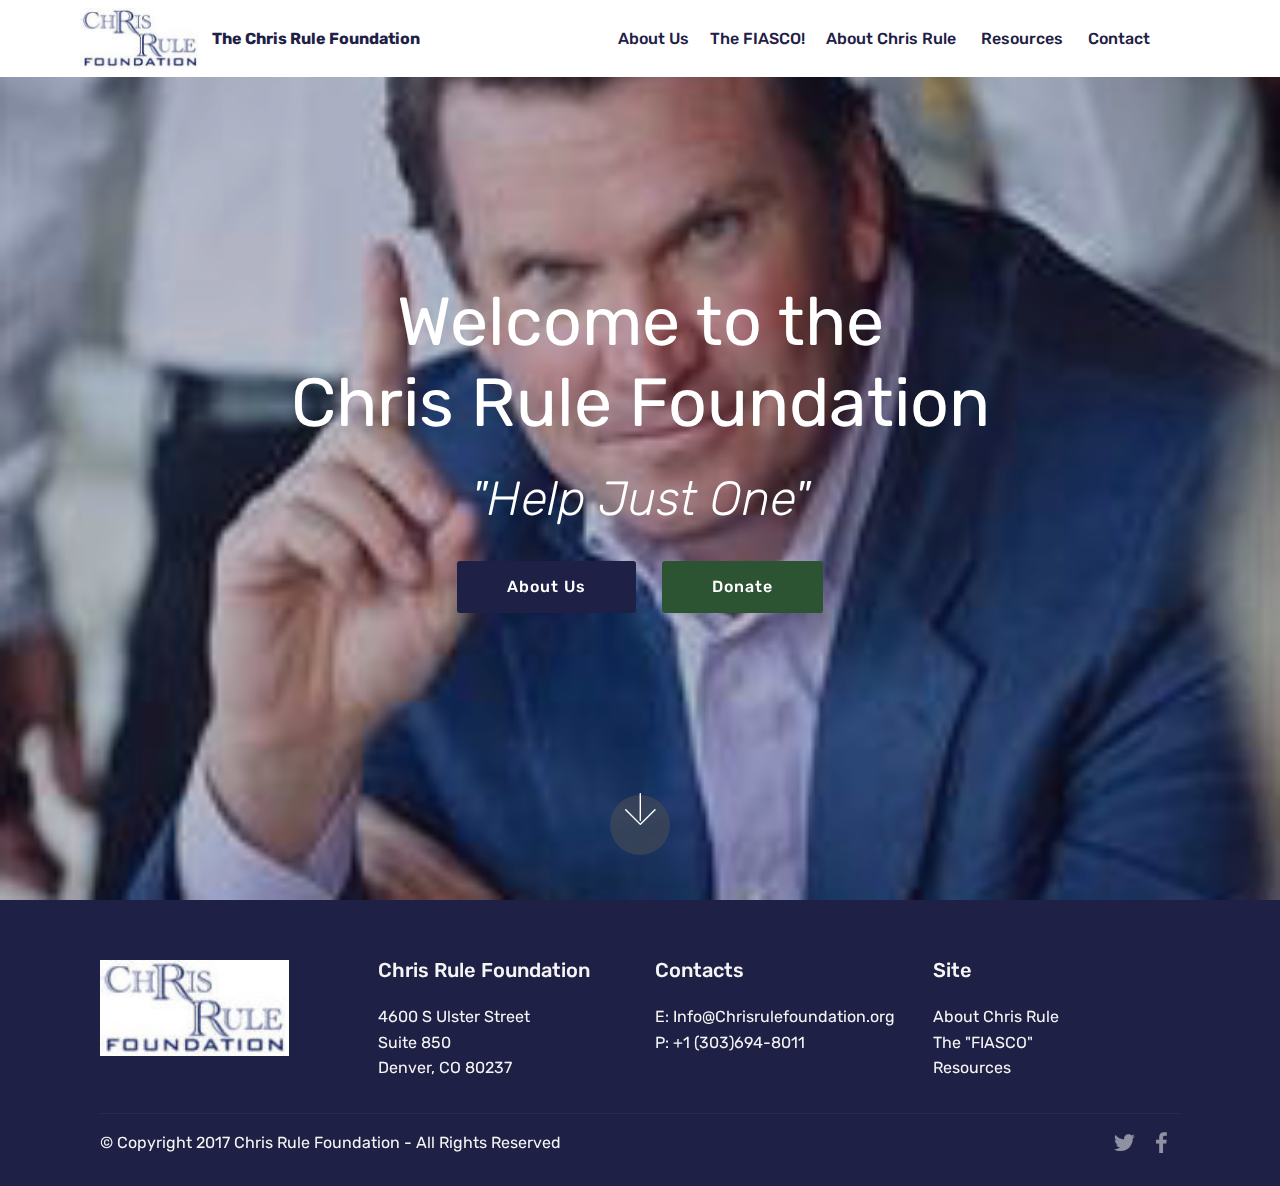
==== commit b733e0ad: "create github pages" ====
--- a/index.html
+++ b/index.html
@@ -61,7 +61,7 @@
     </nav>
 </section>
 
-<section class="engine"><a href="https://mobirise.info/y">html site templates</a></section><section class="cid-qTkA127IK8 mbr-fullscreen mbr-parallax-background" id="header2-1">
+<section class="engine"><a href="https://mobirise.info/s">free bootstrap themes</a></section><section class="cid-qTkA127IK8 mbr-fullscreen mbr-parallax-background" id="header2-1">
 
     
 
--- a/assets/mobirise/css/mbr-additional.css
+++ b/assets/mobirise/css/mbr-additional.css
@@ -1306,7 +1306,7 @@
   border-top-color: #2c5332;
 }
 .cid-qTkA127IK8 {
-  background-image: url("../../../assets/images/untitled-design-1-1920x1280.png");
+  background-image: url("../../../assets/images/img-1011-224x338.jpg");
 }
 .cid-ro25eJSOzi .navbar {
   background: #ffffff;
